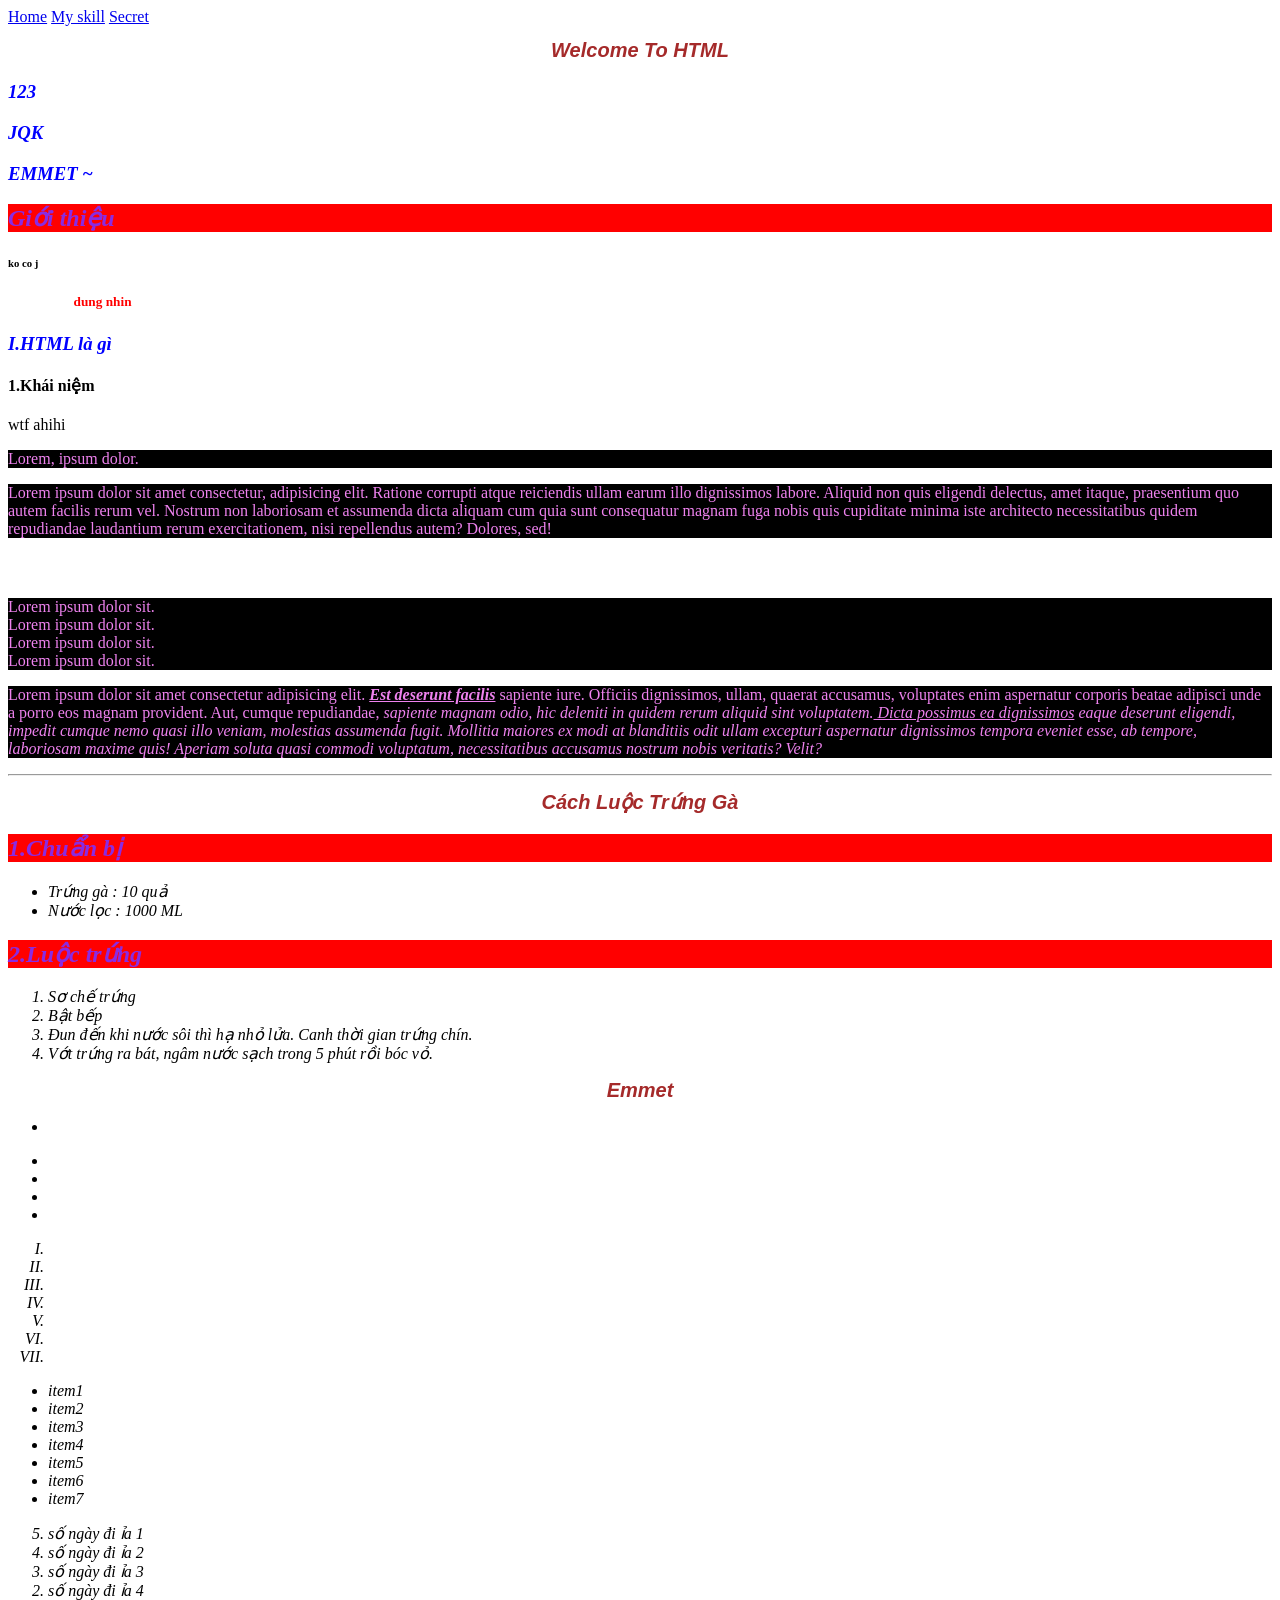
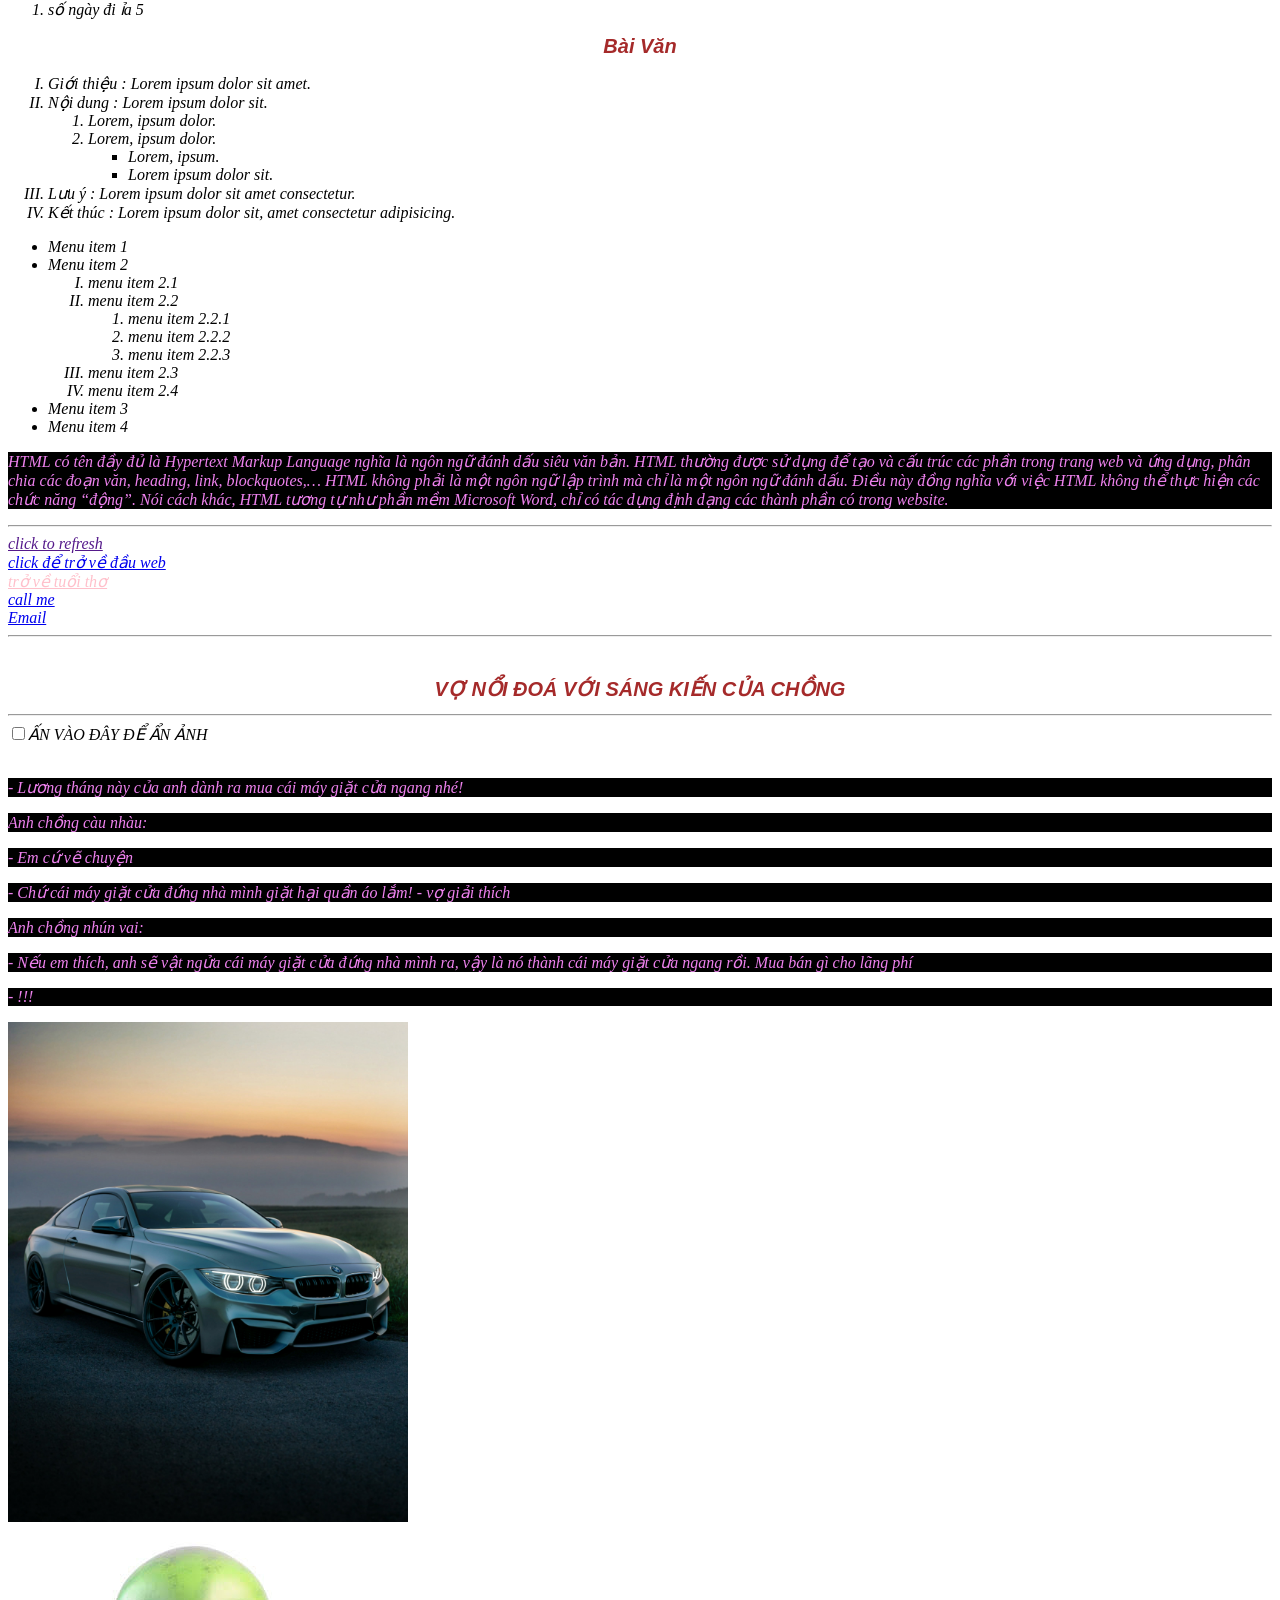
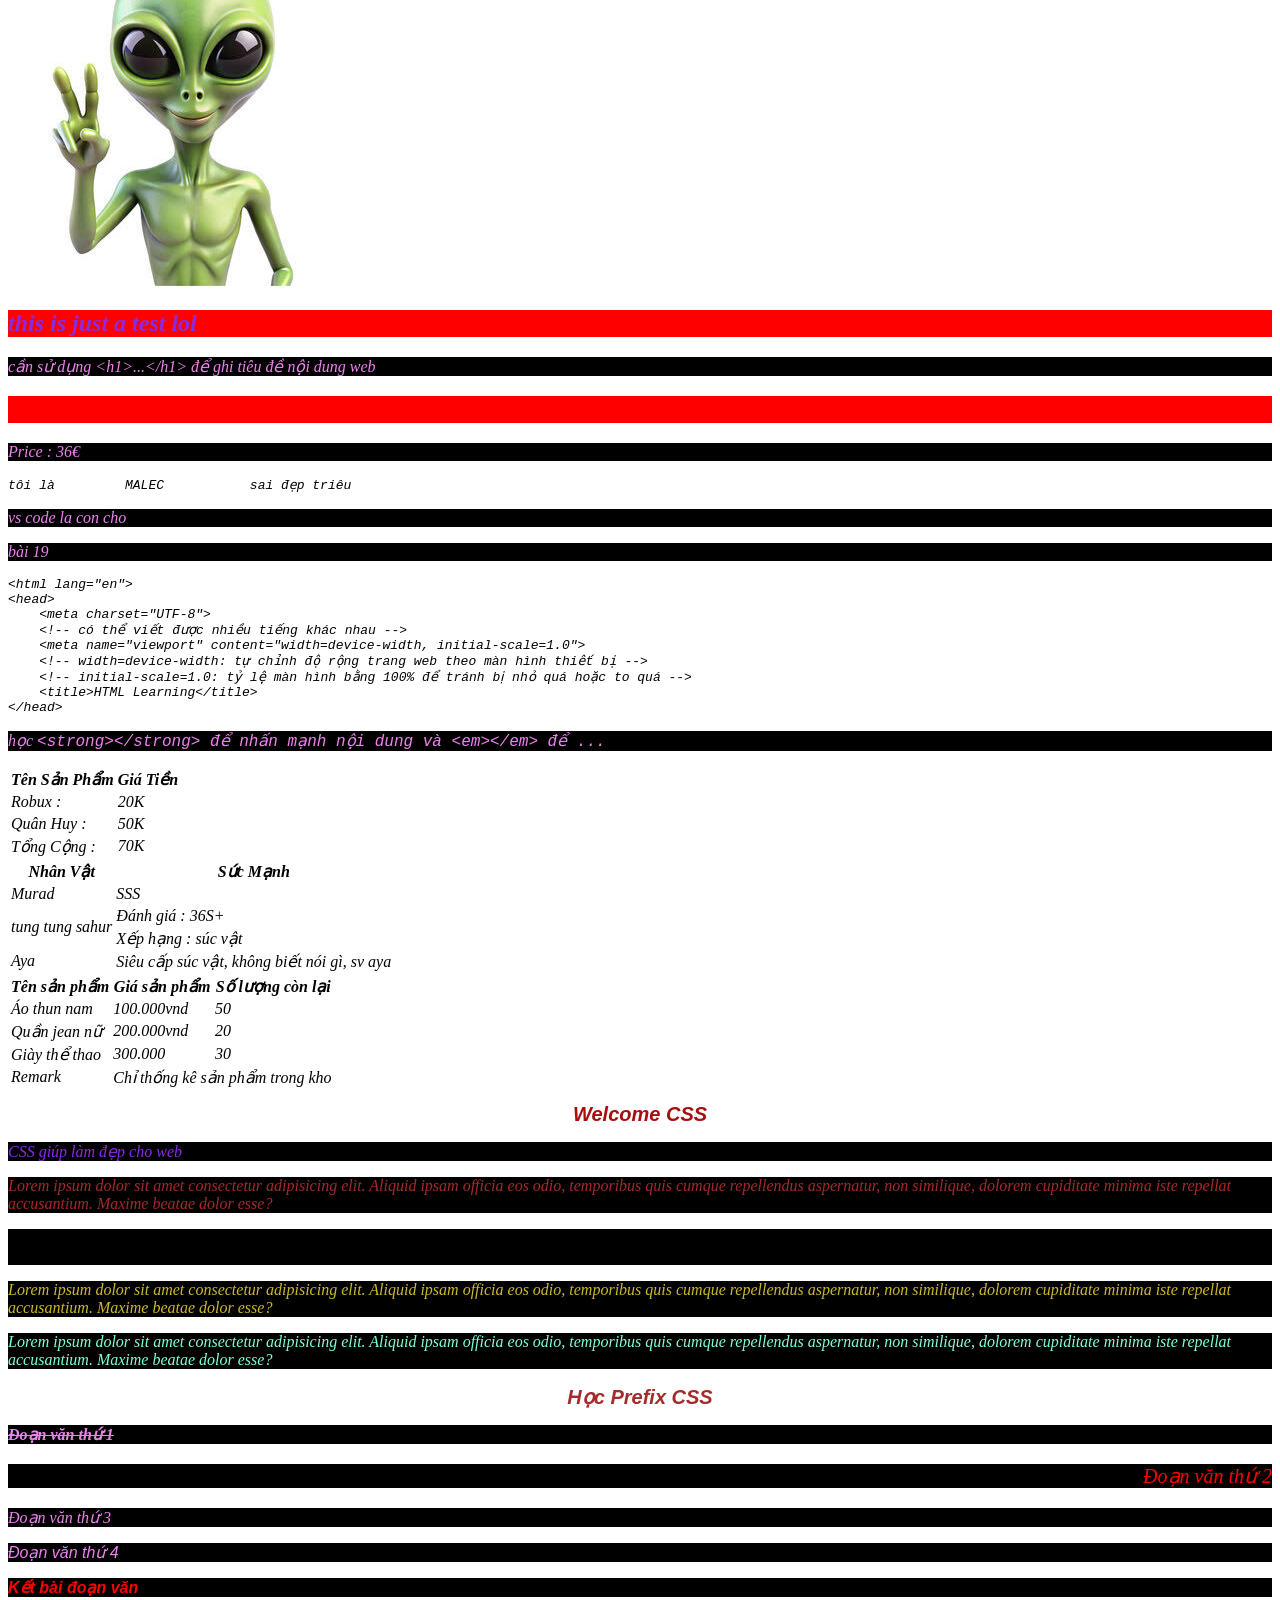
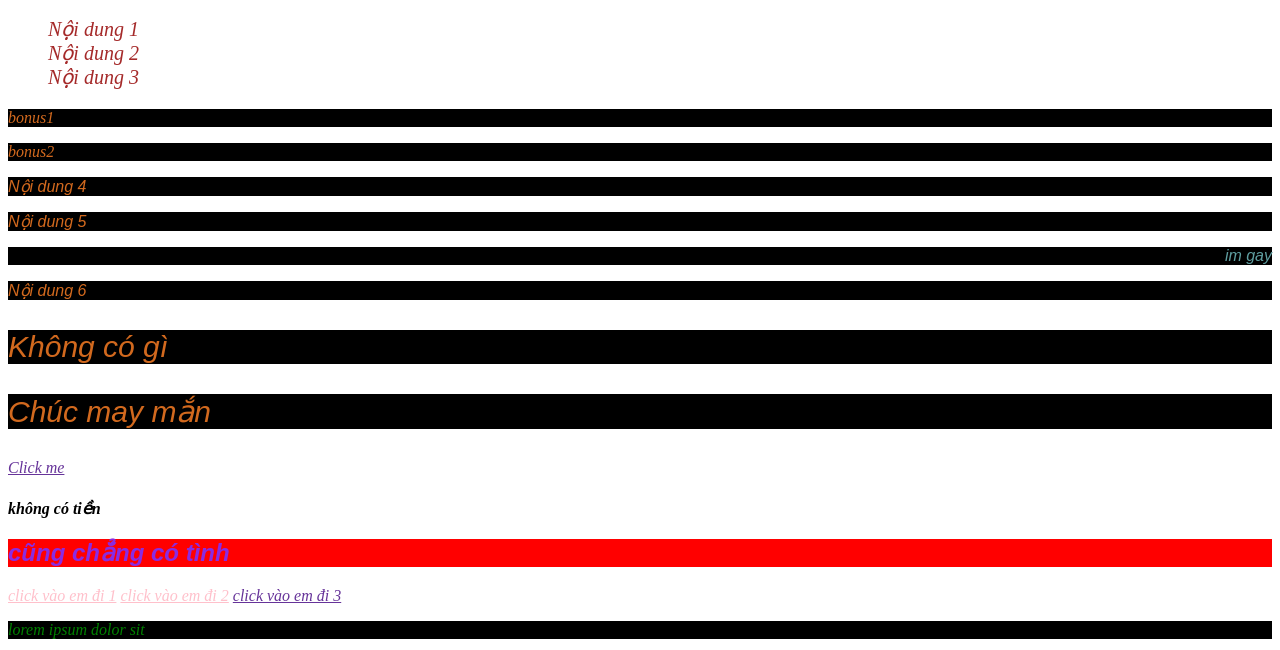
==== index.html @ b3a85523 "attribute" ====
<!DOCTYPE html>
<!-- ctrl + k + c để note -->
<!-- ctrl + k + u để xoá note -->
<html lang="vi">
<head>
    <meta charset="UTF-8">
    <!-- có thể viết được nhiều tiếng khác nhau -->
    <meta name="viewport" content="width=device-width, initial-scale=1.0">
    <!-- width=device-width: tự chỉnh độ rộng trang web theo màn hình thiết bị -->
    <!-- initial-scale=1.0: tỷ lệ màn hình bằng 100% để tránh bị nhỏ quá hoặc to quá -->
    <!-- đặt style ở trong head và bao bọc thẻ cần đổi màu (h1,...h6,p,a,img,v.v) sẽ đổi màu toàn bộ chỗ có thẻ đấy. Không đổi thẻ đã có màu dù cùng thẻ -->
    <!-- muốn cho 2 thẻ cùng thuộc tính thì chỉ cần thẻ1,thẻ2{color,font-style...} -->
    <!-- vẫn khó quản lý khi dự án lớn, quá nhiều mã css sẽ làm html cồng kềnh -->
    <link rel="stylesheet" href="style.css">
    <!-- do các file html nằm ở folder khác (other) không nằm ở ngoài (my-html) nên khi muốn liên kết cái file html trong other phải có đường dẫn : /style.css hoặc .../style.css để liên kết nếu không sẽ không nhận  -->
    <style>
        h1{
            color: brown;
        }
    </style>
    <!-- giữa link và style cái này ghi trước sẽ bị cái sau đè lên. vd: viết link trước style thì link sẽ bị đè bởi style còn viết style trước link thì style sẽ bị link đè vào -->
    <link rel="apple-touch-icon" sizes="180x180" href="picture/favicon_io/apple-touch-icon.png">
    <link rel="icon" type="image/png" sizes="32x32" href="/picture/favicon_io/favicon-32x32.png">
    <link rel="icon" type="image/png" sizes="16x16" href="/picture/favicon_io/favicon-16x16.png">
    <link rel="manifest" href="/site.webmanifest">
    <!-- tạo icon cho web -->
    <title>HTML Learning</title>
</head>
<body>
    
        <a href="/">Home</a>
        
        <a href="/other/my-skill.html">My skill</a>
       
        <a href="/other/alien.html">Secret</a>

<main>
        <!-- chỉ có từ h1 đến h6 -->
        <h1>Welcome to HTML</h1>
        <h3>123</h3>
        <h3>JQK</h3>
        <h3>EMMET ~</h3>
        <h2>Giới thiệu</h2>
        <h6>ko co j</h6>
        <h5>ko co j dau <b>dung nhin</b></h5>
        <!-- alt + shift + mũi tên xuống để copy nhanh dòng trên -->
        <h3>I.HTML là gì</h3>
        <h4>1.Khái niệm</h4>
        <h7>wtf <span>ahihi</span></h7>
        <p>Lorem, ipsum dolor.</p>
        <p>
            <!-- bôi đen dòng cần + alt + w để ghi <p> nhanh -->
            Lorem ipsum dolor sit amet consectetur, adipisicing elit. Ratione corrupti atque reiciendis ullam earum illo dignissimos labore. Aliquid non quis eligendi delectus, amet itaque, praesentium quo autem facilis rerum vel.
            Nostrum non laboriosam et assumenda dicta aliquam cum quia sunt consequatur magnam fuga nobis quis cupiditate minima iste architecto necessitatibus quidem repudiandae laudantium rerum exercitationem, nisi repellendus autem? Dolores, sed!
        </p>
        <h5>Lorem ipsum dolor, sit amet consectetur adipisicing elit. Repellendus tempora itaque corrupti nobis eaque magni nemo quasi qui, rerum suscipit illo placeat molestiae, a quia deleniti officiis eligendi vitae. Mollitia.</h5>
        <p>
            Lorem ipsum dolor sit.<br> 
            Lorem ipsum dolor sit.<br>
            Lorem ipsum dolor sit.<br>
            Lorem ipsum dolor sit.<br>
            <!-- ctr + d copy (các dòng phải giống nhau) -->
            <!-- <br> để xuống dòng, ngắt dòng -->
            <!-- <hr> : horizontal rule tạo đường kẻ ngang ngăn cách trên trang-->
        </p>
        <!-- b : tô đậm (thay bằng strong để thể hiện được nội dung quan trọng) -->
        <!-- i : in nghiêng (thay bằng em để nhấn mạnh nội dung) -->
        <!-- u : gạch chân -->
        <!-- có thể dùng nhiều cùng một lúc -->
        <p>Lorem ipsum dolor sit amet consectetur adipisicing elit. <strong><i><u>Est deserunt facilis</u></i></strong> sapiente iure. Officiis dignissimos, ullam, quaerat accusamus, voluptates enim aspernatur corporis beatae adipisci unde a porro eos magnam provident.
        Aut, cumque repudiandae, <em>sapiente magnam odio</>, hic deleniti in quidem rerum aliquid sint voluptatem.<u> Dicta possimus ea dignissimos</u> eaque deserunt eligendi, impedit cumque nemo quasi illo veniam, molestias assumenda fugit.
        Mollitia maiores ex modi at blanditiis odit ullam excepturi aspernatur dignissimos tempora eveniet esse, ab tempore, laboriosam maxime quis! Aperiam soluta quasi commodi voluptatum, necessitatibus accusamus nostrum nobis veritatis? Velit?</p>
        <hr>
</main>
    <h1>Cách luộc trứng gà</h1>
    <h2>1.Chuẩn bị</h2>
    <ul>
        <li>Trứng gà : 10 quả</li>
        <li>Nước lọc : 1000 ML</li>
    </ul>
    <h2>2.Luộc trứng</h2>
    <ol>
        <li>Sơ chế trứng</li>
        <li>Bật bếp</li>
        <li>Đun đến khi nước sôi thì hạ nhỏ lửa. Canh thời gian trứng chín.</li>
        <li>Vớt trứng ra bát, ngâm nước sạch trong 5 phút rồi bóc vỏ.</li>
    </ol>
    <h1>Emmet</h1>
    <!-- ul>li: tạo thẻ li là thẻ con của ul -->
    <ul>
        <li></li>
    </ul>
    <!-- ul>li*1,2,3,... : tạo số dòng li theo số đã chọn. VD: ul>li*4 nghĩa là 4 dòng li -->
    <ul>
        <li></li>
        <li></li>
        <li></li>
        <li></li>
    </ul>
    <ol type="I">
        <li></li>
        <li></li>
        <li></li>
        <li></li>
        <li></li>
        <li></li>
        <li></li>
    </ol>
    <ul>
        <li>item1</li>
        <li>item2</li>
        <li>item3</li>
        <li>item4</li>
        <li>item5</li>
        <li>item6</li>
        <li>item7</li>
    </ul>
    <ol reversed>
        <li>số ngày đi ỉa 1</li>
        <li>số ngày đi ỉa 2</li>
        <li>số ngày đi ỉa 3</li>
        <li>số ngày đi ỉa 4</li>
        <li>số ngày đi ỉa 5</li>
    </ol>
    <h1>Bài Văn</h1>
    <ol type="I">
        <li>Giới thiệu : Lorem ipsum dolor sit amet.</li>
        <li>Nội dung : Lorem ipsum dolor sit.
            <ol>
                <li>Lorem, ipsum dolor.</li>
                <li>Lorem, ipsum dolor.
                    <ul>
                        <li>Lorem, ipsum.</li>
                        <li>Lorem ipsum dolor sit.</li>
                    </ul>
                </li>
            </ol>
        </li>
        <li>Lưu ý : Lorem ipsum dolor sit amet consectetur.</li>
        <li>Kết thúc : Lorem ipsum dolor sit, amet consectetur adipisicing.</li>
    </ol>
    <ul>
        <li>Menu item 1</li>
        <li>Menu item 2
            <ol type="I">
                <li>menu item 2.1</li>
                <li>menu item 2.2
                    <ol>
                        <li>menu item 2.2.1</li>
                        <li>menu item 2.2.2</li>
                        <li>menu item 2.2.3</li>
                    </ol>
                </li>
                <li>menu item 2.3</li>
                <li>menu item 2.4</li>
            </ol>
        </li>
        <li>Menu item 3</li>
        <li>Menu item 4</li>
    </ul>
    <p>HTML có tên đầy đủ là Hypertext Markup Language nghĩa là ngôn ngữ đánh dấu siêu văn bản. HTML thường được sử dụng để tạo và cấu trúc các phần trong trang web và ứng dụng, phân chia các đoạn văn, heading, link, blockquotes,… 
    HTML không phải là một ngôn ngữ lập trình mà chỉ là một ngôn ngữ đánh dấu. Điều này đồng nghĩa với việc HTML không thể thực hiện các chức năng “động”. Nói cách khác, HTML tương tự như phần mềm Microsoft Word, chỉ có tác dụng định dạng các thành phần có trong website.</p>
    <hr>
    <a href="">click to refresh</a>
    <!-- href="" : refresh web -->
    <br>
    <a href="#">click để trở về đầu web</a>
    <!-- href="#" : quay lại đầu web -->
    <br>
    <a href="https://web.archive.org/" target="_blank">trở về tuổi thơ</a><br>
    <!-- target="_blank" : mở đường link ở tab mới. Nếu không viết gì sẽ mở luôn đè lên tab hiện tại -->
    <!-- target="_self" : như không viết gì -->
    <a href="tel:096403908">call me</a><br>
    <!-- tel:012234... sẽ chuyển hướng cho bạn đến một app gọi điện trong máy-->
    <a href="mailto:nmc130320007@gmail.com?cc=nguyennguyenmanhmanh123465@gmail.com,admin@gmail.com&subject=help me&bcc:admin2@gmail.com&body:dm email ncc">Email</a><hr>
    <!-- ko đc có dấu cách trong cả code -->
    <!-- từ mailto đến cc phải dùng "?", còn lại dùng "&" -->
    <!-- subject : tiêu đề -->
    <!-- cc, bcc : email của những người khác mình muốn gửi -->
    <!-- body : nội dung mail -->
    <!-- muốn gửi thêm mail ở cc, bcc dùng dấu "," để ngăn cách các email -->
    <!-- mailto : chuyển hướng đến ứng dụng email để gửi tin nhắn cho mail trong mailto -->
    
    <!-- thẻ alt giúp người dùng có thể tìm kiếm ảnh đó trên google nhanh chóng, google sẽ nhìn alt để đưa kết quả -->
    <!-- không hiện ảnh trong trường hợp link ảnh không hợp lệ hoặc link bị lỗi ,v.v... -->
    <!-- sử dụng hình ảnh lưu trên máy tính để không bị lỗi trong trường hợp link ngoài lỗi -->
    <!-- tạo new folder để tên là img, sau đó ấn reveal file location, tiếp theo paste ảnh vừa cut ra vào đó, cuối cùng gõ lệnh img/file ảnh đó -->
    <!-- chỉ nên chỉnh 1 trong 2 thuộc tính width hoặc height để ảnh đẹp nhất có thể -->
    <br>
    <h1>VỢ NỔI ĐOÁ VỚI SÁNG KIẾN CỦA CHỒNG</h1>
    <hr>
    <input type="checkbox" >ẤN VÀO ĐÂY ĐỂ ẨN ẢNH<br>
    <img src="https://tse1.mm.bing.net/th/id/OIP.hZF4CXb0GczagEK6zNUyCwHaD4?r=0&pid=Api&h=220&P=0" alt="">
    <p>- Lương tháng này của anh dành ra mua cái máy giặt cửa ngang nhé!</p>
    <p>Anh chồng càu nhàu:</p>
    <p>- Em cứ vẽ chuyện</p>
    <p>- Chứ cái máy giặt cửa đứng nhà mình giặt hại quần áo lắm! - vợ giải thích</p>
    <p>Anh chồng nhún vai:</p>
    <p>- Nếu em thích, anh sẽ vật ngửa cái máy giặt cửa đứng nhà mình ra, vậy là nó thành cái máy giặt cửa ngang rồi. Mua bán gì cho lãng phí</p>
    <p>- !!!</p>
    <!-- ./ : đường dẫn tương đối - nhận ảnh cùng cấp với html hoặc cấp con có mẹ cùng cấp với html bằng cách ./fileme/filecon  -->
    <img src="./mercedes.jpg" alt="mẹc" height="500"><br>
    <!-- ../ : trở về thư mục trên 1 cấp - xét các thư mục trên html. Mỗi lần ../ là lên 1 cấp -->
    <!-- / : đường dẫn tuyệt đối - đi từ file ngoài cùng nối tiếp nhau vào trong -->
    <a href="/other/alien.html"><img src="/picture/alien.jpg" alt=""></a><br>
    <!-- <a href="link web><img src="ảnh" alt""></a> : ấn vào ảnh sẽ đưa đến web mình đã code -->
    <!-- add tất cả file vào git : git add . -->
    <!-- git add . cũng dùng để cập nhật chỉnh sửa, thay đổi của file -->
    <h2>this is just a test lol</h2>
    <!-- git commit -m "tên lần sủa đổi" : để xác định đã sửa sau khi add hết lại -->
    <!-- git push -u origin main : để cập nhật lên github. Những lần sau chỉ cần git push máy tự hiểu -->
    <!-- git branch -M main : chuyển master thành main (khi tạo folder lần đầu) -->
    <!-- git init để tạo file git (bắt buộc),(chỉ cần làm lần đầu tạo folder) -->
    <!-- source control có thể làm tất cả thao tác nhanh hơn, dễ hơn -->
    <p>cần sử dụng &lt;h1&gt;...&lt;/h1&gt; để ghi tiêu đề nội dung web</p>
    <!-- phải sử dụng ký tự như trên để máy hiểu là dấu "<" (&lt;), ">" (&gt;) và in ra. nếu không sẽ hiểu là h1 bình thường -->
    <h2><b><u>&copy;Made By Malecv2™</u></b></h2>
    <p>Price : 36€</p>
    <!-- UTF-8 có thể giúp copy ký tự đặc biệt -->

    <!-- thẻ <pre> - preformatted : dùng để giữ nguyên định dạng văn bản trong trình soạn thảo code. Viết như nào in ra như thế không tự chỉnh sửa như thẻ <p> -->
    <!-- VD : khoảng trắng dư thừa,tab thụt vào đầu dòng,... -->
    <pre>tôi là         MALEC           sai đẹp triêu</pre>
    <!-- giữ nguyên như đã viết -->
    <p>vs code            la     con     cho</p>
    <!-- sủa lại cho ngay ngắn hàng lối -->
    <p>bài 19</p>
<pre><code>&lt;html lang=&quot;en&quot;&gt;
&lt;head&gt;
    &lt;meta charset=&quot;UTF-8&quot;&gt;
    &lt;!-- có thể viết được nhiều tiếng khác nhau --&gt;
    &lt;meta name=&quot;viewport&quot; content=&quot;width=device-width, initial-scale=1.0&quot;&gt;
    &lt;!-- width=device-width: tự chỉnh độ rộng trang web theo màn hình thiết bị --&gt;
    &lt;!-- initial-scale=1.0: tỷ lệ màn hình bằng 100% để tránh bị nhỏ quá hoặc to quá --&gt;
    &lt;title&gt;HTML Learning&lt;/title&gt;
&lt;/head&gt;</code></pre>
    <p>học <code>&lt;strong&gt;&lt;/strong&gt; để nhấn mạnh nội dung và &lt;em&gt;&lt;/em&gt; để ...</code></p>
    <!-- <code> dùng để hiển thị code lên màn hình cho người xem (ko có tác dụng lắm hihi) -->

    <!-- table -->
    <!-- sử dụng cắp thẻ <table></table> để tạo bảng -->
    <!-- tr : table row - đại diện cho một hàng trong bảng -->
    <!-- td : table data - định nghiax một ô dữ liệu trong một hàng -->
    <!-- th : table header - định nghĩa một ô tiêu đề trong bảng -->
    <table>
        <thead>
            <tr>
                <th>Tên Sản Phẩm</th>
                <th>Giá Tiền</th>
            </tr>
        </thead>
        <tbody>
            <tr>
                <td>Robux :</td>
                <td>20K</td>
            </tr>
            <tr>
                <td>Quân Huy :</td>
                <td>50K</td>
            </tr>
        </tbody>
        <tfoot>
            <tr>
                <td>Tổng Cộng :</td>
                <td>70K</td>
            </tr>
        </tfoot>
    </table>
    <!-- thead : table header - chứa phần đầu, phần tiêu đề của bảng -->
    <!-- tbody : table body - chứa phần thân, nội dung của bảng -->
    <!-- tfoot : table footer - chứa phần cuối của bảng -->
    <!-- cả 3 chỉ hỗ trợ trình đọc máy, giúp google hiểu cấu trúc bảng. không ảnh hưởng đến hiển thị trên web -->

    <!-- colspan : chỉ định  phần tử chiếm bao nhiêu cột -->
    <!-- rowspan : chỉ định phần tử chiếm bao nhiêu hàng -->
    <table>
        <tr>
            <th>Nhân Vật</th>
            <th colspan="2">Sức Mạnh</th>
        </tr>
        <tr>
            <td>Murad</td>
            <td>SSS</td>
        </tr>
        <tr>
            <td rowspan="2">tung tung sahur</td>
            <td>Đánh giá : 36S+</td>
            
        </tr>
        <tr>
            <td>Xếp hạng : súc vật</td>
        </tr>
        <tr>
            <td>Aya</td>
            <td colspan="2">Siêu cấp súc vật, không biết nói gì, sv aya </td>
    </table>
    <table>
        <thead>
            <tr>
                <th>Tên sản phẩm</th>
                <th>Giá sản phẩm</th>
                <th>Số lượng còn lại</th>
            </tr>
        </thead>
        <tbody>
            <tr>
                <td>Áo thun nam</td>
                <td>100.000vnd</td>
                <td>50</td>
            </tr>
            <tr>
                <td>Quần jean nữ</td>
                <td>200.000vnd</td>
                <td>20</td>
            </tr>
            <tr>
                <td>Giày thể thao</td>
                <td>300.000</td>
                <td>30</td>
            </tr>
        </tbody>
        <tfoot>
            <tr>
                <td>Remark</td>
                <td colspan="2">Chỉ thống kê sản phẩm trong kho</td>
            </tr>
        </tfoot>
    </table>
    <!-- thead>tr>td/th*số lượng cần (body, foot tương tự) -->
    <!-- tbody>tr*số lượng cần>td*số lượng cần : tạo ra số lượng tr và td tương ứng (trong mỗi tr sẽ có từng đấy td) -->
    <h1 style="color: rgb(167, 15, 15);">Welcome CSS</h1>
    <p style="color: blueviolet;">CSS giúp làm đẹp cho web</p>
    <p style="color: brown;">Lorem ipsum dolor sit amet consectetur adipisicing elit. Aliquid ipsam officia eos odio, temporibus quis cumque repellendus aspernatur, non similique, dolorem cupiditate minima iste repellat accusantium. Maxime beatae dolor esse?</p>
    <p style="color: black;">Lorem ipsum dolor sit amet consectetur adipisicing elit. Aliquid ipsam officia eos odio, temporibus quis cumque repellendus aspernatur, non similique, dolorem cupiditate minima iste repellat accusantium. Maxime beatae dolor esse?</p>
    <p style="color: rgb(205, 184, 44);">Lorem ipsum dolor sit amet consectetur adipisicing elit. Aliquid ipsam officia eos odio, temporibus quis cumque repellendus aspernatur, non similique, dolorem cupiditate minima iste repellat accusantium. Maxime beatae dolor esse?</p>
    <p style="color: aquamarine;">Lorem ipsum dolor sit amet consectetur adipisicing elit. Aliquid ipsam officia eos odio, temporibus quis cumque repellendus aspernatur, non similique, dolorem cupiditate minima iste repellat accusantium. Maxime beatae dolor esse?</p>
    <!-- nhược điểm của chỉnh style ngay trong html -->
    <!-- 1. Khó thay đổi, mỗi lần thay đổi phải thay đổi một cách riêng lẻ -->
    <!-- 2. Không tái sử dụng được -->
    <!-- 3. Khó quản lý -->
    <!-- 4. Khó tách biệt cấu trúc -->
    <!-- * có độ ưu tiên cao nhất, không thể bị ghi đẻ bởi style.css hay <style>h1,p,...<style> -->
    <h1 class="test">Học Prefix CSS</h1>
    <p class="test test2">Đoạn văn thứ 1</p>
    <p id="doanvan2">Đoạn văn thứ 2</p>
    <!-- tênthẻ#tênid để tạo thẻ có sẵn id ở trong -->
    <p id="doan3">Đoạn văn thứ 3</p>
    <p class="demo">Đoạn văn thứ 4</p>
    <!-- tênthẻ.tênclass để tạo ra một thẻ có sẵn class trong đấy luôn -->
    <h2 class="demo demo2">Kết bài đoạn văn</h2>
    <!-- p*số chỉ định{cái gì đó $} $ có tác dụng in ra số theo số chỉ định ở p -->
    <ul class="item_ul">
        <li>Nội dung 1</li>
        <li>Nội dung 2</li>
        <li>Nội dung 3</li>
    </ul>
    <!-- ul/ol>li*số chỉ định(cái gì đó $) $ có tác dụng in ra số theo số chỉ định ở p -->
    <div>
      <p>bonus1</p>
      <p>bonus2</p>
    </div>
    <!-- div>p,h1,h2,...* số tự chọn : tạo ra thẻ div có các thẻ p,h1,h2,... bên trong số lượng theo quy định đã chọn -->
    <div>
        <p>Nội dung 4</p>
        <p>Nội dung 5</p>
        <block>
            <p>im gay</p>
        </block>
        <p>Nội dung 6</p>
    </div>
    <div class="readme">
        <p>Không có gì</p>
        <p>Chúc may mắn</p>
    </div>
    <a href="">Click me</a>
    <h4>không có tiền</h4>
    <h2>cũng chẳng có tình</h2>
    <a href="https://www.w3schools.com/cssref/css_selectors.php" target="_blank">click vào em đi 1</a>
    <a href="https://www.w3schools.com/cssref/css_selectors.php" target="_blank">click vào em đi 2</a>
    <a href="https://www.w3schools.com/cssref/css_selectors.php" target="_self">click vào em đi 3</a>
    <!-- alt+chuột trái để chuột chọn nhiểu dòng -->
    <!-- target=blank : mở sang page mới tách riêng page hiện tại -->
    <!-- target=self : mở page mới ngay page hiện tại -->
    <p href="">lorem ipsum dolor sit</p>
</body>
</html>
---- style.css ----
h1 {
  color: blue;
  /* màu chữ */
  font-style: italic;
  /* kiểu chữ */
  /* italic : chữ nghiêng */
  font-family: Arial, Helvetica, sans-serif;
  /* font chữ */
  text-transform: capitalize;
  /* chuyển viết hoa, viết thường */
  /* capitalize : viết hoa tất cả chữ đầu trong câu */
  /* lowercase : viết thường tất cả */
  /* uppercase : viết hoa tất cả */
  text-align: center;
  /* căn dòng */
  /* center : toàn bộ chữ chuyển ra giữa */
  font-size: 20px;
  /* cỡ chữ */
  user-select: none;
  /* không cho bôi đen dòng h1 nữa trên web */
}
p {
  color: green;
}
h2,
h3 {
  color: blueviolet;
  font-style: oblique;
}
/* tác động lên cả h2,h3 */
h2 {
  opacity: 100%;
  /* điều chỉnh độ trong suốt của chữ, trong suốt cả màu nền. càng nhỏ càng mờ và ngược lại. bằng 0 sẽ không hiển thị như kiểu bị ẩn, nếu chỉ đúng chỗ vẫn copy đc như thường */
  background-color: red;
  /* chỉnh màu nền của đơn vị mình chọn */
}
h5 {
  visibility: hidden;
  /* hidden : ẩn, vẫn chiếm dòng, không tương tác đc. ẩn cả phần tử ngoài lẫn trong. vd : trong h5 bị ẩn có thẻ b,p,span,a,.... cũng sẽ bị ẩn luôn mấy cái đấy */
  /* chỉ có visibility có kế thừa. vd: h5 ân thì mấy cái ở trong h5 ẩn theo */
}
b {
  visibility: visible;
  /* visibility có thể hiện thị phân tử con như đây và thay đổi thuộc tính khác */
  color: red;
}
img {
  transition: 1.5s;
  /* chỉ display ko thực hiện được animation, transition, các chuyển động,.... */
}

input:checked ~ img {
  /* display: none; */
  /* biến mất hoàn toàn khỏi giao diện */
  /* visibility: hidden; */
  /* biến mất khỏi giao diện nhưng vẫn chiếm vị trí */
  opacity: 0;
  /* làm mờ, vẫn tương tác được */
  visibility: hidden;
  /* thêm sau opacity để khi transition biến mất sẽ ko tương tác đc */
}
#doanvan2 {
  color: red;
  font-size: 20px;
}
/* thẻ id phải có dấu # ở trước, chỉ làm thay đổi dòng có id này */
/* viết thẻ id trong thuộc tính mình muốn. vd : <p id="alo">1234</p> */
/* không nên ghi cùng 1 id đã có (ghi cũng ko sao) */
/* id,class ko đc bắt đầu bằng số. nếu có 2 ký tự trở lên dùng dấu - hoặc _ để nối */
.demo {
  color: red;
  font-family:
    "Lucida Sans", "Lucida Sans Regular", "Lucida Grande",
    "Lucida Sans Unicode", Geneva, Verdana, sans-serif;
}
.demo2 {
  font-size: 30px;
}
.item_ul {
  list-style: none;
  font-size: 20px;
  color: brown;
}
/* list-style : none để xoá các số,ký tự trước chữ */
/* dùng . trước tên class để hoạt động. Một thuộc tính có thể có nhiều class trong đó, nhiều thuộc tính có thể thuộc 1 class, nếu thuộc tính trên có 2 class mà ở dưới chỉ có 1 class thì class giống nhau của cả 2 sẽ tác động cho cả 2 còn class còn lại chỉ tác động lên thuộc tính có nó   */

/* "*" giúp thay đổi toàn bộ web, cái gì có trong web đều bị thay đổi chung */
h2.demo {
  color: red;
}
/* chỉ ảnh hưởng những thuộc tính là h2 có class là demo, những thuộc tính ko phải h2 nhưng vẫn chung class ko bị ảnh hưởng */
p,
.demo,
#doan3 {
  color: violet;
  background-color: black;
  font-size: 16px;
}
/* chỉnh các thẻ p và các thẻ có class demo. nếu quên dấu "." trước tên class thì class đó sẽ ko bị thay đổi bởi css */
.test.test2 {
  font-style: oblique;
  font-weight: 600;
  /* chỉnh độ đậm nhạt của chữ */
  text-decoration: line-through;
  /* trang trí thêm chi tiết cho chữ. ở đây line-through là gạch ngang */
  /* .classname1.classname2 : chỉ tác động lên thẻ có cả 2 class. nếu chỉ có 1/2 sẽ ko ảnh hưởng */
}
div p {
  color: cadetblue;
}
/* thay đổi các thẻ p nằm trong div */
div.readme p {
  font-size: 30px;
}
/* nếu có class trong thẻ div thì phải div.tênclass rồi mới cách ra để ghi thẻ trong div */
div > p {
  color: chocolate;
}
/* chỉ thay đổi hàng con của div, các thẻ cháu,chắt,chút,chít ko tính (là các thẻ nằm trong cả các thẻ con) */
h4 + h2 {
  font-weight: bold;
  font-family:
    "Trebuchet MS", "Lucida Sans Unicode", "Lucida Grande", "Lucida Sans",
    Arial, sans-serif;
}
/* ảnh hưởng tới h2 nằm ngay dưới h4 */
/* đứng sát ngay sau dùng +. chỉ có thể dùng khi đứng sau nhau, nếu cách nhau bởi thuộc tính khác sẽ ko nhận */
/* .test + p {
  text-align: center;
} */
/* tác động lên từ test đầu tiên xuống test thứ hai và từ test thứ hai xuống p */
.test.test2 + p,
block {
  text-align: end;
}
/* chỉ tác động dòng dưới từ test test2  */
/* có thể tác động vào các thuộc tính khác sau khi viết thuộc tính ngay sau nó bằng dấu , (ko cần phải theo thứ tự sau dấu , muốn cái gì cũng đc) */
div ~ a {
  color: rebeccapurple;
  cursor: pointer;
}
/* chọn tất cả thẻ a (ko nằm trong div vẫn tính vì chỉ cần nó sau div) */
h1 ~ h3 {
  color: blue;
}
/* chọn tất cả h3 sau h1 */
div ~ div {
  font-size: 50px;
  font-family: "Franklin Gothic Medium", "Arial Narrow", Arial, sans-serif;
}
/* div đầu tiên sẽ ảnh hưởng tất cả div sau */
/* ~ có thể dùng kể cả khi thuộc tính sau ko ở đằng sau thuộc tính trước */
p[href] {
  color: green;
}
/* tác động lên toàn bộ thẻ href, chỉ cần có href nằm trong thẻ đó thì thẻ đó vẫn sẽ thay đổi theo */
/* nếu thêm thẻ như a,p,hq,h2,... trước href sẽ chỉ tác động những thẻ đó và có href ở trong */
[target="_blank"] {
  color: pink;
}
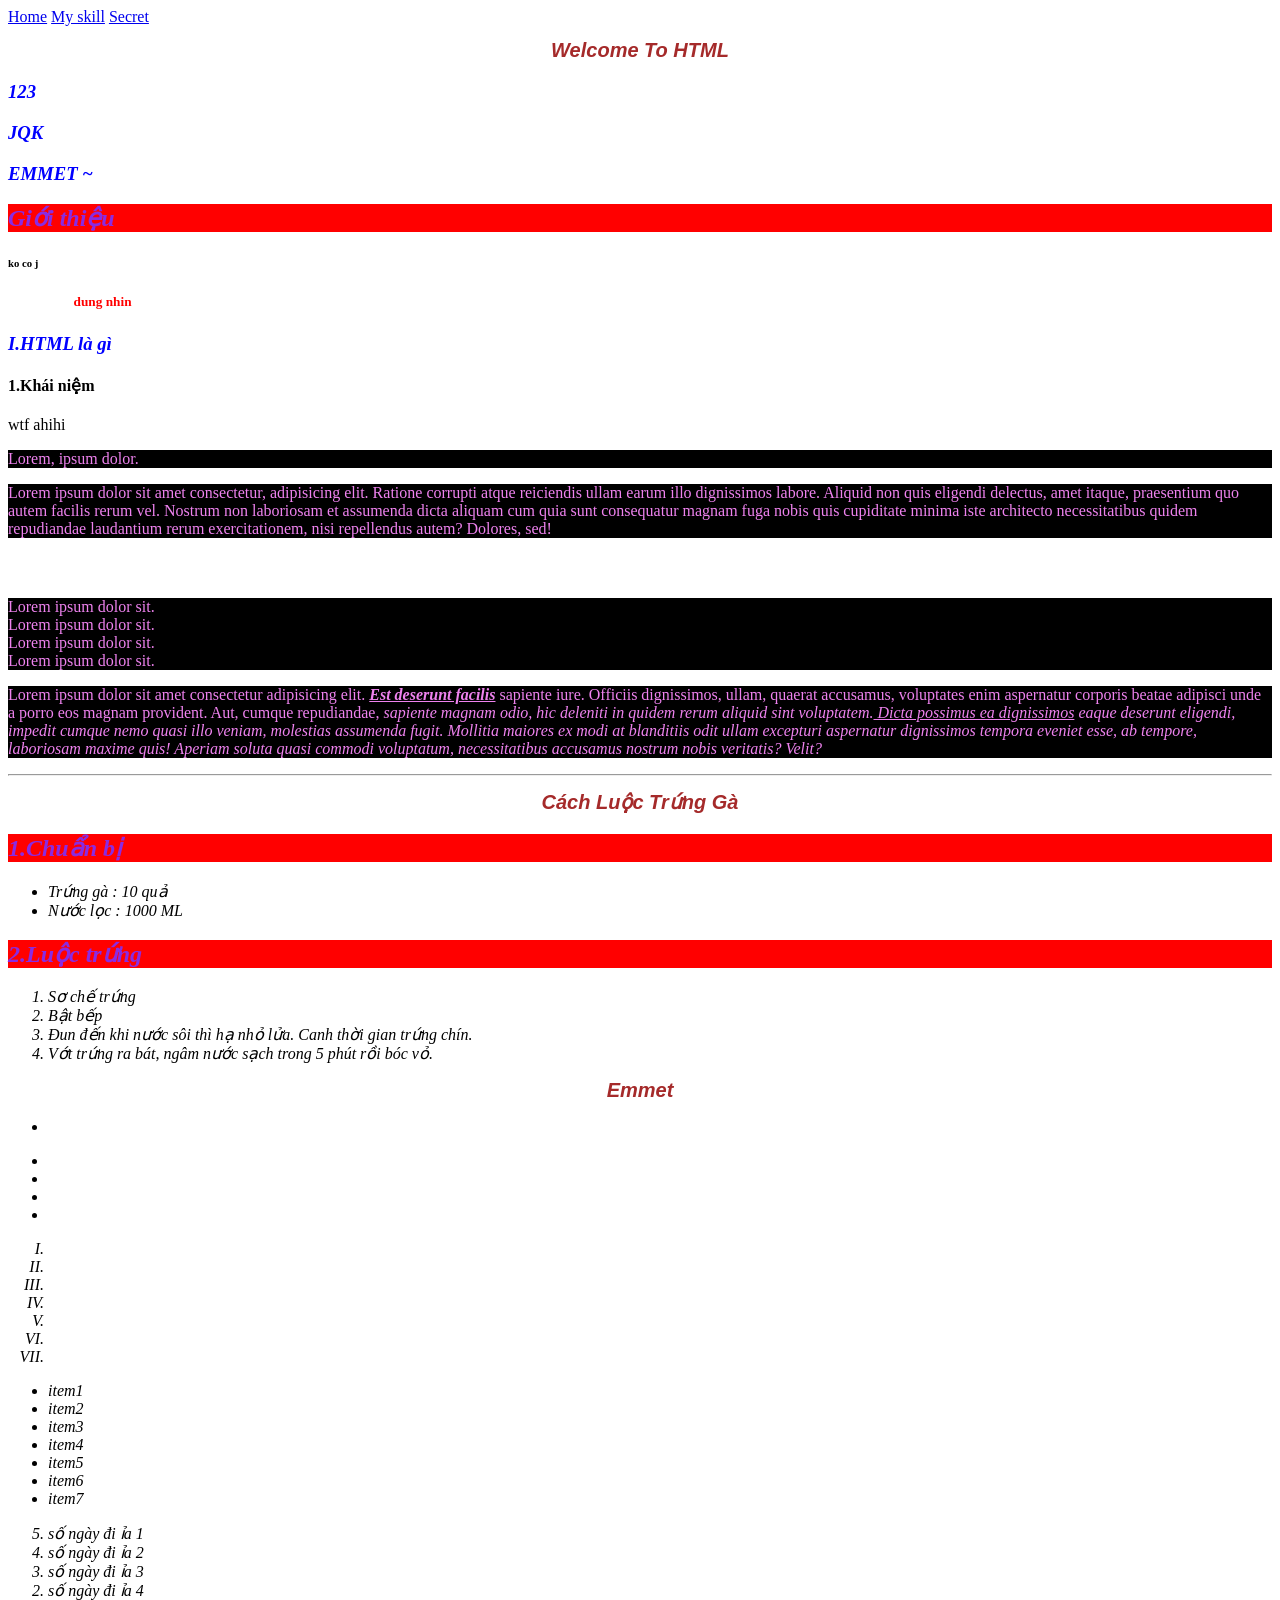
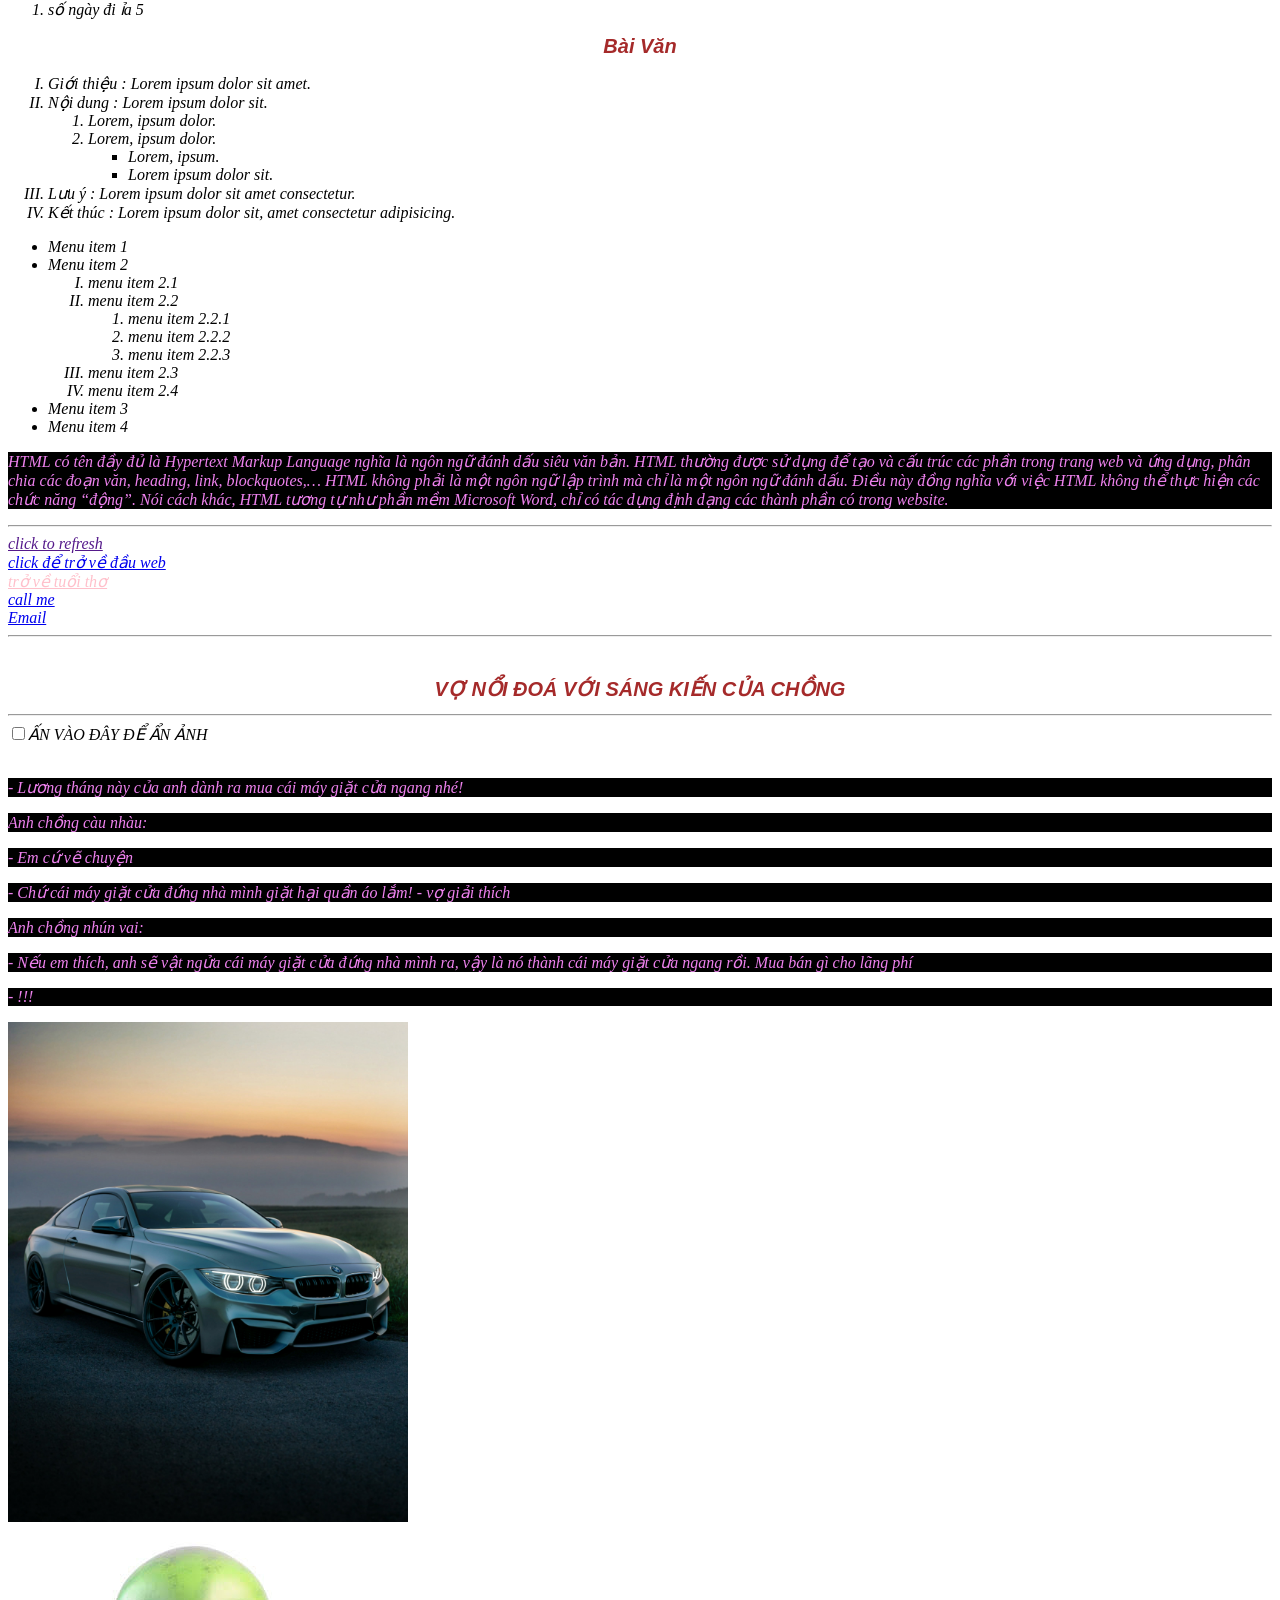
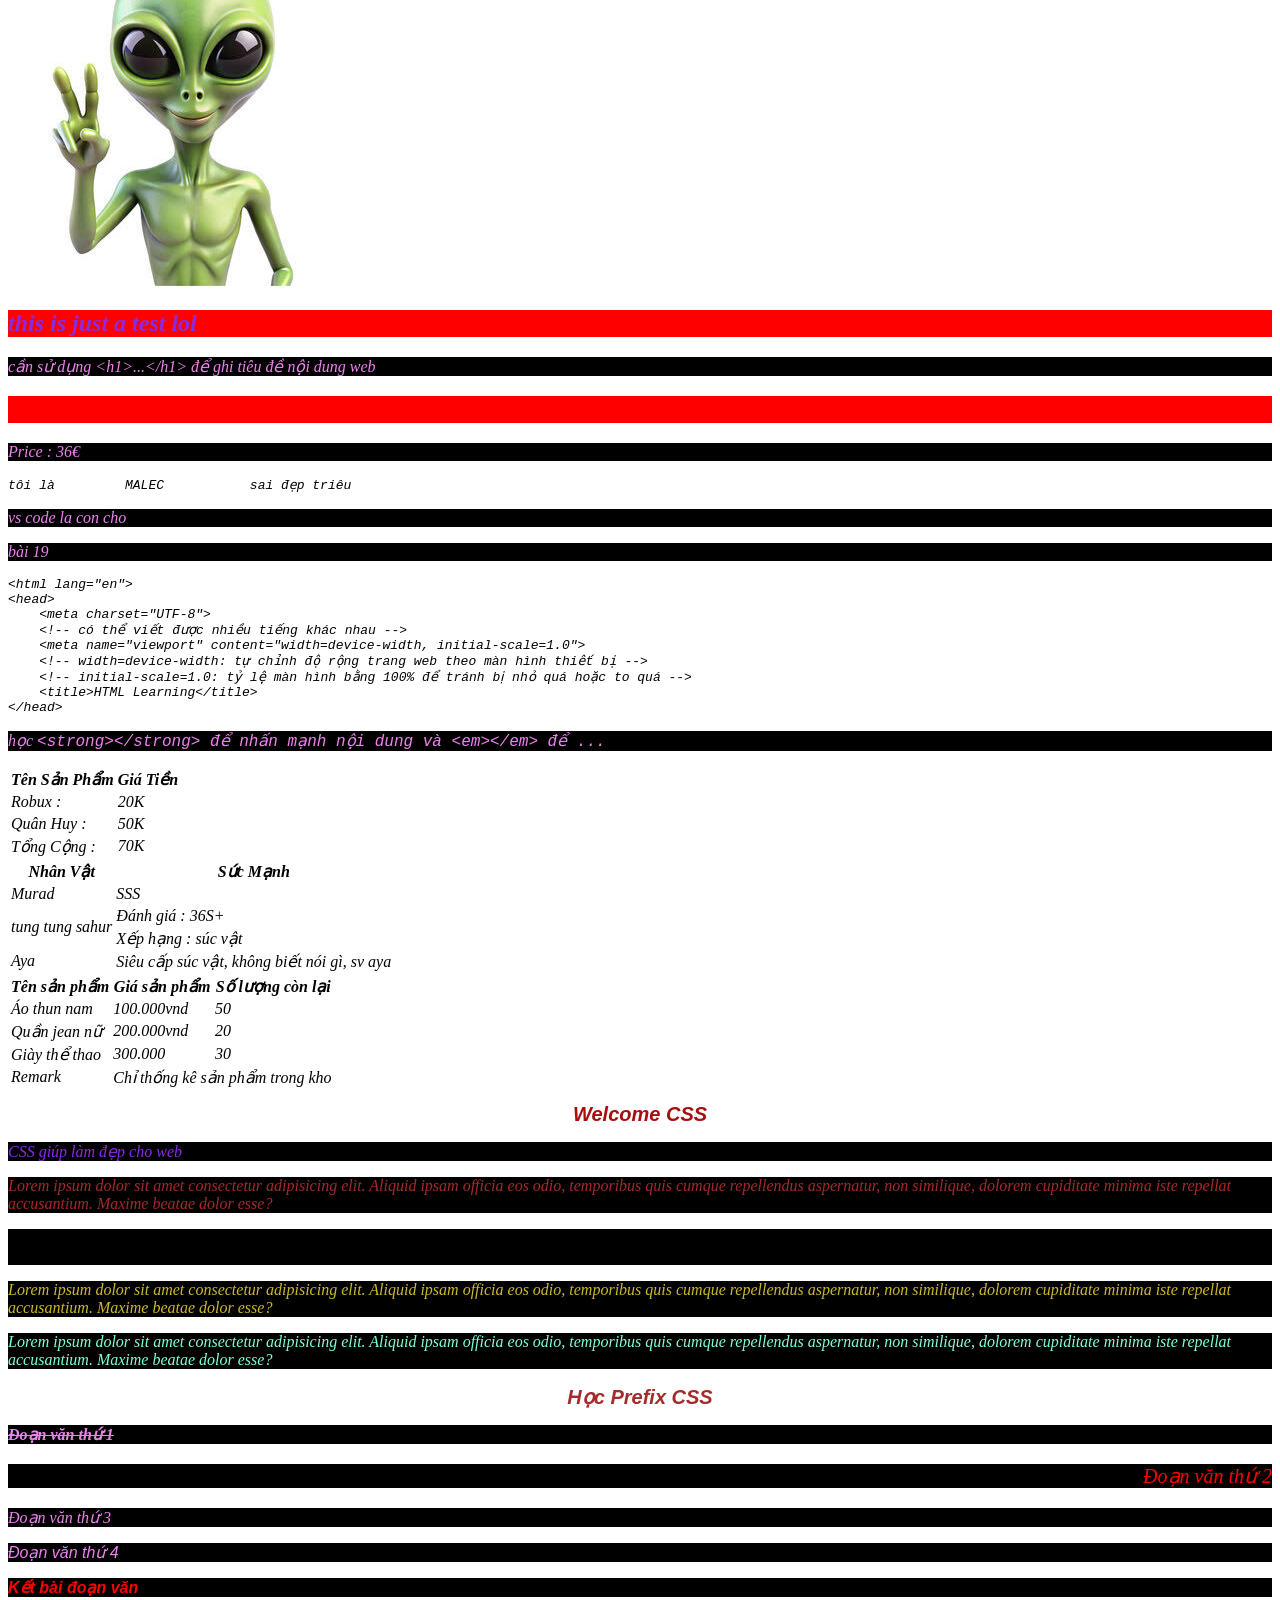
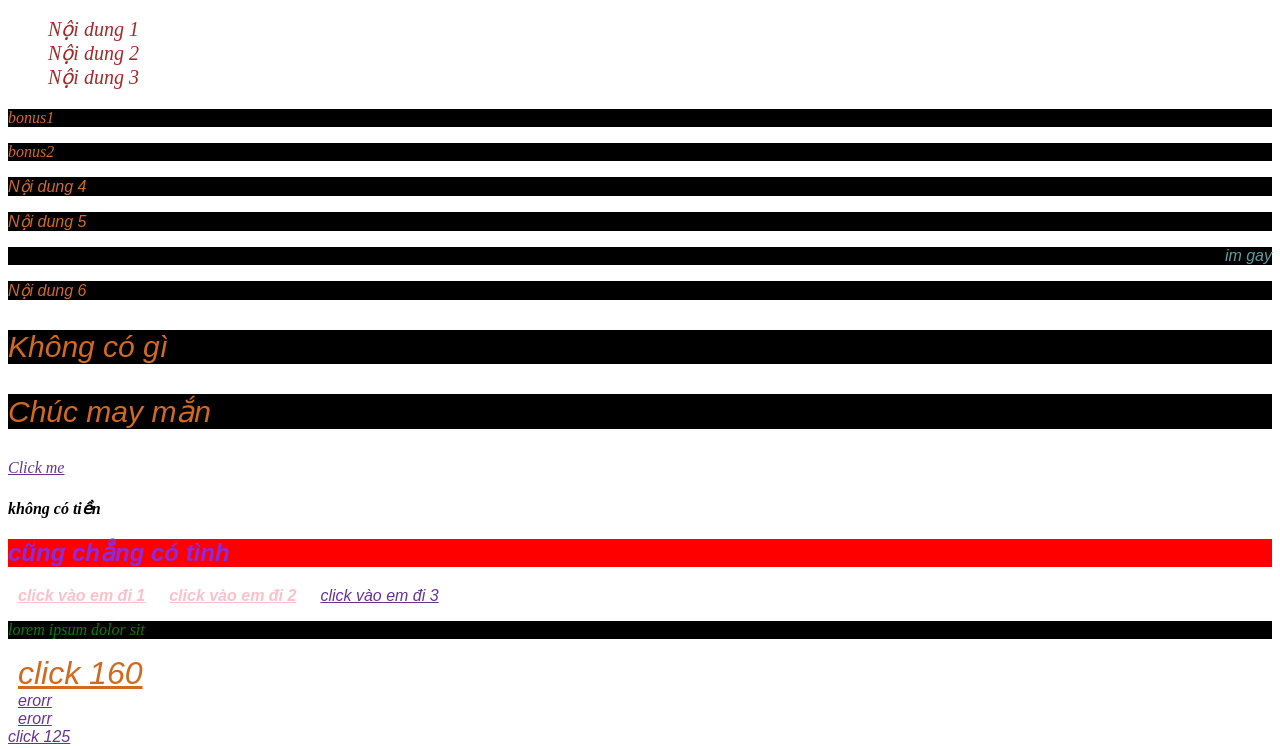
==== commit 9ca0a052: "click" ====
--- a/index.html
+++ b/index.html
@@ -375,12 +375,16 @@
     <a href="">Click me</a>
     <h4>không có tiền</h4>
     <h2>cũng chẳng có tình</h2>
-    <a href="https://www.w3schools.com/cssref/css_selectors.php" target="_blank">click vào em đi 1</a>
-    <a href="https://www.w3schools.com/cssref/css_selectors.php" target="_blank">click vào em đi 2</a>
-    <a href="https://www.w3schools.com/cssref/css_selectors.php" target="_self">click vào em đi 3</a>
+    <a href="https://www.w3schools.com/cssref/css_selectors.php"  target="_blank" title="pick me 1">click vào em đi 1</a>
+    <a href="https://www.w3schools.com/cssref/css_selectors.php" target="_blank" title="pick me 2">click vào em đi 2</a>
+    <a href="https://www.w3schools.com/cssref/css_selectors.php" target="_self" title="pick3">click vào em đi 3</a>
     <!-- alt+chuột trái để chuột chọn nhiểu dòng -->
     <!-- target=blank : mở sang page mới tách riêng page hiện tại -->
     <!-- target=self : mở page mới ngay page hiện tại -->
     <p href="">lorem ipsum dolor sit</p>
+    <a href="" title="pick-so0">click 160</a><br>
+    <a href="" title="pick_kle_ball">erorr</a><br>
+    <a href="" title="pick3667">erorr</a><br>
+    <a href="" title="dontpick">click 125</a>
 </body>
 </html> 
--- a/style.css
+++ b/style.css
@@ -158,3 +158,23 @@
 [target="_blank"] {
   color: pink;
 }
+[title~="pick"] {
+  font-weight: bold;
+}
+/* chỉnh thuộc tính title chỉ chứa ký tự tên "pick" trong đó (pick1,pick2 sẽ ko tính vì chỉ có "pick" là đc chọn */
+[title*="pick"] {
+  font-family: Arial, Helvetica, sans-serif;
+}
+/* ảnh hưởng tất cả các thẻ title có ký tự pick bên trong (khác ở trên ở đây chỉ cần có ký tự pick là đc) */
+[title|="pick"] {
+  color: chocolate;
+}
+/* ảnh hưởng các thẻ title có ký tự pick nằm ở đầu hoặc có dấu nối (bắt buộc nếu muốn viết các từ khác sau pick). vd: pick-me (chỉ có dấu - mới tính). có một chuỗi số đằng sau liền với pick cũng ko tính */
+[title^="pick"] {
+  padding: 10px;
+}
+/* chỉ cần trong thẻ title có ký tự pick đứng đầu sẽ thay đổi */
+[title$="0"] {
+  font-size: xx-large;
+}
+/* thay đổi các thẻ title có kết thúc là ký tự 0 */
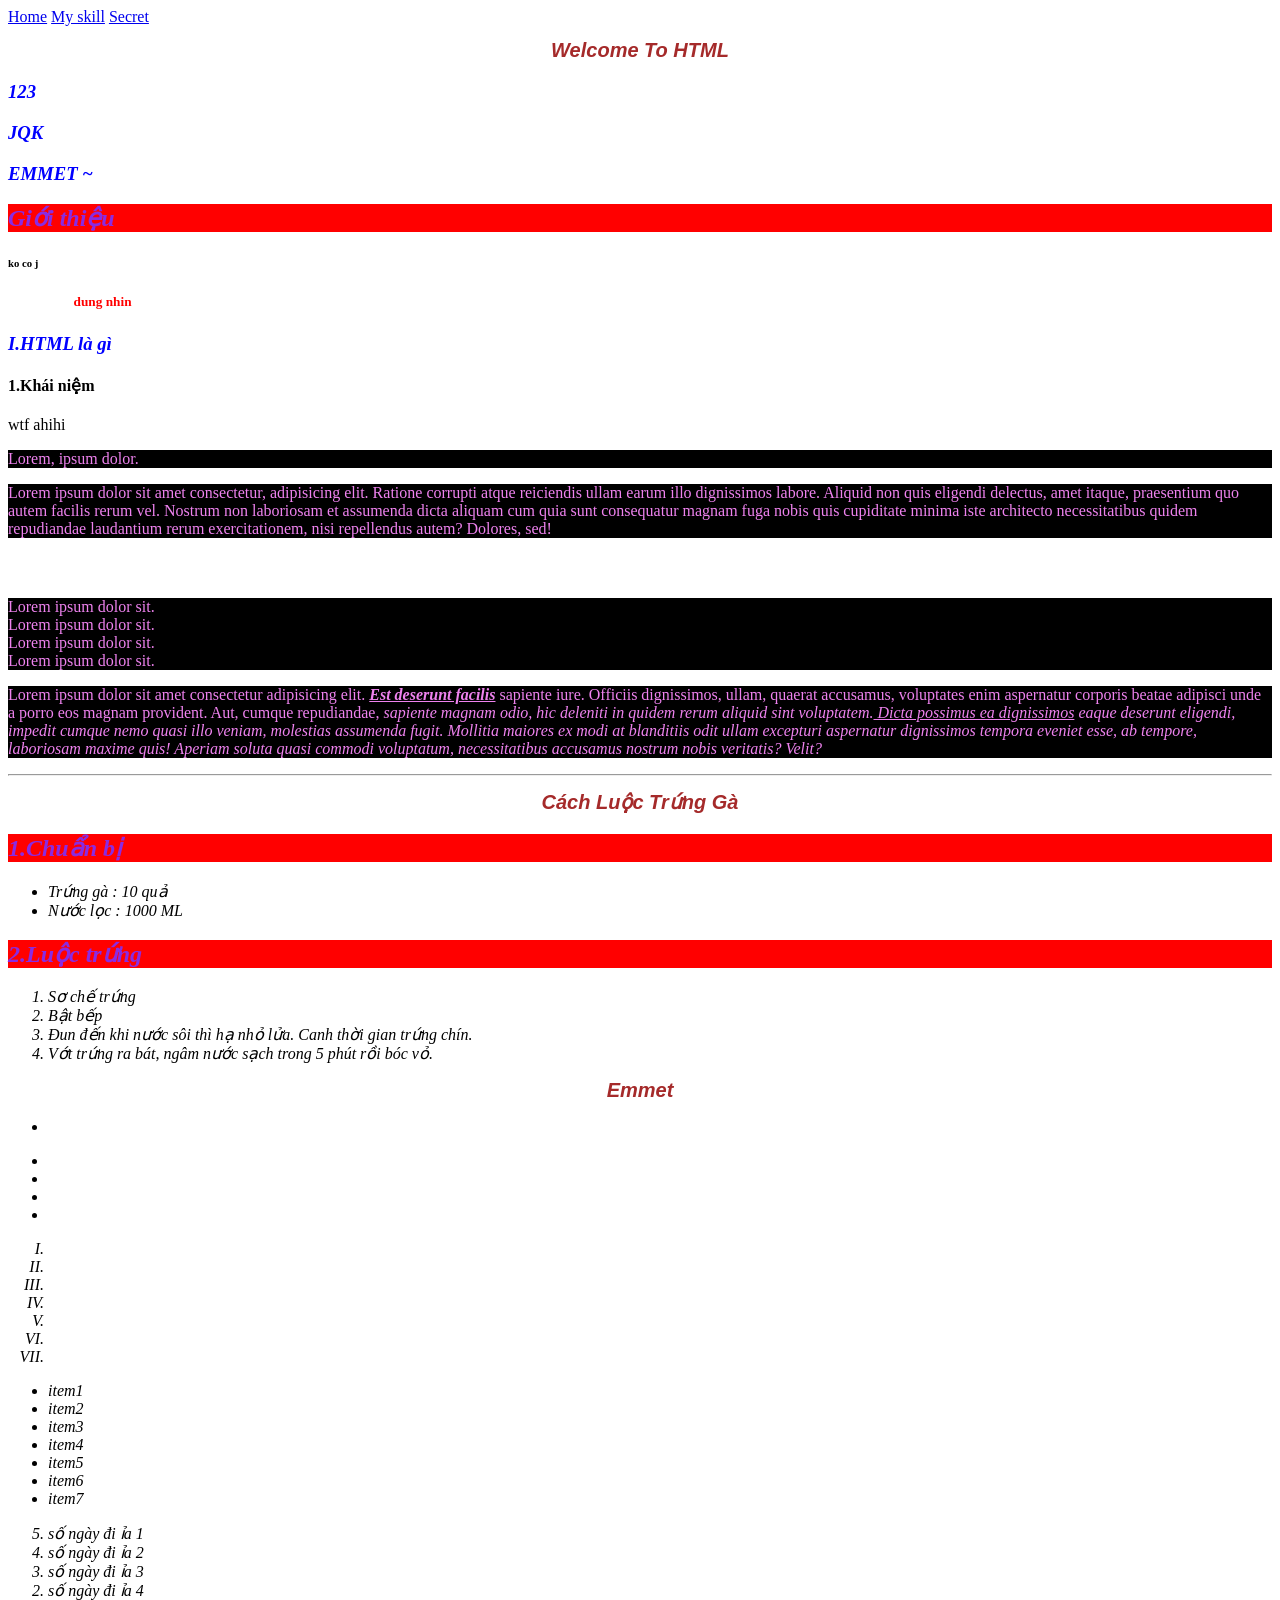
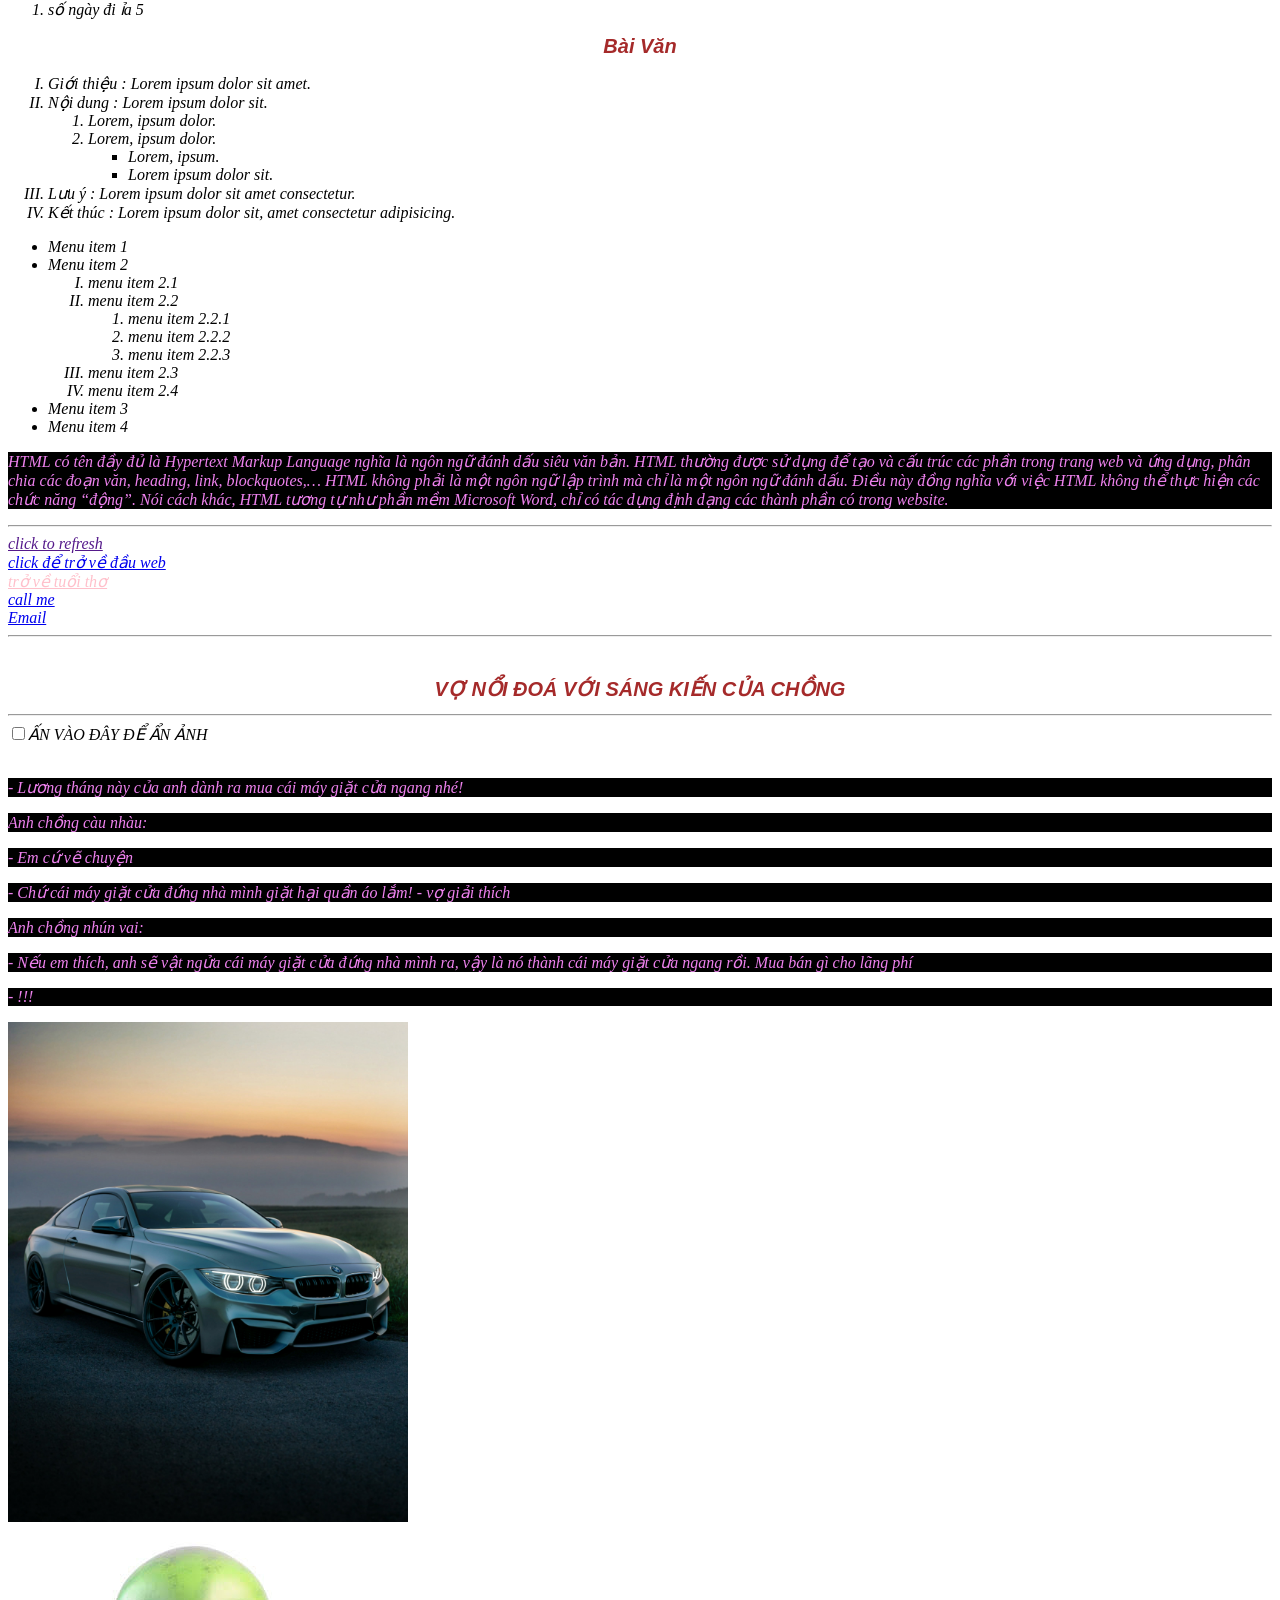
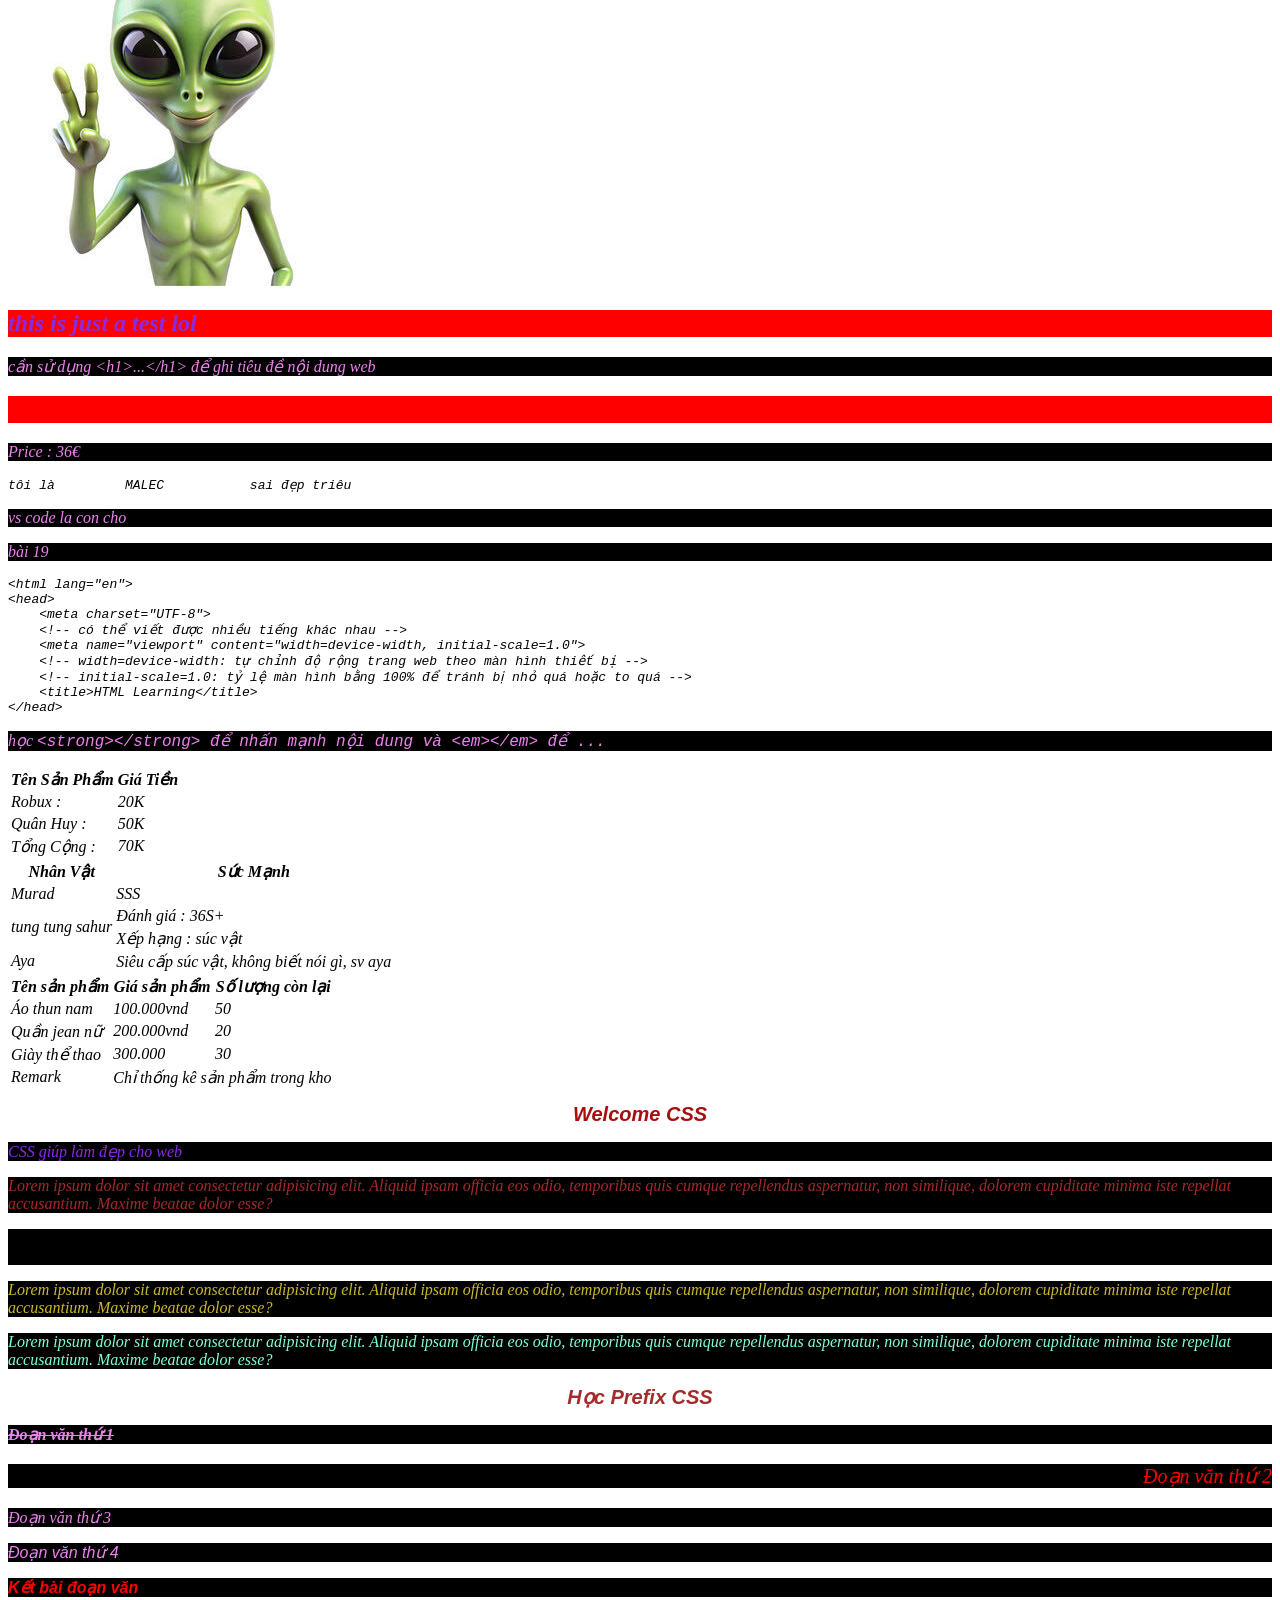
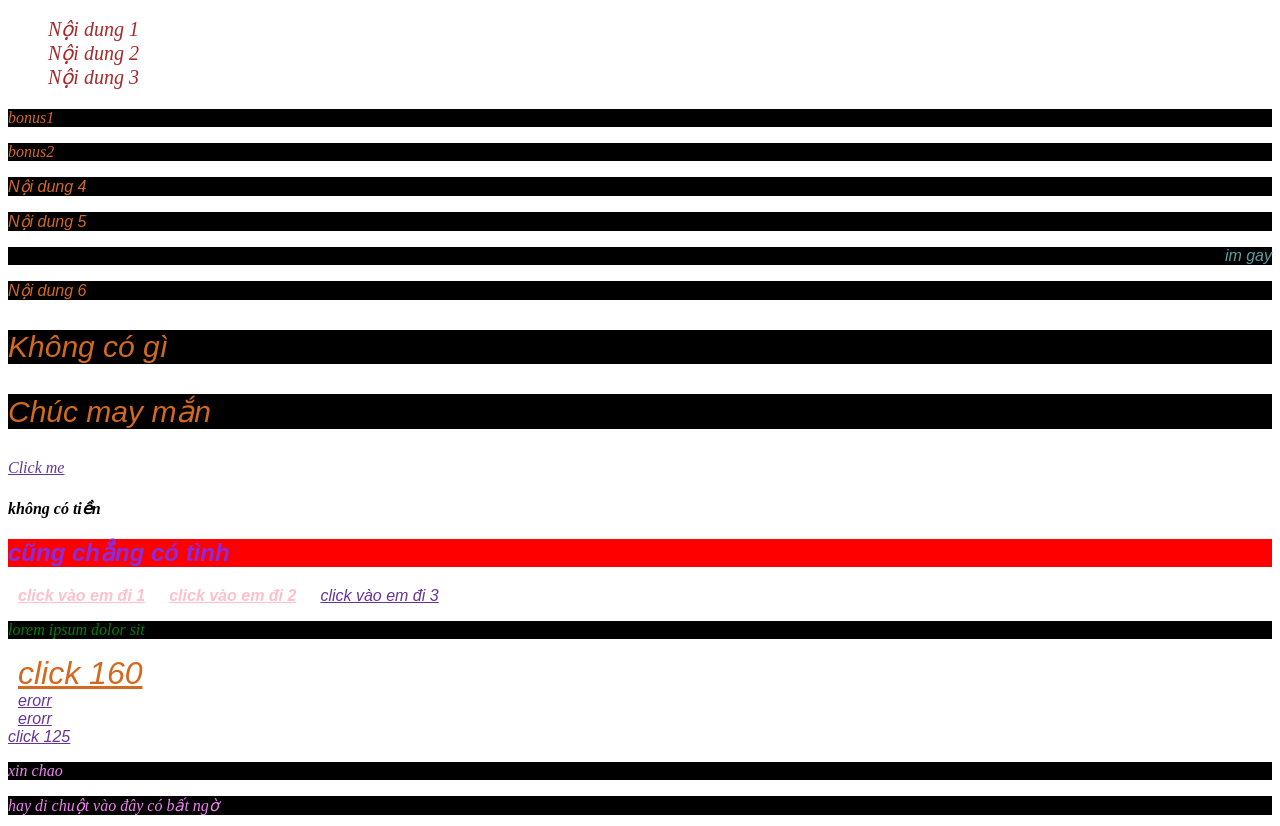
==== commit 23c09c5a: "pseudo" ====
--- a/index.html
+++ b/index.html
@@ -386,5 +386,7 @@
     <a href="" title="pick_kle_ball">erorr</a><br>
     <a href="" title="pick3667">erorr</a><br>
     <a href="" title="dontpick">click 125</a>
+    <p class="dichuot2">xin chao</p>
+    <p id="dichuot">hay di chuột vào đây có bất ngờ</p>
 </body>
 </html> 
--- a/style.css
+++ b/style.css
@@ -178,3 +178,17 @@
   font-size: xx-large;
 }
 /* thay đổi các thẻ title có kết thúc là ký tự 0 */
+#dichuot:hover {
+  color: red;
+  font-size: 20px;
+}
+/* khi di chuột vào thẻ đc chọn sẽ thay đổi thẻ đấy */
+.dichuot2:hover {
+  color: blue;
+  font-size: 20px;
+}
+p:active {
+  color: orange;
+  font-weight: bold;
+}
+/* nhấn và giữ vào thẻ chỉ định mới thấy thay đổi */
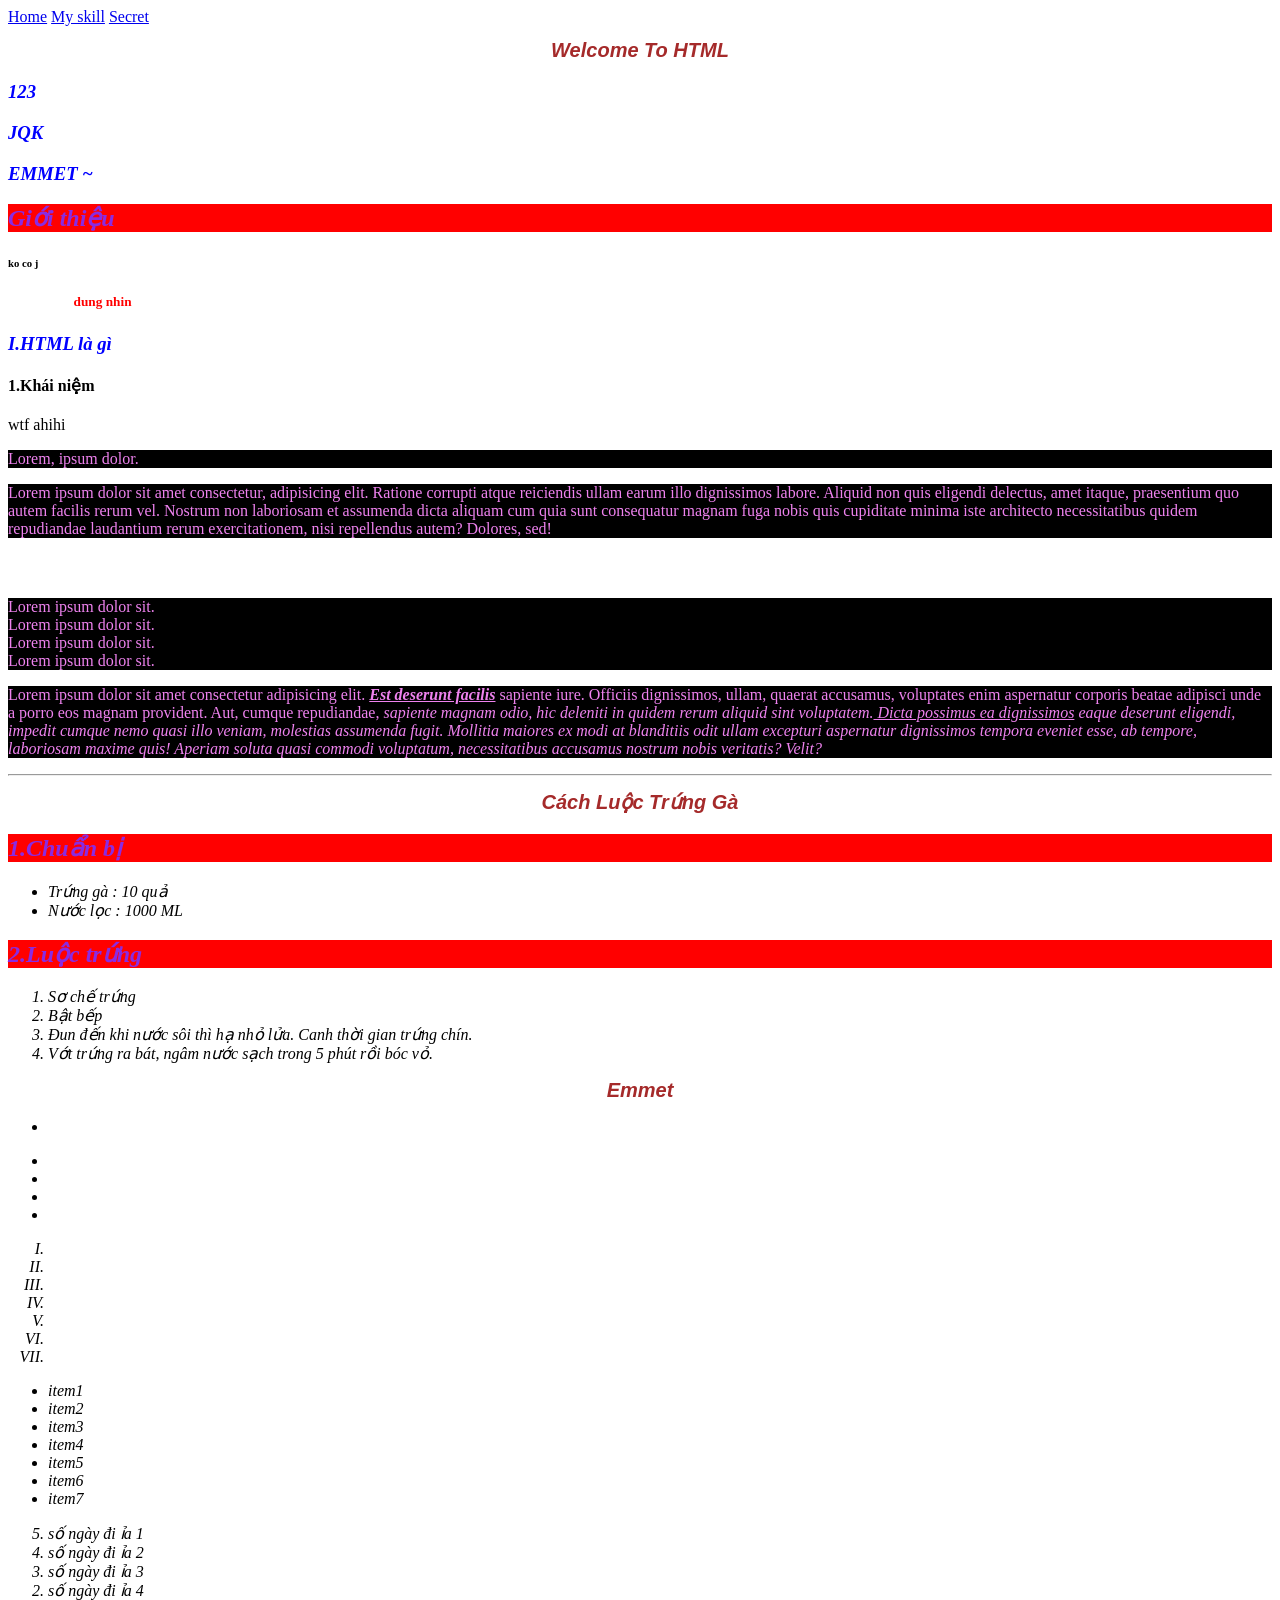
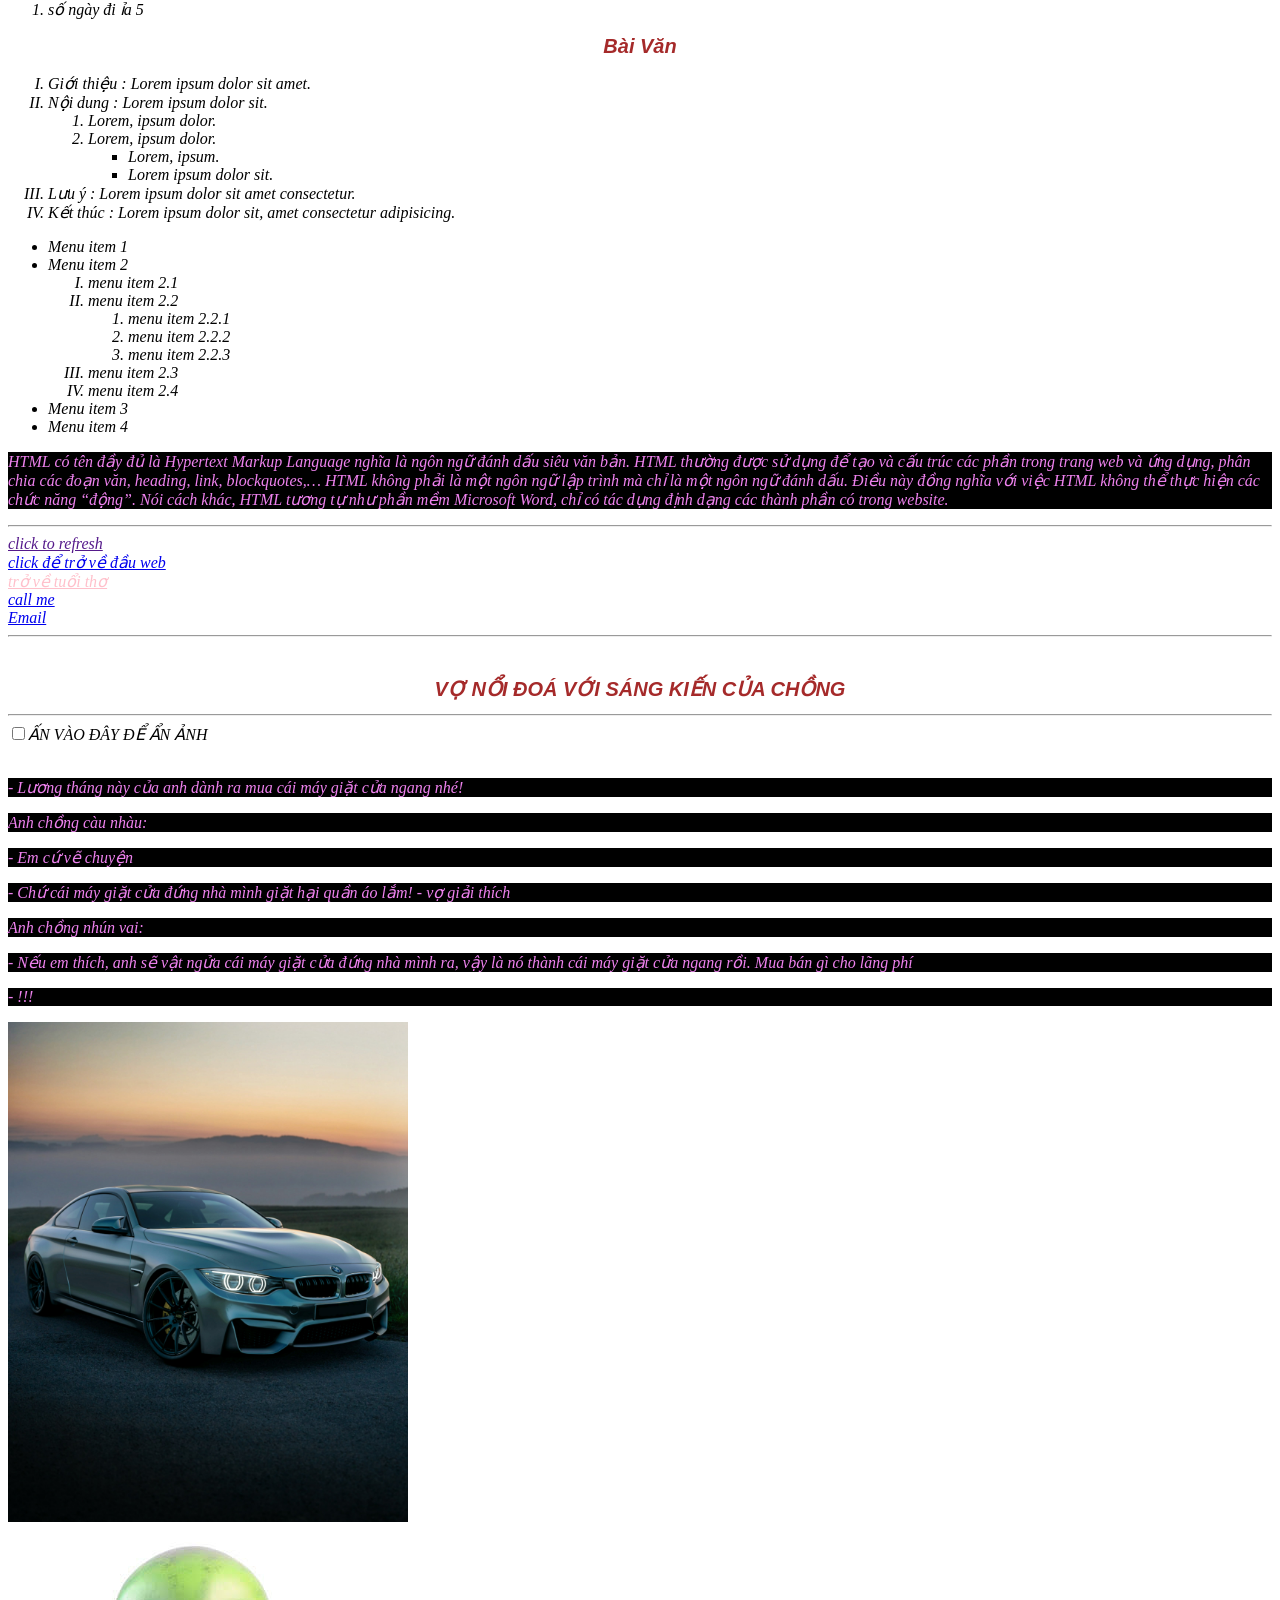
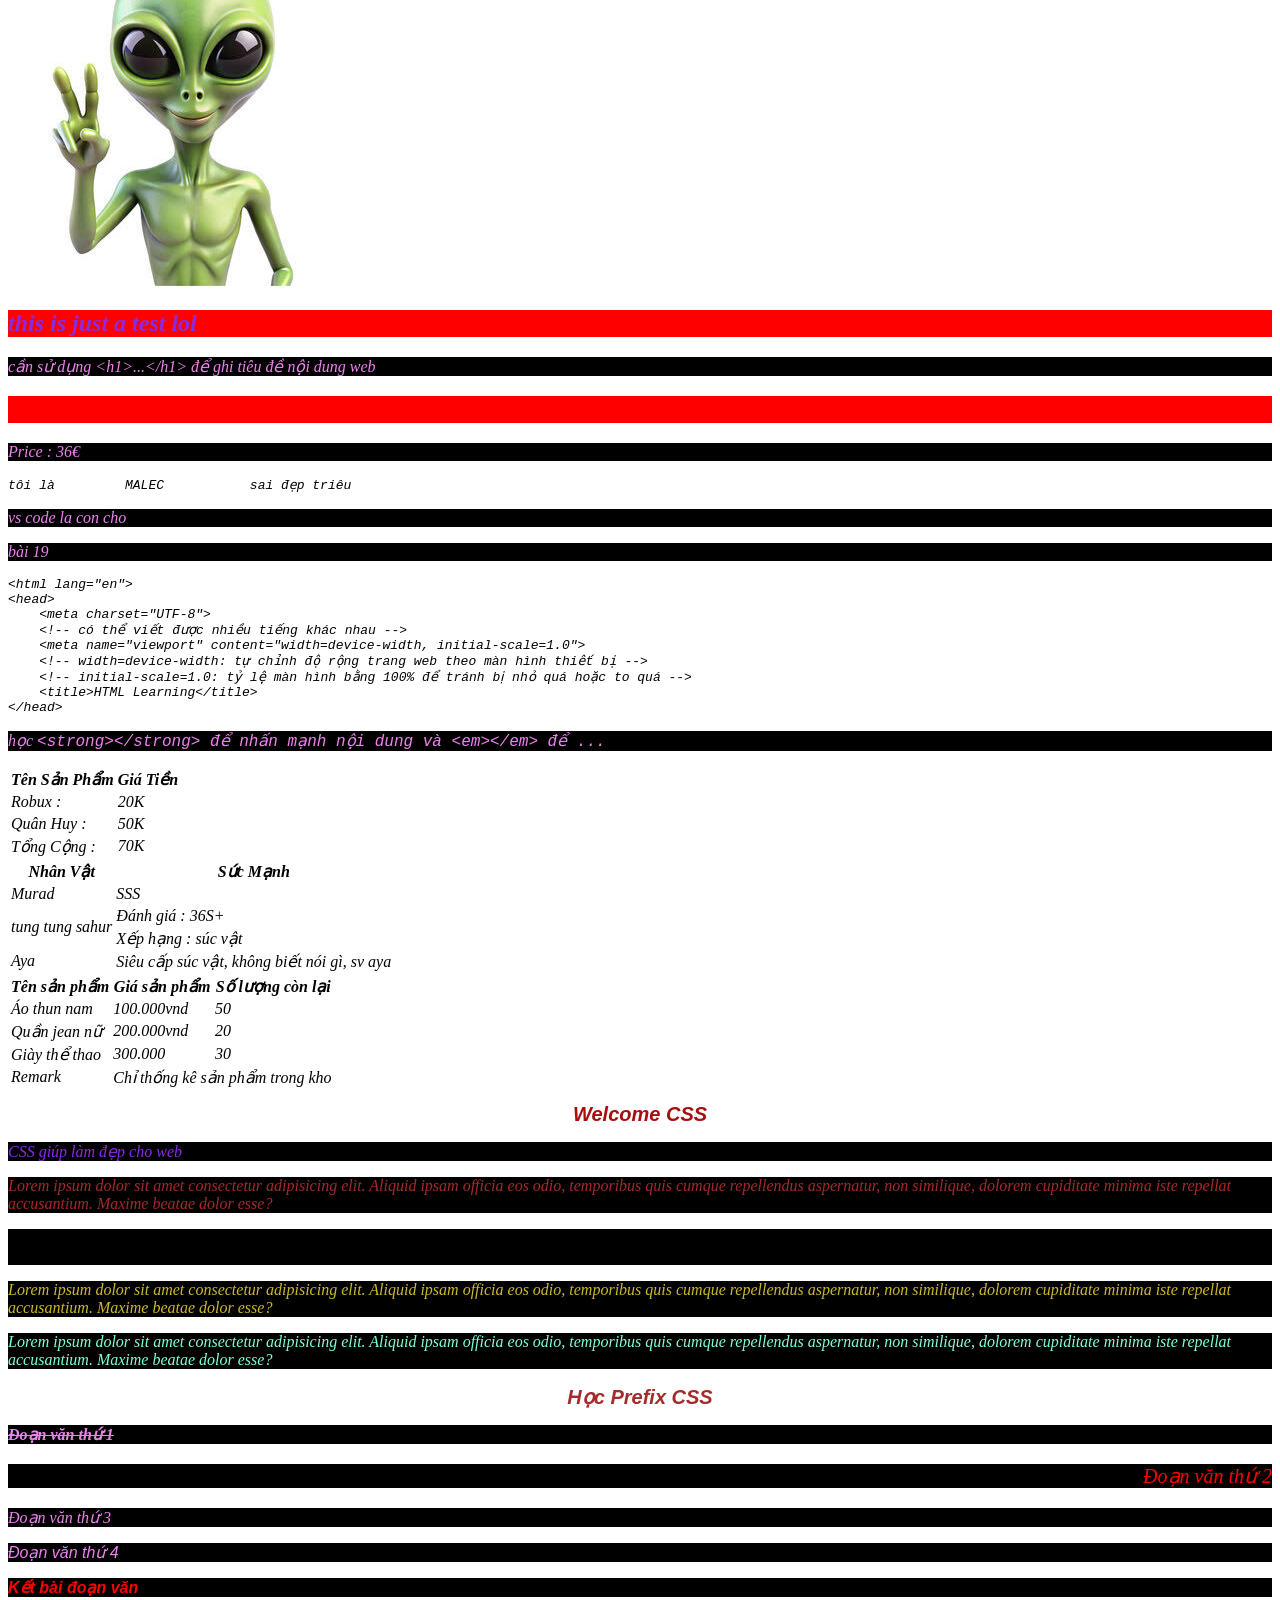
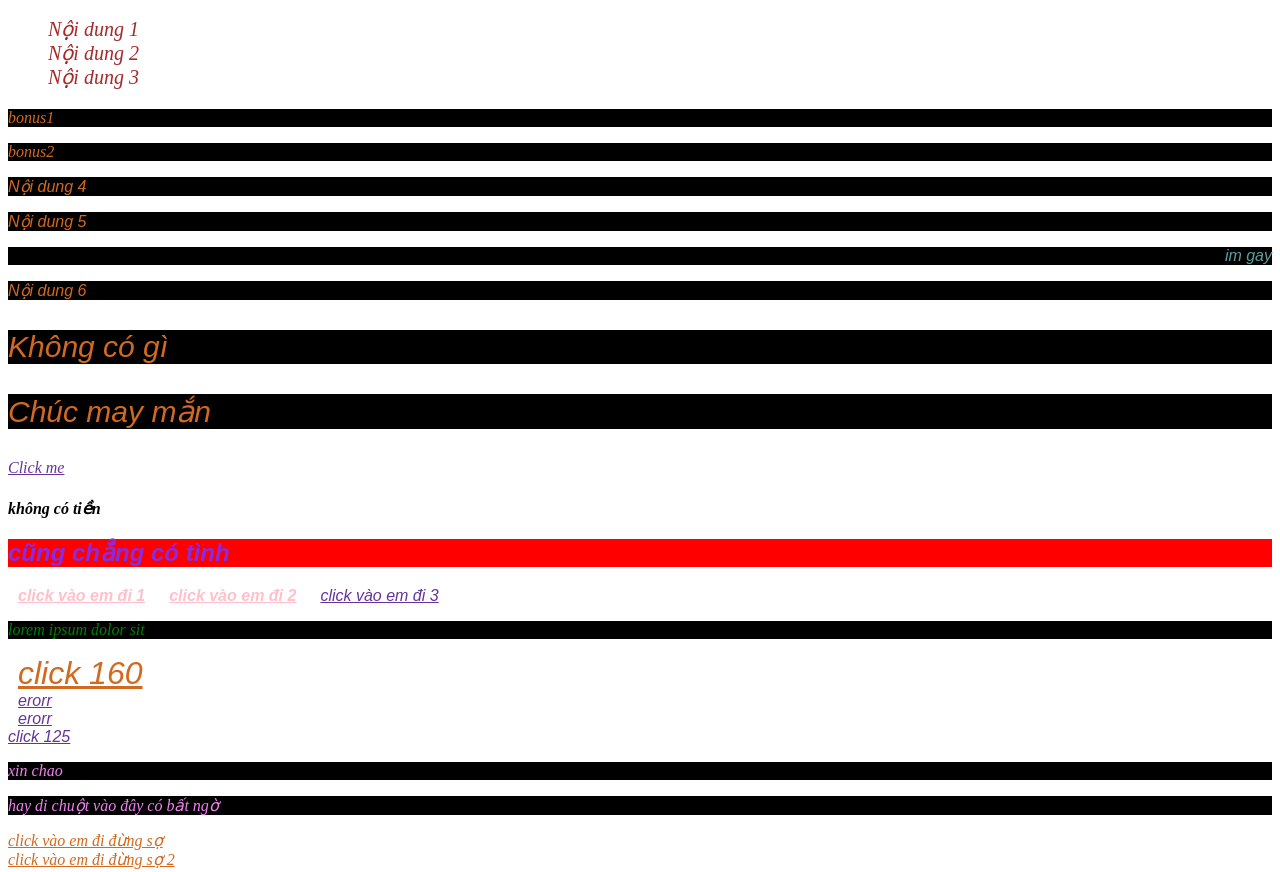
==== commit 348a5c72: "loser" ====
--- a/index.html
+++ b/index.html
@@ -388,5 +388,9 @@
     <a href="" title="dontpick">click 125</a>
     <p class="dichuot2">xin chao</p>
     <p id="dichuot">hay di chuột vào đây có bất ngờ</p>
+    <a href="http://tuhoc.cc" class="click_me" target="_blank">click vào em đi đừng sợ</a><br>
+    <a href="http://vietnamnet.vn" class="click_me" target="_blank">click vào em đi đừng sợ 2</a><br>
+    <!-- a,p,h1,vv.tênclass: tạo thẻ có sẵn class bên trong -->
+
 </body>
 </html> 
--- a/style.css
+++ b/style.css
@@ -192,3 +192,11 @@
   font-weight: bold;
 }
 /* nhấn và giữ vào thẻ chỉ định mới thấy thay đổi */
+.click_me:link {
+  color: chocolate;
+}
+/* thay đổi khi người dùng chưa click vào */
+.click_me:visited {
+  color: red;
+}
+/* thay đổi sau khi người dùng click vào */
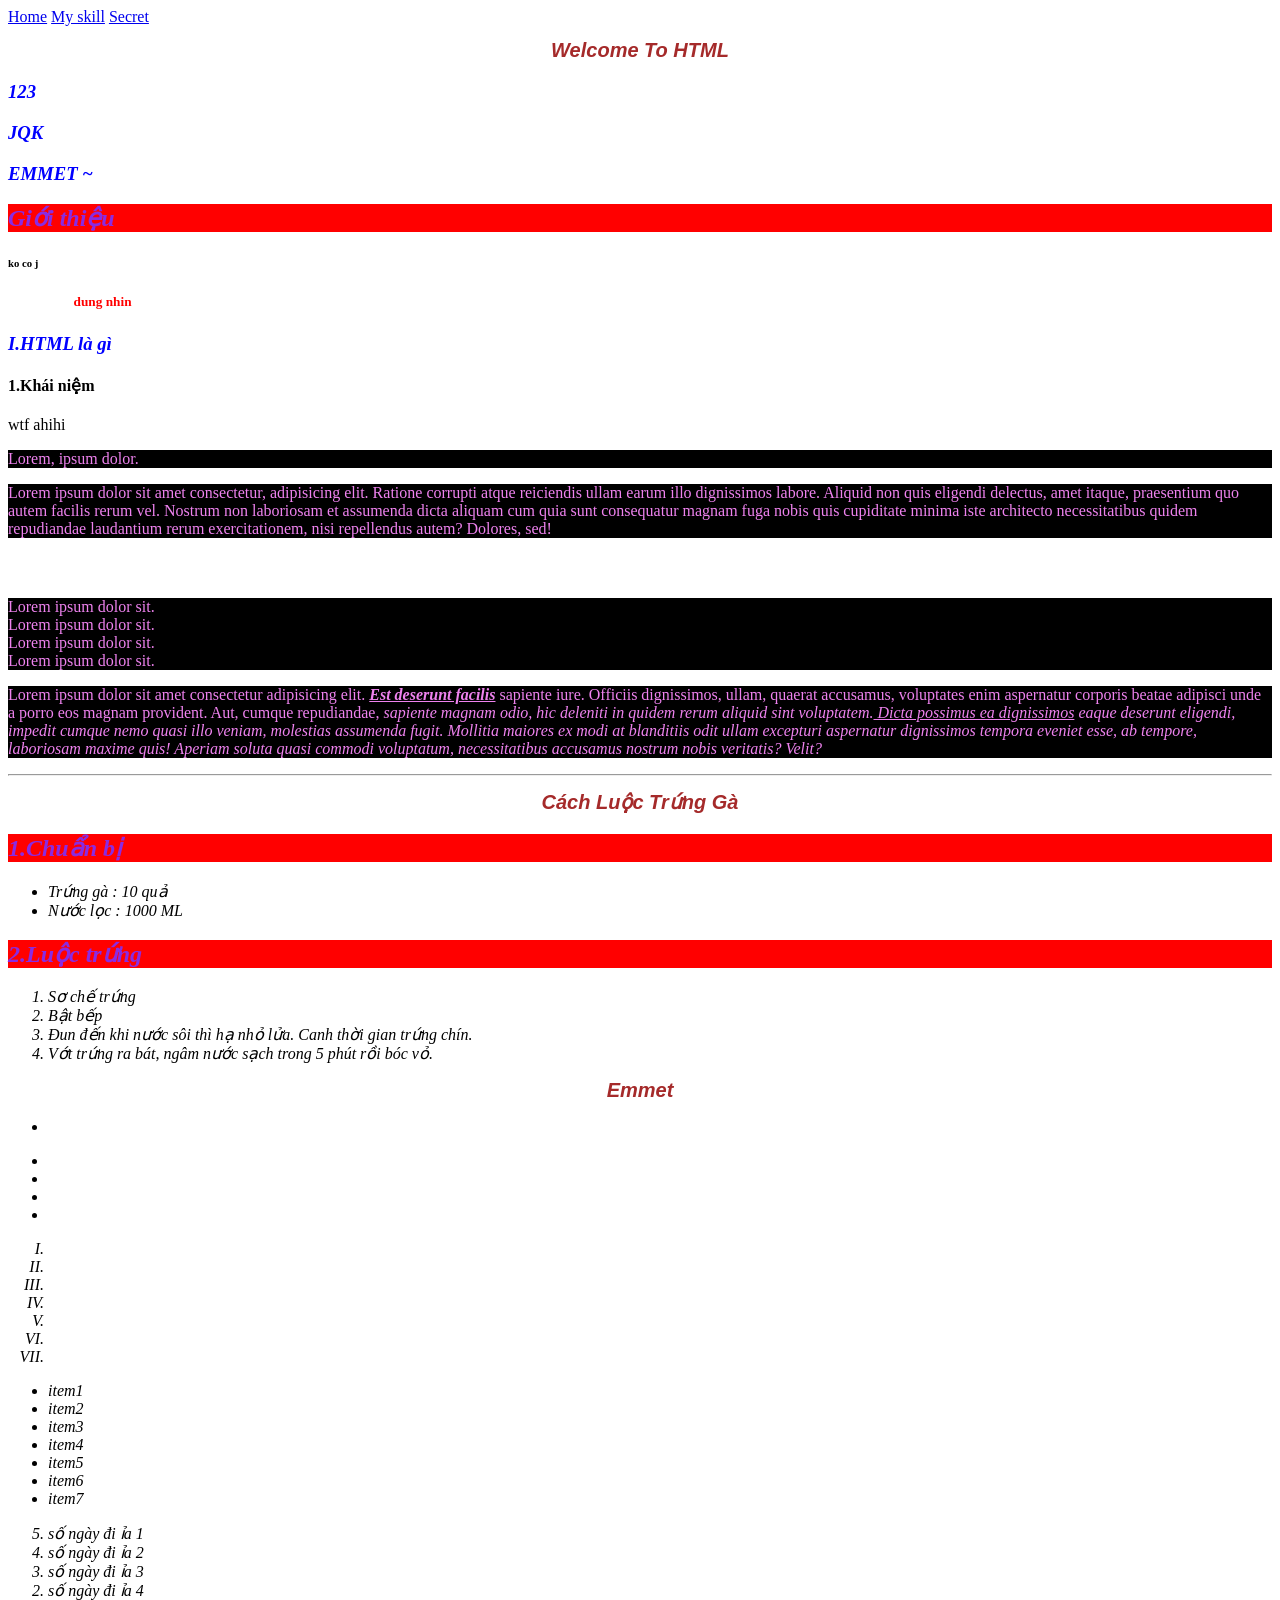
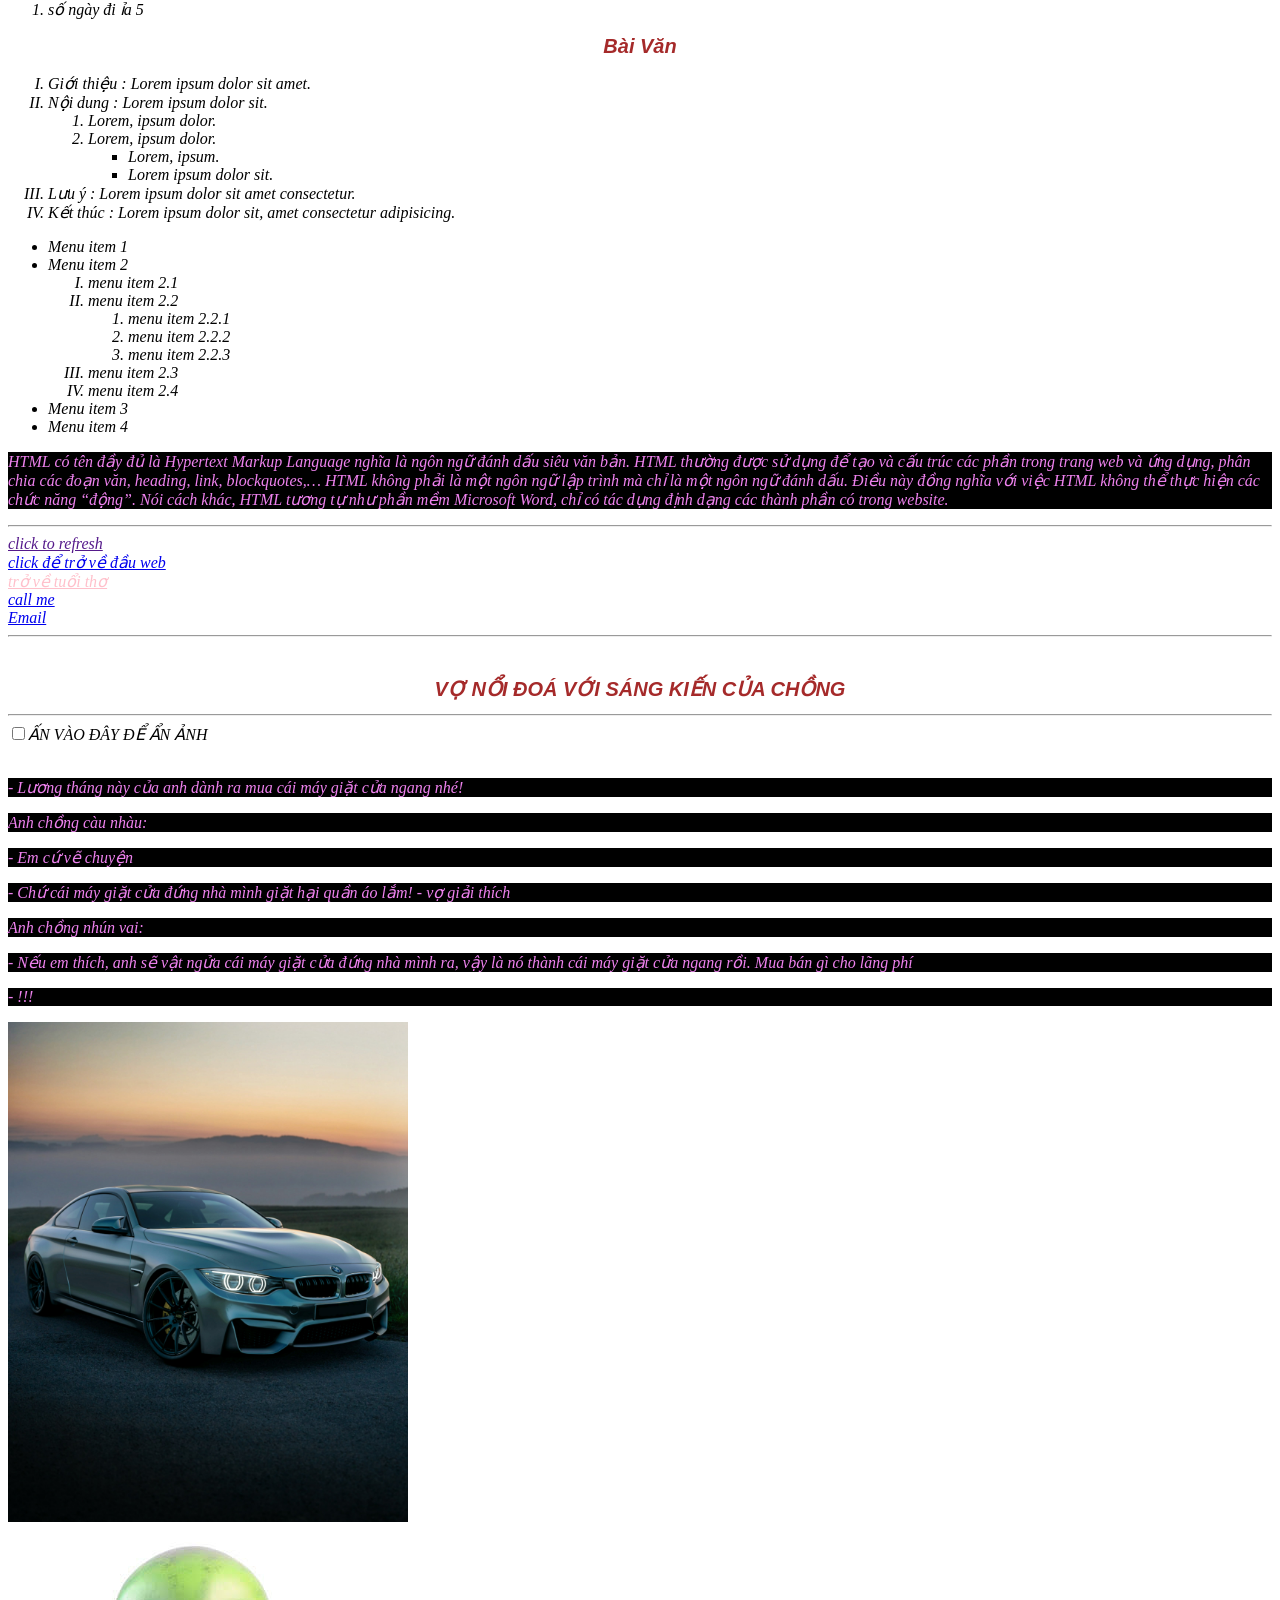
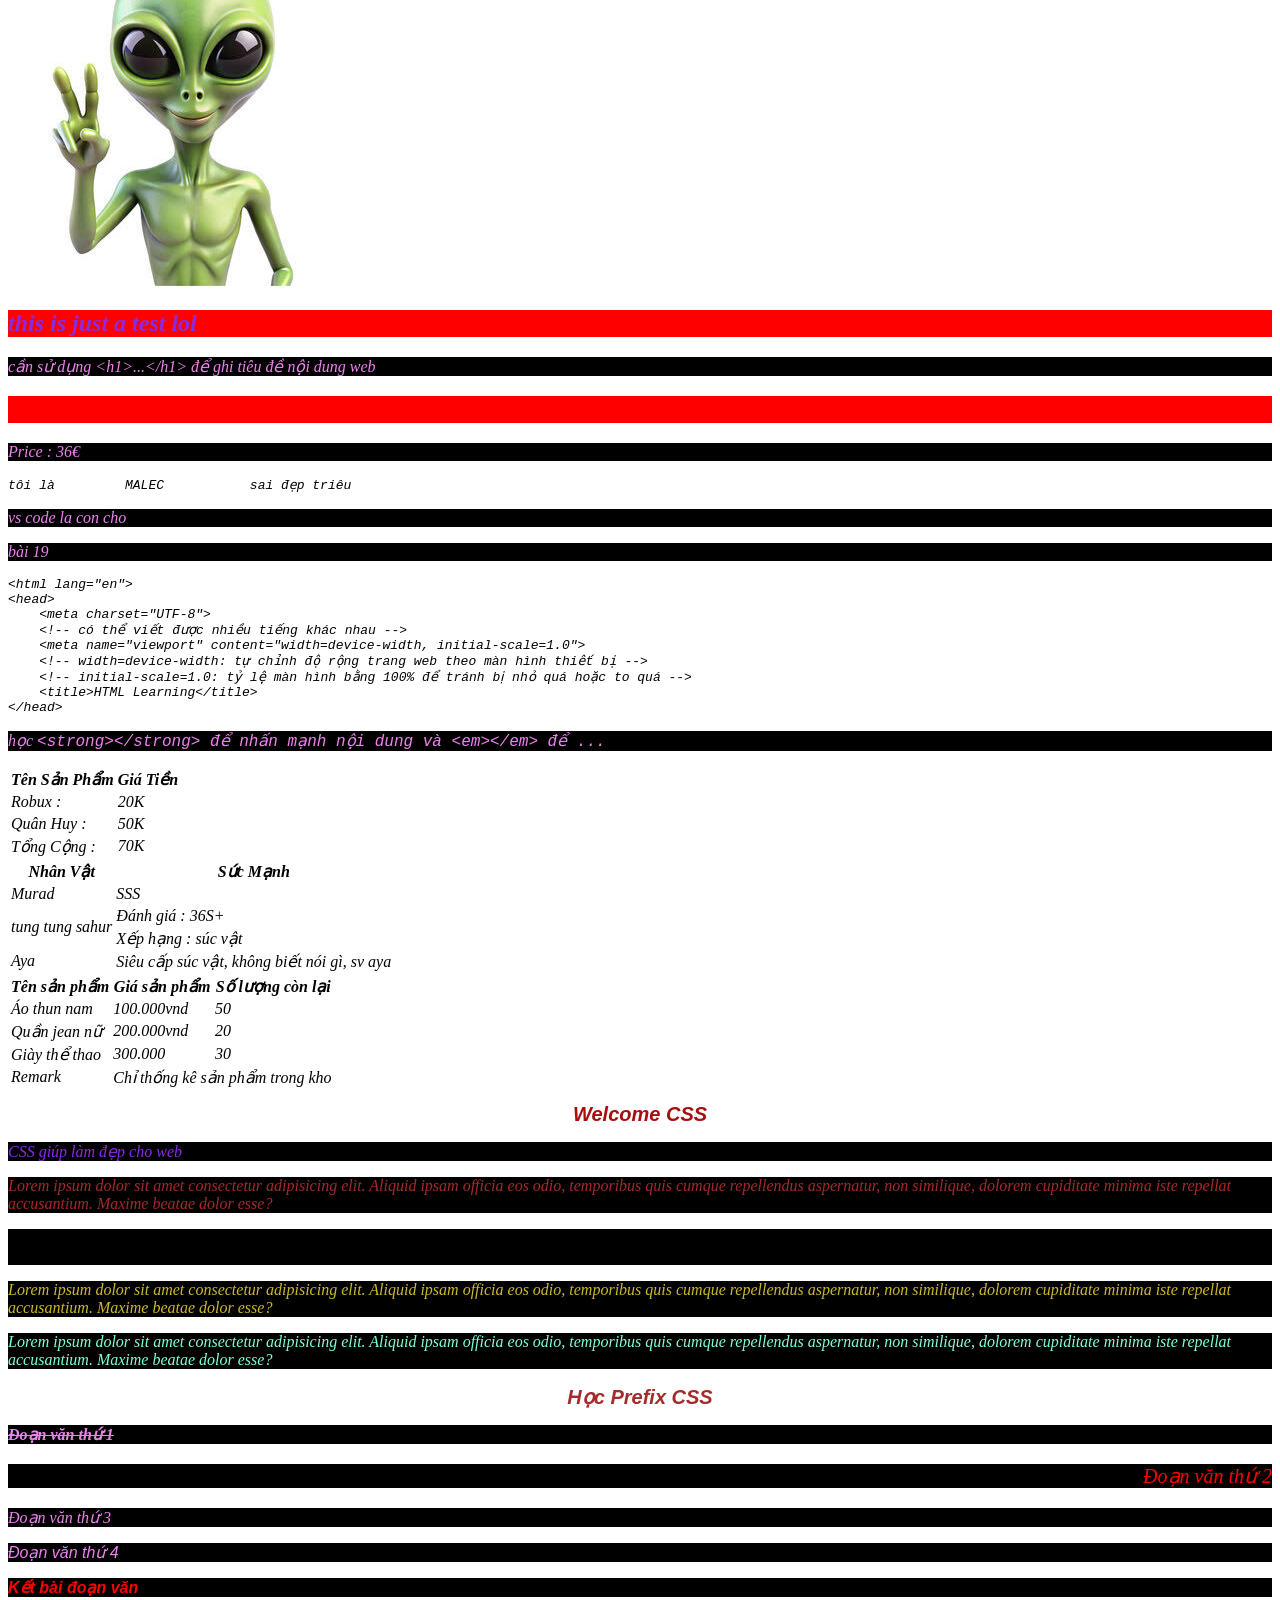
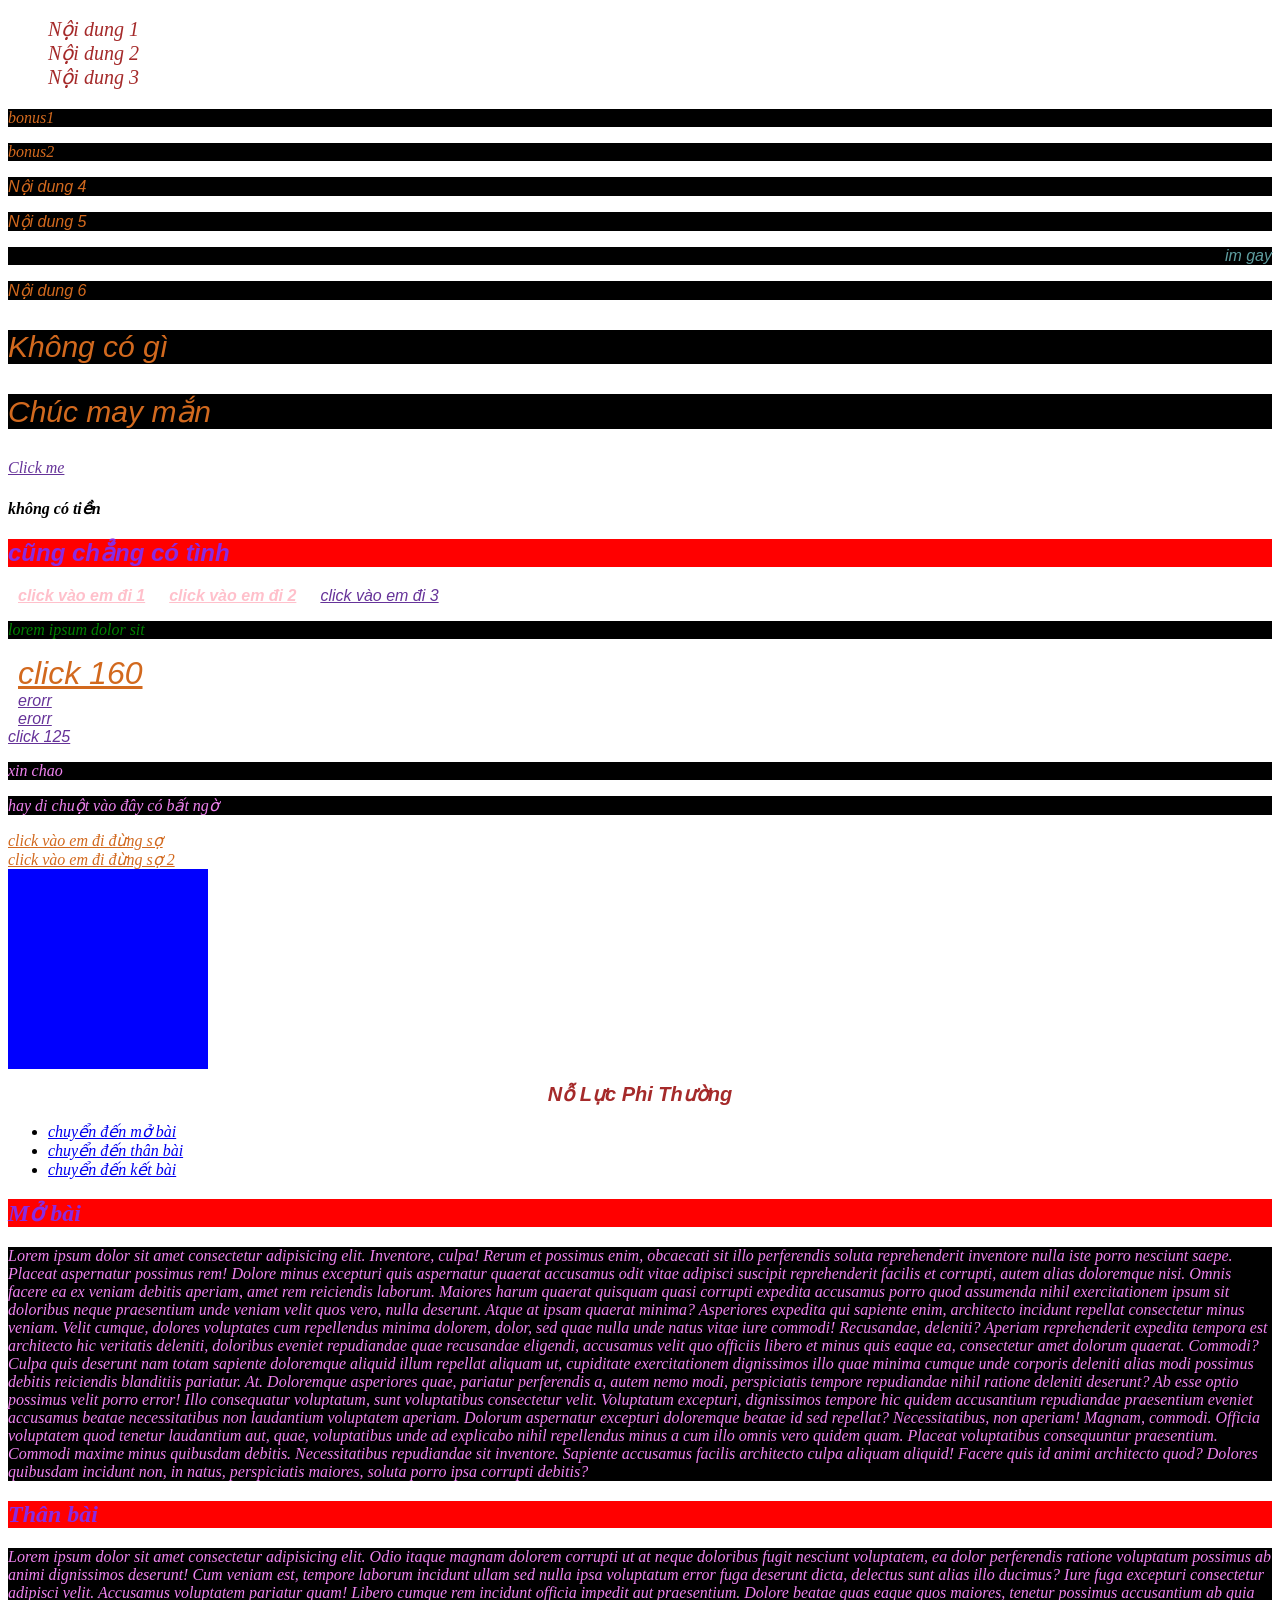
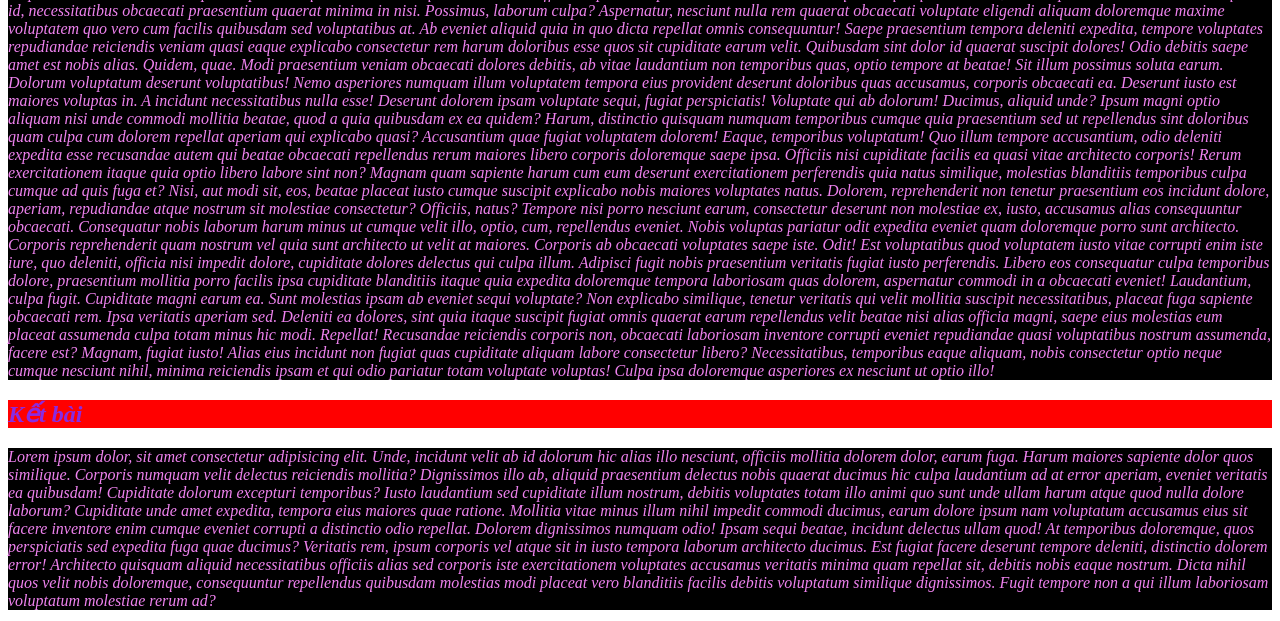
==== commit 659e9713: "dds" ====
--- a/index.html
+++ b/index.html
@@ -390,7 +390,61 @@
     <p id="dichuot">hay di chuột vào đây có bất ngờ</p>
     <a href="http://tuhoc.cc" class="click_me" target="_blank">click vào em đi đừng sợ</a><br>
     <a href="http://vietnamnet.vn" class="click_me" target="_blank">click vào em đi đừng sợ 2</a><br>
-    <!-- a,p,h1,vv.tênclass: tạo thẻ có sẵn class bên trong -->
-
+    <div class="div_elm"></div>
+    <h1>nỗ lực phi thường</h1>
+    <!-- h1,h2,...,p{"nội dung"} : để in ra thẻ có nội dung ngay -->
+    <ul>
+        <li>
+            <a href="#mobai">chuyển đến mở bài</a>
+        </li>
+        <li>
+            <a href="#thanbai">chuyển đến thân bài</a>
+        </li>
+        <li>
+            <a href="#ketbai">chuyển đến kết bài</a>
+        </li>
+    </ul>
+    <!-- liên kết tới id, class dùng href = "#tenid" href = ".tenclass" -->
+    <!-- ul>li*số lượng>a{nội dung} : tạo thẻ ul có li bên trong. và trong li có thẻ a chứa nội dung -->
+    <h2 id="mobai">Mở bài</h2>
+    <p>Lorem ipsum dolor sit amet consectetur adipisicing elit. Inventore, culpa! Rerum et possimus enim, obcaecati sit illo perferendis soluta reprehenderit inventore nulla iste porro nesciunt saepe. Placeat aspernatur possimus rem!
+    Dolore minus excepturi quis aspernatur quaerat accusamus odit vitae adipisci suscipit reprehenderit facilis et corrupti, autem alias doloremque nisi. Omnis facere ea ex veniam debitis aperiam, amet rem reiciendis laborum.
+    Maiores harum quaerat quisquam quasi corrupti expedita accusamus porro quod assumenda nihil exercitationem ipsum sit doloribus neque praesentium unde veniam velit quos vero, nulla deserunt. Atque at ipsam quaerat minima?
+    Asperiores expedita qui sapiente enim, architecto incidunt repellat consectetur minus veniam. Velit cumque, dolores voluptates cum repellendus minima dolorem, dolor, sed quae nulla unde natus vitae iure commodi! Recusandae, deleniti?
+    Aperiam reprehenderit expedita tempora est architecto hic veritatis deleniti, doloribus eveniet repudiandae quae recusandae eligendi, accusamus velit quo officiis libero et minus quis eaque ea, consectetur amet dolorum quaerat. Commodi?
+    Culpa quis deserunt nam totam sapiente doloremque aliquid illum repellat aliquam ut, cupiditate exercitationem dignissimos illo quae minima cumque unde corporis deleniti alias modi possimus debitis reiciendis blanditiis pariatur. At.
+    Doloremque asperiores quae, pariatur perferendis a, autem nemo modi, perspiciatis tempore repudiandae nihil ratione deleniti deserunt? Ab esse optio possimus velit porro error! Illo consequatur voluptatum, sunt voluptatibus consectetur velit.
+    Voluptatum excepturi, dignissimos tempore hic quidem accusantium repudiandae praesentium eveniet accusamus beatae necessitatibus non laudantium voluptatem aperiam. Dolorum aspernatur excepturi doloremque beatae id sed repellat? Necessitatibus, non aperiam! Magnam, commodi.
+    Officia voluptatem quod tenetur laudantium aut, quae, voluptatibus unde ad explicabo nihil repellendus minus a cum illo omnis vero quidem quam. Placeat voluptatibus consequuntur praesentium. Commodi maxime minus quibusdam debitis.
+    Necessitatibus repudiandae sit inventore. Sapiente accusamus facilis architecto culpa aliquam aliquid! Facere quis id animi architecto quod? Dolores quibusdam incidunt non, in natus, perspiciatis maiores, soluta porro ipsa corrupti debitis?</p>
+    <h2 id="thanbai">Thân bài</h2>
+    <p>Lorem ipsum dolor sit amet consectetur adipisicing elit. Odio itaque magnam dolorem corrupti ut at neque doloribus fugit nesciunt voluptatem, ea dolor perferendis ratione voluptatum possimus ab animi dignissimos deserunt!
+    Cum veniam est, tempore laborum incidunt ullam sed nulla ipsa voluptatum error fuga deserunt dicta, delectus sunt alias illo ducimus? Iure fuga excepturi consectetur adipisci velit. Accusamus voluptatem pariatur quam!
+    Libero cumque rem incidunt officia impedit aut praesentium. Dolore beatae quas eaque quos maiores, tenetur possimus accusantium ab quia id, necessitatibus obcaecati praesentium quaerat minima in nisi. Possimus, laborum culpa?
+    Aspernatur, nesciunt nulla rem quaerat obcaecati voluptate eligendi aliquam doloremque maxime voluptatem quo vero cum facilis quibusdam sed voluptatibus at. Ab eveniet aliquid quia in quo dicta repellat omnis consequuntur!
+    Saepe praesentium tempora deleniti expedita, tempore voluptates repudiandae reiciendis veniam quasi eaque explicabo consectetur rem harum doloribus esse quos sit cupiditate earum velit. Quibusdam sint dolor id quaerat suscipit dolores!
+    Odio debitis saepe amet est nobis alias. Quidem, quae. Modi praesentium veniam obcaecati dolores debitis, ab vitae laudantium non temporibus quas, optio tempore at beatae! Sit illum possimus soluta earum.
+    Dolorum voluptatum deserunt voluptatibus! Nemo asperiores numquam illum voluptatem tempora eius provident deserunt doloribus quas accusamus, corporis obcaecati ea. Deserunt iusto est maiores voluptas in. A incidunt necessitatibus nulla esse!
+    Deserunt dolorem ipsam voluptate sequi, fugiat perspiciatis! Voluptate qui ab dolorum! Ducimus, aliquid unde? Ipsum magni optio aliquam nisi unde commodi mollitia beatae, quod a quia quibusdam ex ea quidem?
+    Harum, distinctio quisquam numquam temporibus cumque quia praesentium sed ut repellendus sint doloribus quam culpa cum dolorem repellat aperiam qui explicabo quasi? Accusantium quae fugiat voluptatem dolorem! Eaque, temporibus voluptatum!
+    Quo illum tempore accusantium, odio deleniti expedita esse recusandae autem qui beatae obcaecati repellendus rerum maiores libero corporis doloremque saepe ipsa. Officiis nisi cupiditate facilis ea quasi vitae architecto corporis!
+    Rerum exercitationem itaque quia optio libero labore sint non? Magnam quam sapiente harum cum eum deserunt exercitationem perferendis quia natus similique, molestias blanditiis temporibus culpa cumque ad quis fuga et?
+    Nisi, aut modi sit, eos, beatae placeat iusto cumque suscipit explicabo nobis maiores voluptates natus. Dolorem, reprehenderit non tenetur praesentium eos incidunt dolore, aperiam, repudiandae atque nostrum sit molestiae consectetur?
+    Officiis, natus? Tempore nisi porro nesciunt earum, consectetur deserunt non molestiae ex, iusto, accusamus alias consequuntur obcaecati. Consequatur nobis laborum harum minus ut cumque velit illo, optio, cum, repellendus eveniet.
+    Nobis voluptas pariatur odit expedita eveniet quam doloremque porro sunt architecto. Corporis reprehenderit quam nostrum vel quia sunt architecto ut velit at maiores. Corporis ab obcaecati voluptates saepe iste. Odit!
+    Est voluptatibus quod voluptatem iusto vitae corrupti enim iste iure, quo deleniti, officia nisi impedit dolore, cupiditate dolores delectus qui culpa illum. Adipisci fugit nobis praesentium veritatis fugiat iusto perferendis.
+    Libero eos consequatur culpa temporibus dolore, praesentium mollitia porro facilis ipsa cupiditate blanditiis itaque quia expedita doloremque tempora laboriosam quas dolorem, aspernatur commodi in a obcaecati eveniet! Laudantium, culpa fugit.
+    Cupiditate magni earum ea. Sunt molestias ipsam ab eveniet sequi voluptate? Non explicabo similique, tenetur veritatis qui velit mollitia suscipit necessitatibus, placeat fuga sapiente obcaecati rem. Ipsa veritatis aperiam sed.
+    Deleniti ea dolores, sint quia itaque suscipit fugiat omnis quaerat earum repellendus velit beatae nisi alias officia magni, saepe eius molestias eum placeat assumenda culpa totam minus hic modi. Repellat!
+    Recusandae reiciendis corporis non, obcaecati laboriosam inventore corrupti eveniet repudiandae quasi voluptatibus nostrum assumenda, facere est? Magnam, fugiat iusto! Alias eius incidunt non fugiat quas cupiditate aliquam labore consectetur libero?
+    Necessitatibus, temporibus eaque aliquam, nobis consectetur optio neque cumque nesciunt nihil, minima reiciendis ipsam et qui odio pariatur totam voluptate voluptas! Culpa ipsa doloremque asperiores ex nesciunt ut optio illo!</p>
+    <h2 id="ketbai">Kết bài</h2>
+    <p>Lorem ipsum dolor, sit amet consectetur adipisicing elit. Unde, incidunt velit ab id dolorum hic alias illo nesciunt, officiis mollitia dolorem dolor, earum fuga. Harum maiores sapiente dolor quos similique.
+    Corporis numquam velit delectus reiciendis mollitia? Dignissimos illo ab, aliquid praesentium delectus nobis quaerat ducimus hic culpa laudantium ad at error aperiam, eveniet veritatis ea quibusdam! Cupiditate dolorum excepturi temporibus?
+    Iusto laudantium sed cupiditate illum nostrum, debitis voluptates totam illo animi quo sunt unde ullam harum atque quod nulla dolore laborum? Cupiditate unde amet expedita, tempora eius maiores quae ratione.
+    Mollitia vitae minus illum nihil impedit commodi ducimus, earum dolore ipsum nam voluptatum accusamus eius sit facere inventore enim cumque eveniet corrupti a distinctio odio repellat. Dolorem dignissimos numquam odio!
+    Ipsam sequi beatae, incidunt delectus ullam quod! At temporibus doloremque, quos perspiciatis sed expedita fuga quae ducimus? Veritatis rem, ipsum corporis vel atque sit in iusto tempora laborum architecto ducimus.
+    Est fugiat facere deserunt tempore deleniti, distinctio dolorem error! Architecto quisquam aliquid necessitatibus officiis alias sed corporis iste exercitationem voluptates accusamus veritatis minima quam repellat sit, debitis nobis eaque nostrum.
+    Dicta nihil quos velit nobis doloremque, consequuntur repellendus quibusdam molestias modi placeat vero blanditiis facilis debitis voluptatum similique dignissimos. Fugit tempore non a qui illum laboriosam voluptatum molestiae rerum ad?</p>
 </body>
 </html> 
--- a/style.css
+++ b/style.css
@@ -200,3 +200,14 @@
   color: red;
 }
 /* thay đổi sau khi người dùng click vào */
+.div_elm:empty {
+  width: 200px;
+  height: 200px;
+  /* w/h100/200... : điều chỉnh width, height nhanh hơn */
+  background-color: blue;
+}
+/* chỉ tác động lên các thẻ div trống nội dung (ko ghi gì) bên trong */
+h2:target {
+  color: blue;
+}
+/* thay đổi khi ấn vào liên kết */
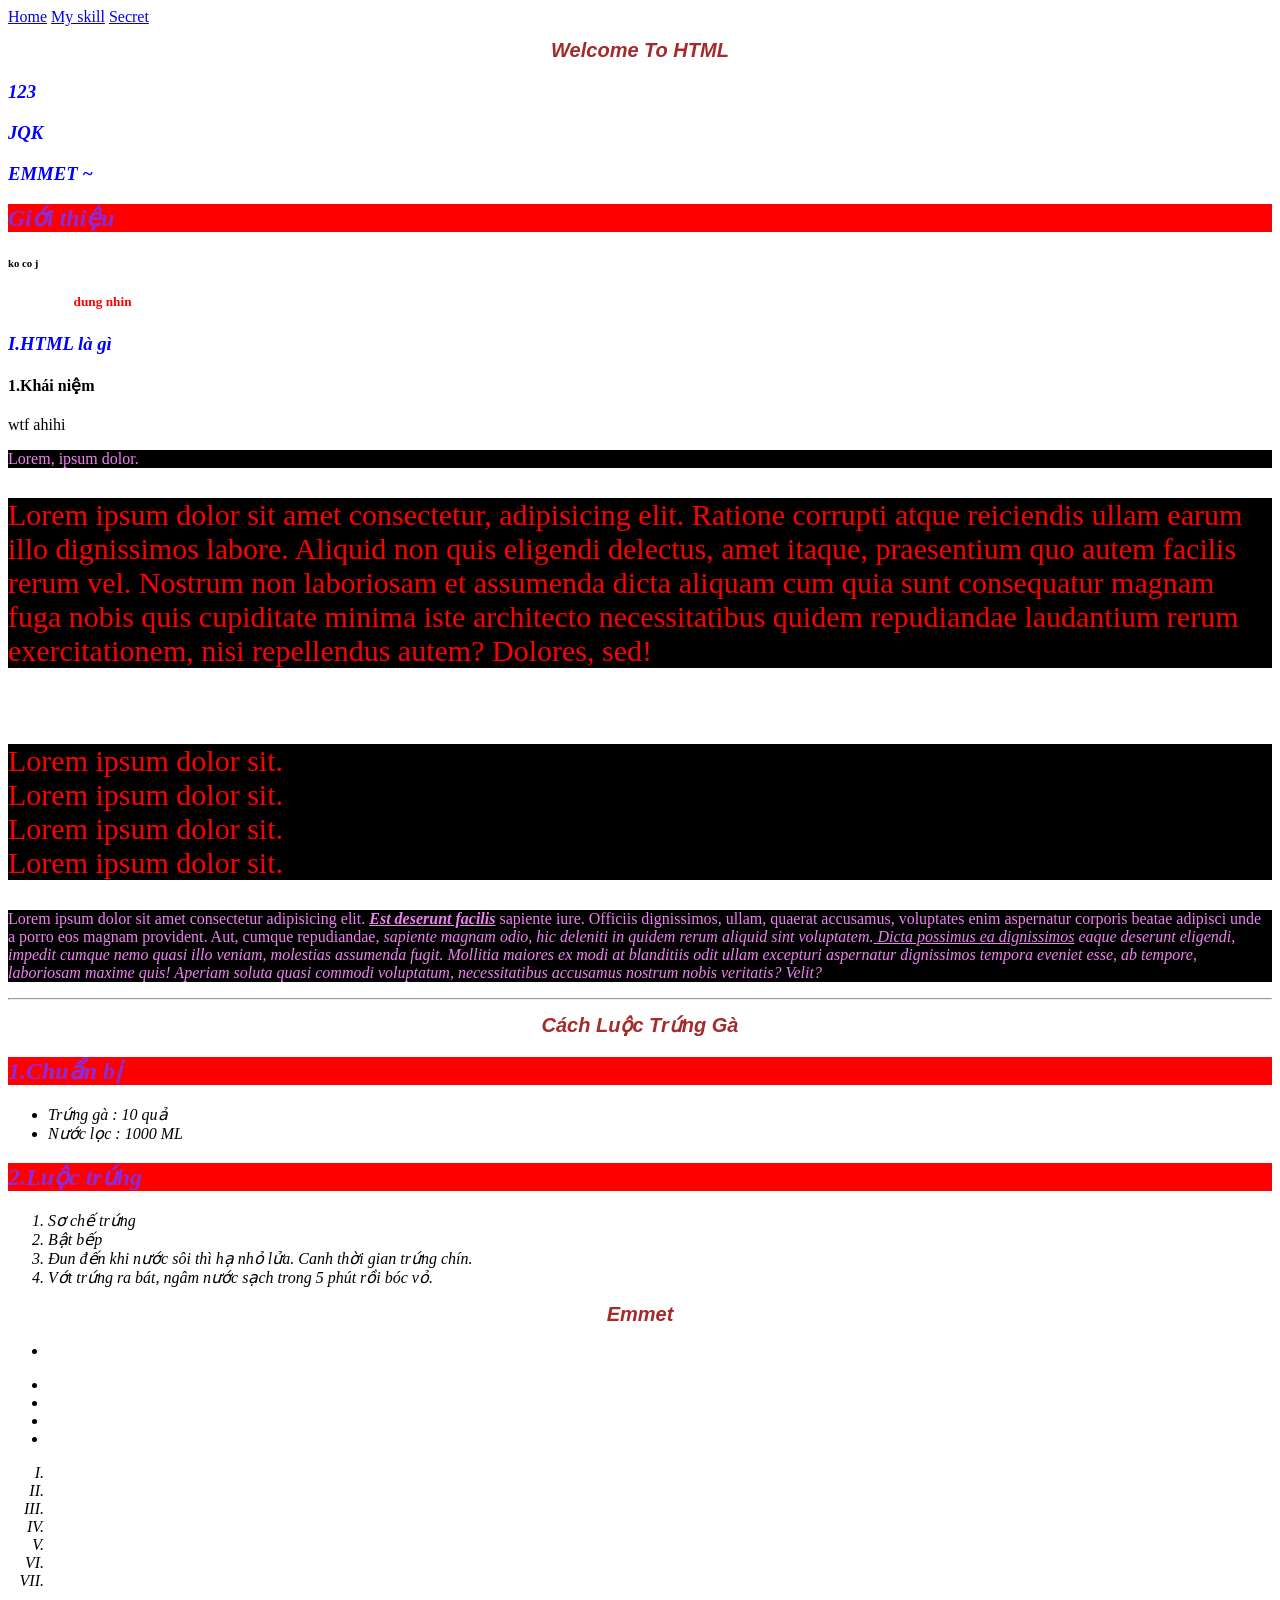
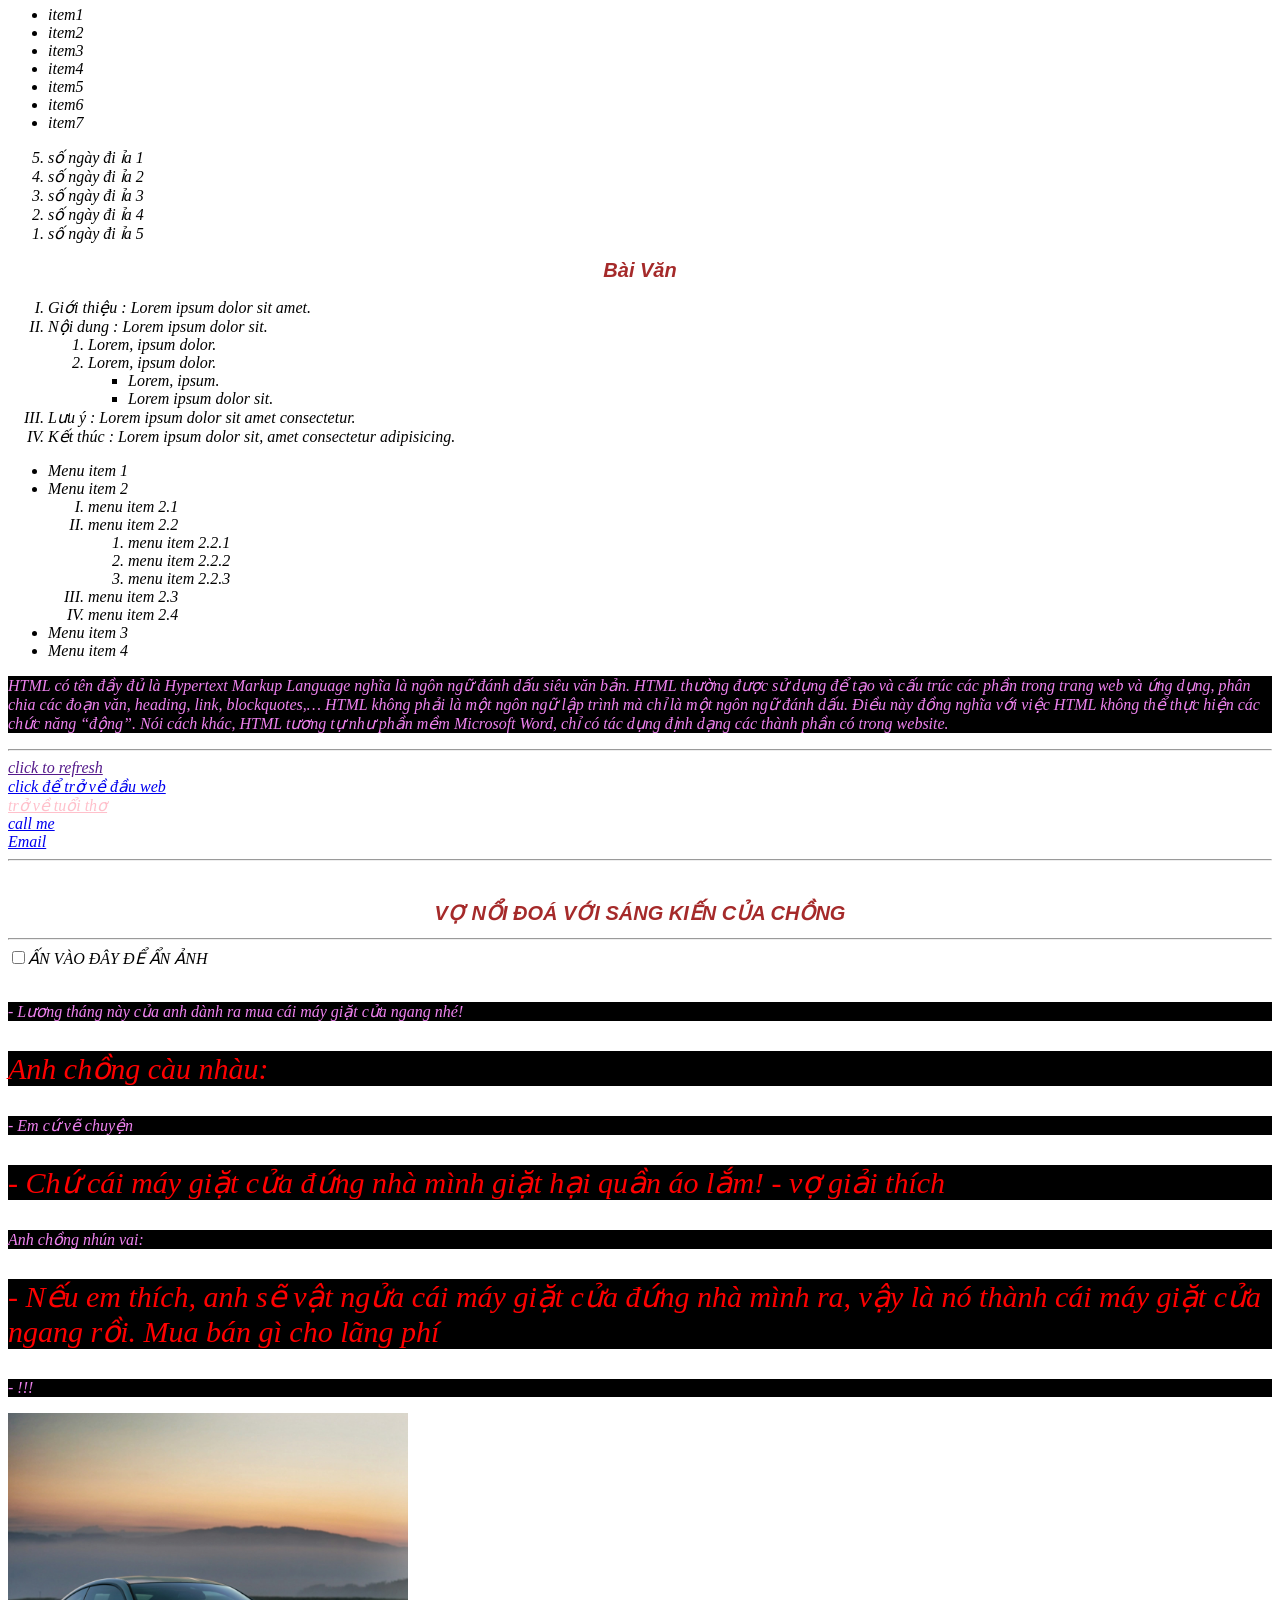
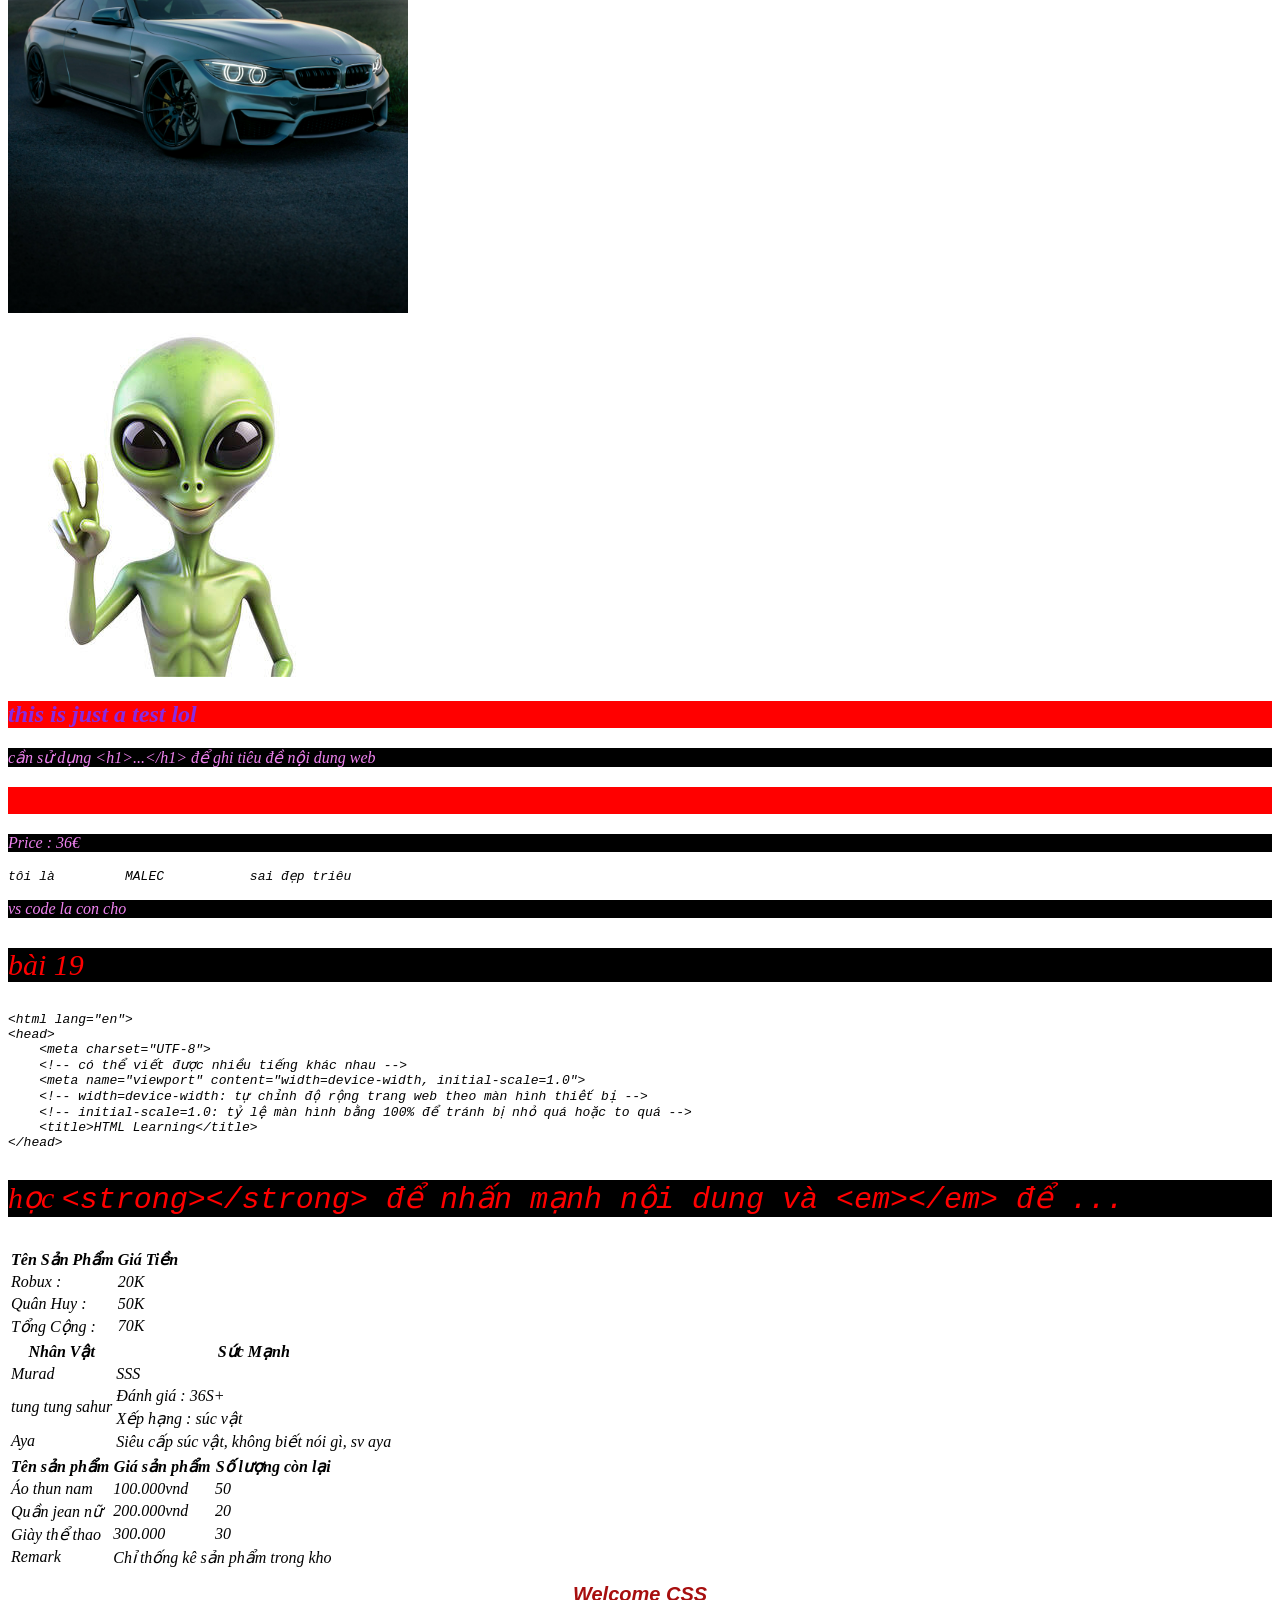
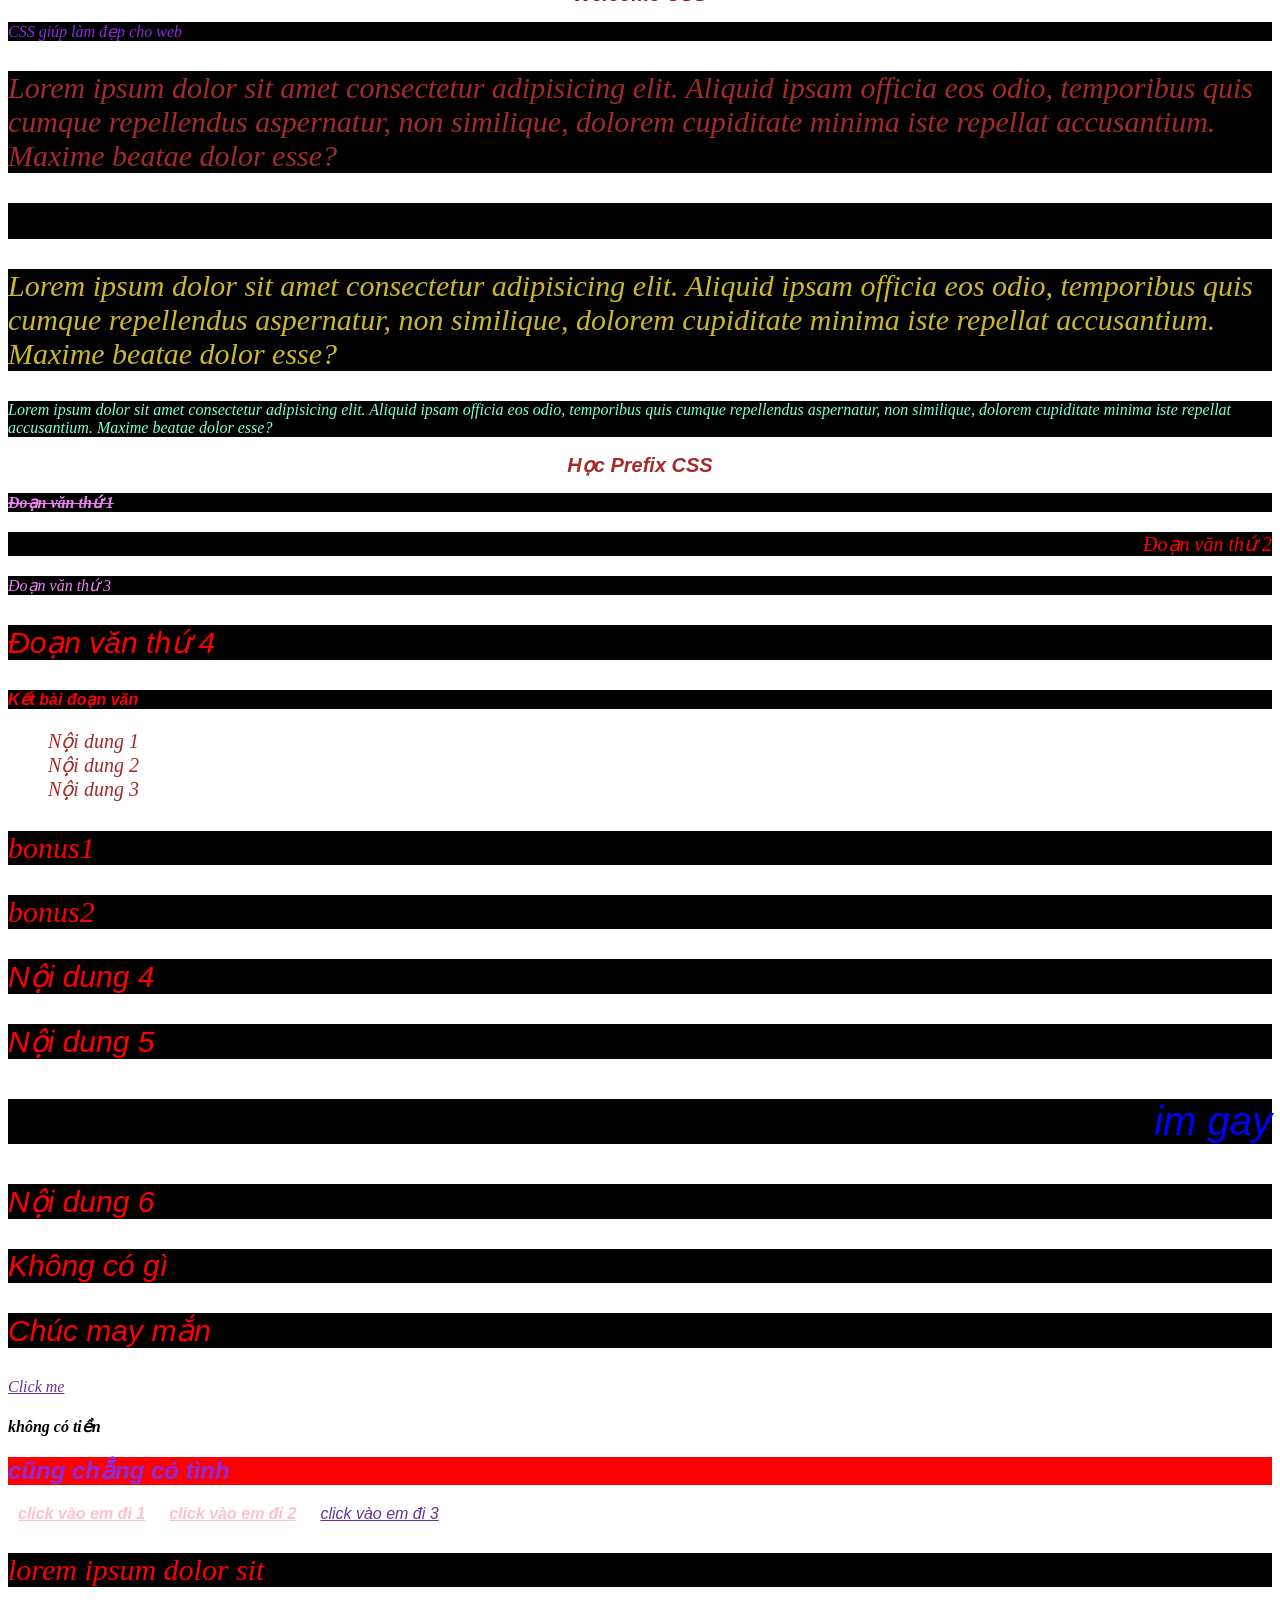
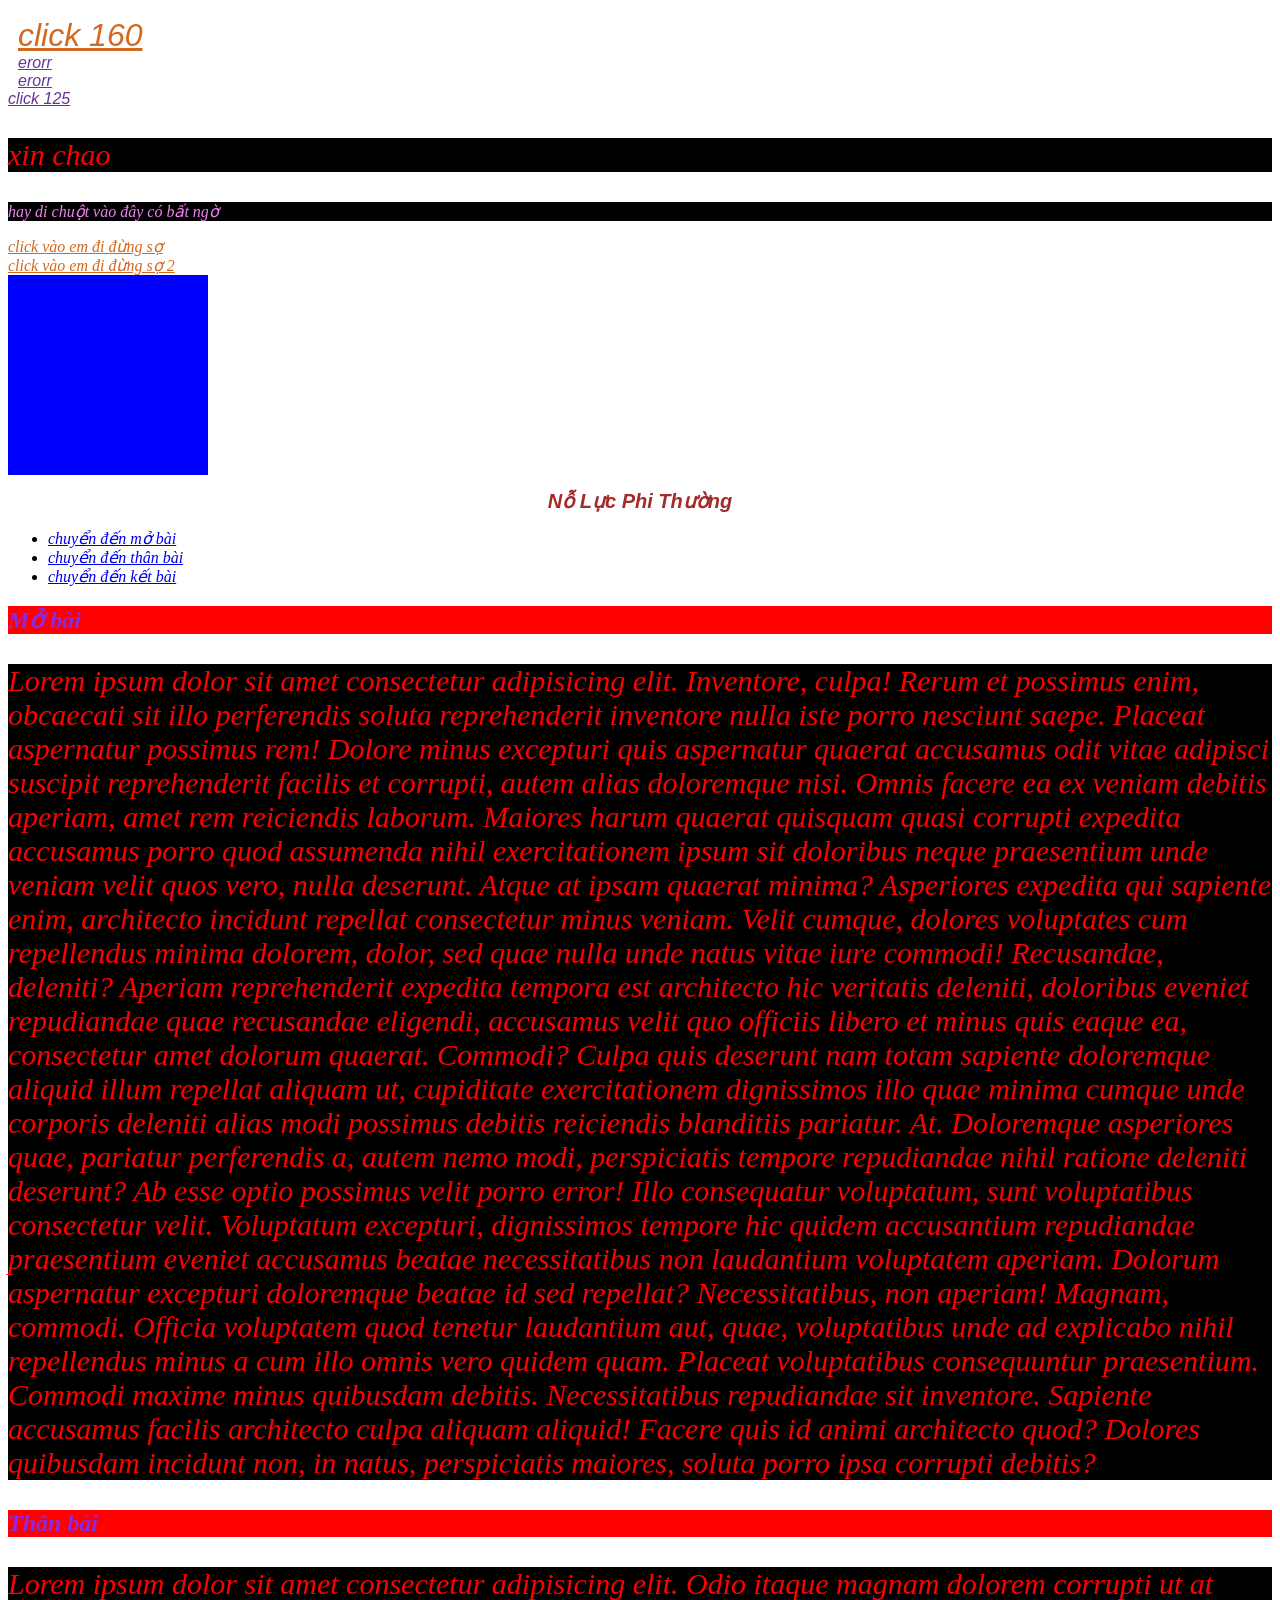
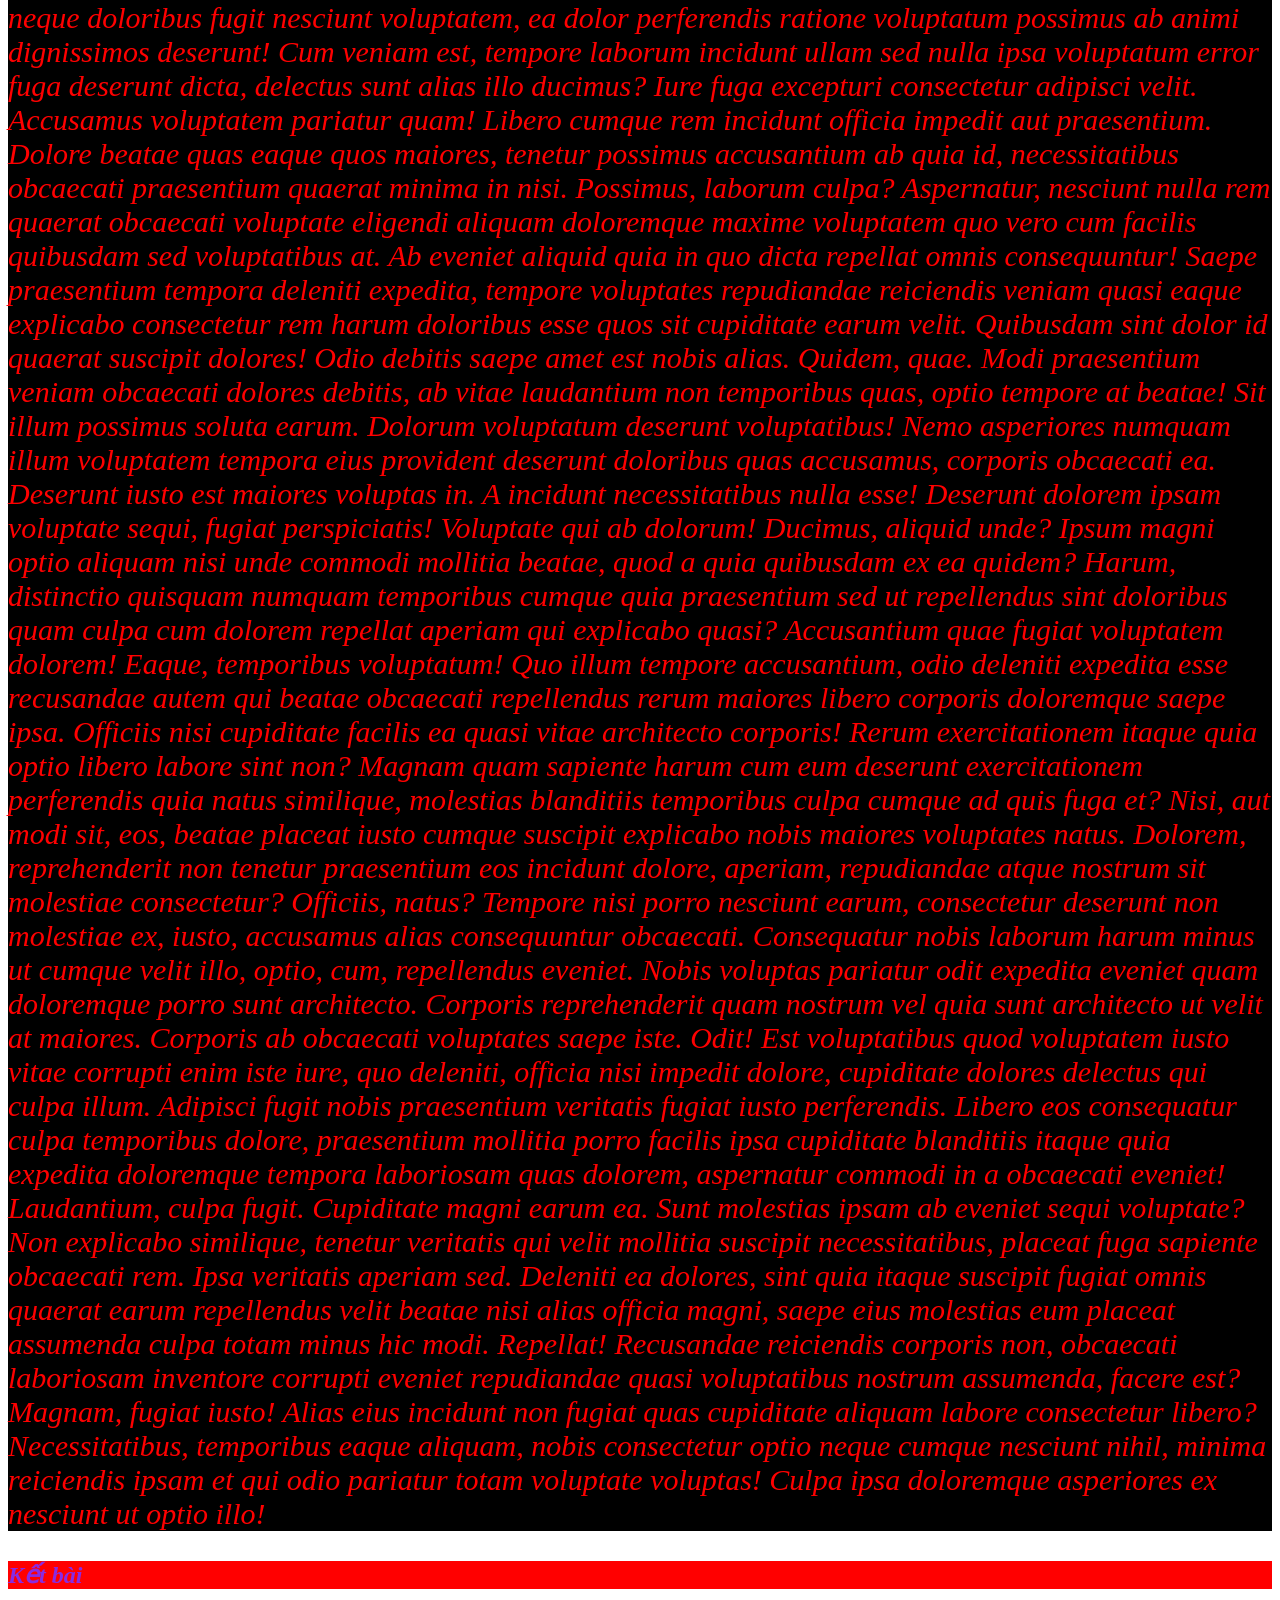
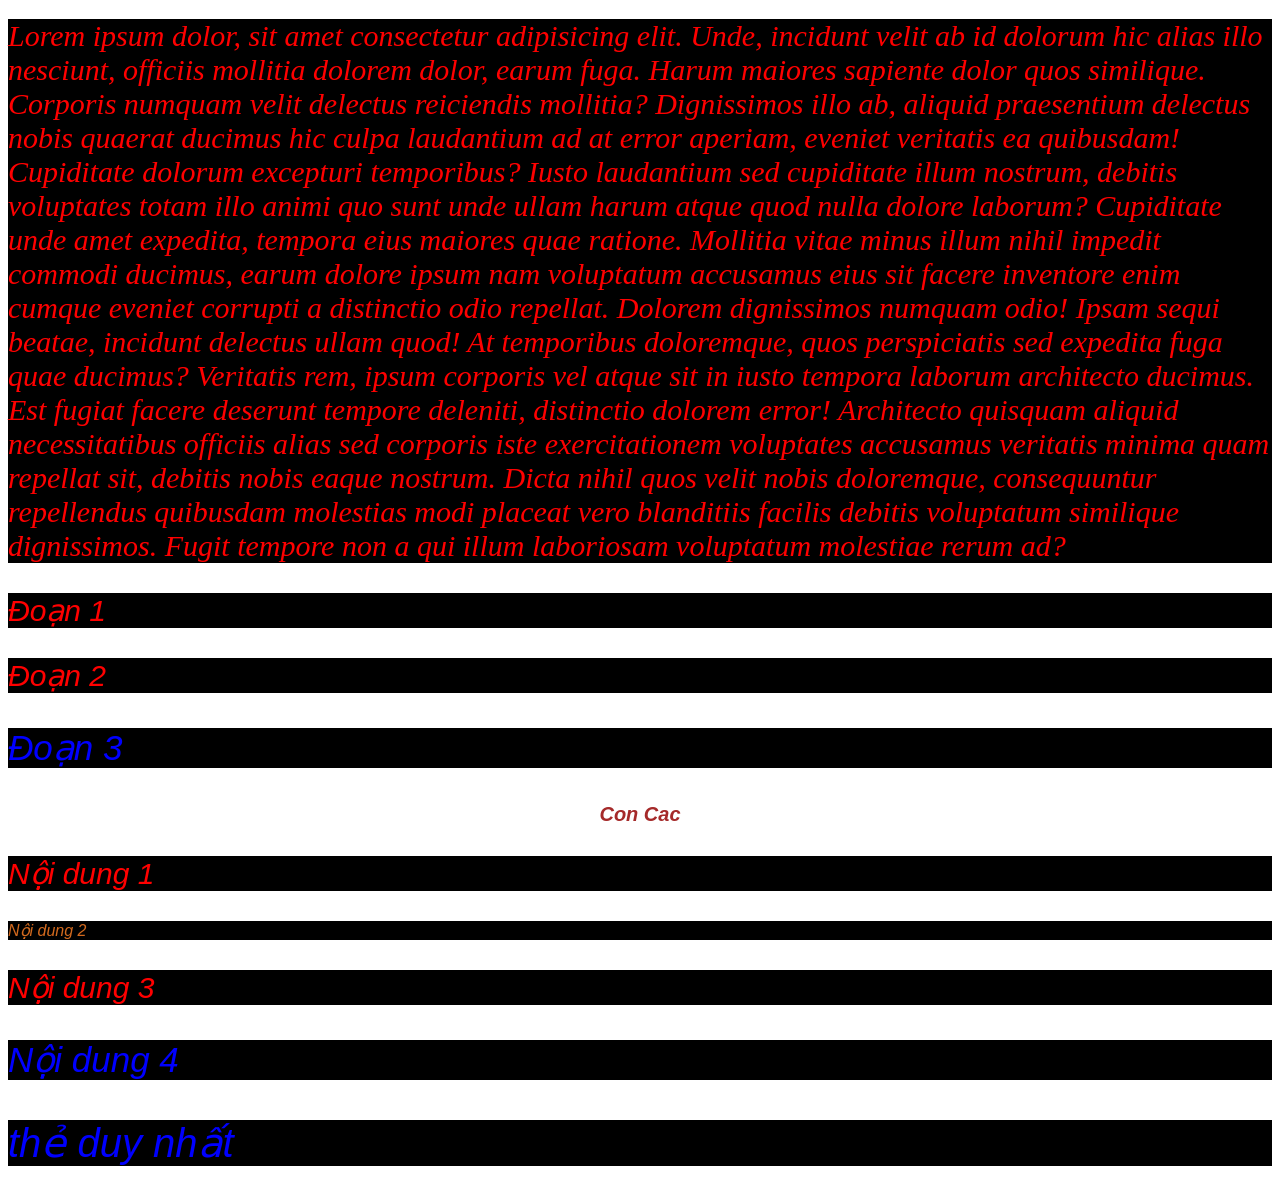
==== commit b03fd8a7: "aerox" ====
--- a/index.html
+++ b/index.html
@@ -446,5 +446,21 @@
     Ipsam sequi beatae, incidunt delectus ullam quod! At temporibus doloremque, quos perspiciatis sed expedita fuga quae ducimus? Veritatis rem, ipsum corporis vel atque sit in iusto tempora laborum architecto ducimus.
     Est fugiat facere deserunt tempore deleniti, distinctio dolorem error! Architecto quisquam aliquid necessitatibus officiis alias sed corporis iste exercitationem voluptates accusamus veritatis minima quam repellat sit, debitis nobis eaque nostrum.
     Dicta nihil quos velit nobis doloremque, consequuntur repellendus quibusdam molestias modi placeat vero blanditiis facilis debitis voluptatum similique dignissimos. Fugit tempore non a qui illum laboriosam voluptatum molestiae rerum ad?</p>
+    <div>
+        <p>Đoạn 1</p>
+        <p>Đoạn 2</p>
+        <p>Đoạn 3</p>
+    </div>
+    <div class="demo3">
+        <h1>con cac</h1>
+        <p>Nội dung 1</p>
+        <p>Nội dung 2</p>
+        <p>Nội dung 3</p>
+        <p>Nội dung 4</p>
+    </div>
+    <!-- thẻ p lúc này ko còn là thẻ con => ko tác động đc -->
+    <div>
+        <p>thẻ duy nhất</p>
+    </div>
 </body>
 </html> 
--- a/style.css
+++ b/style.css
@@ -211,3 +211,34 @@
   color: blue;
 }
 /* thay đổi khi ấn vào liên kết */
+p:first-child {
+  color: red;
+  font-size: 30px;
+}
+/* tác động lên các thẻ con p nằm đầu tiên trong thẻ cha */
+p:last-child {
+  color: blue;
+  font-size: 35px;
+}
+/* tác động thẻ con cuối cùng trong thẻ cha */
+p:nth-child(2) {
+  color: pink;
+}
+/* tác động lên thẻ con thứ 2 trong thẻ cha */
+p:nth-child(even) {
+  color: red;
+  font-size: 30px;
+}
+/* tác động lên các phần tử con có vị trí chẵn */
+/* nth-child(odd) : tác động phần tử con có vị trí lẻ */
+/* nth-child(3n+1) */
+/* n = 0 => 1  */
+/* n = 1 => 4 */
+/* n = 2 => 7 */
+
+/* nth-last-child(2,even,odd,3n+1) : tác động thẻ thứ n từ dưới lên */
+p:only-child {
+  color: blue;
+  font-size: 40px;
+}
+/* tác động lên thẻ cha chỉ có một thẻ con duy nhất */
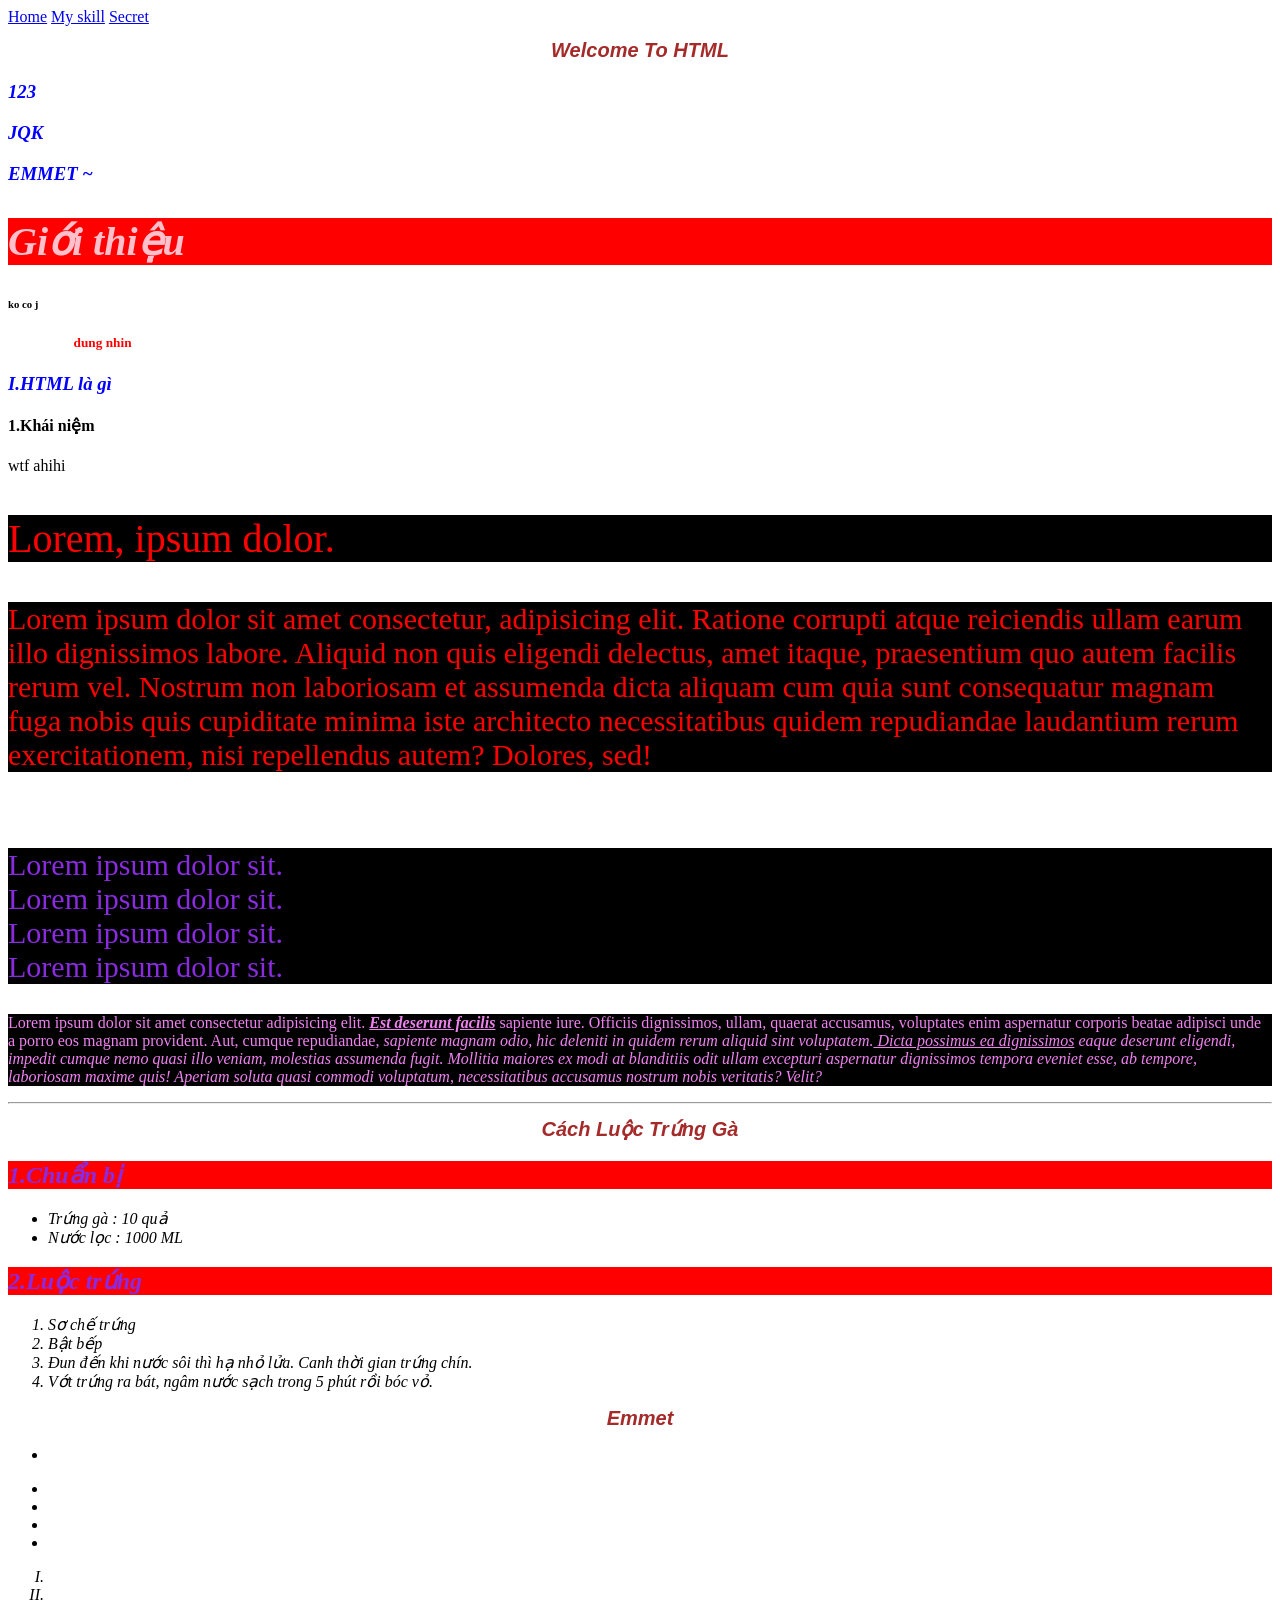
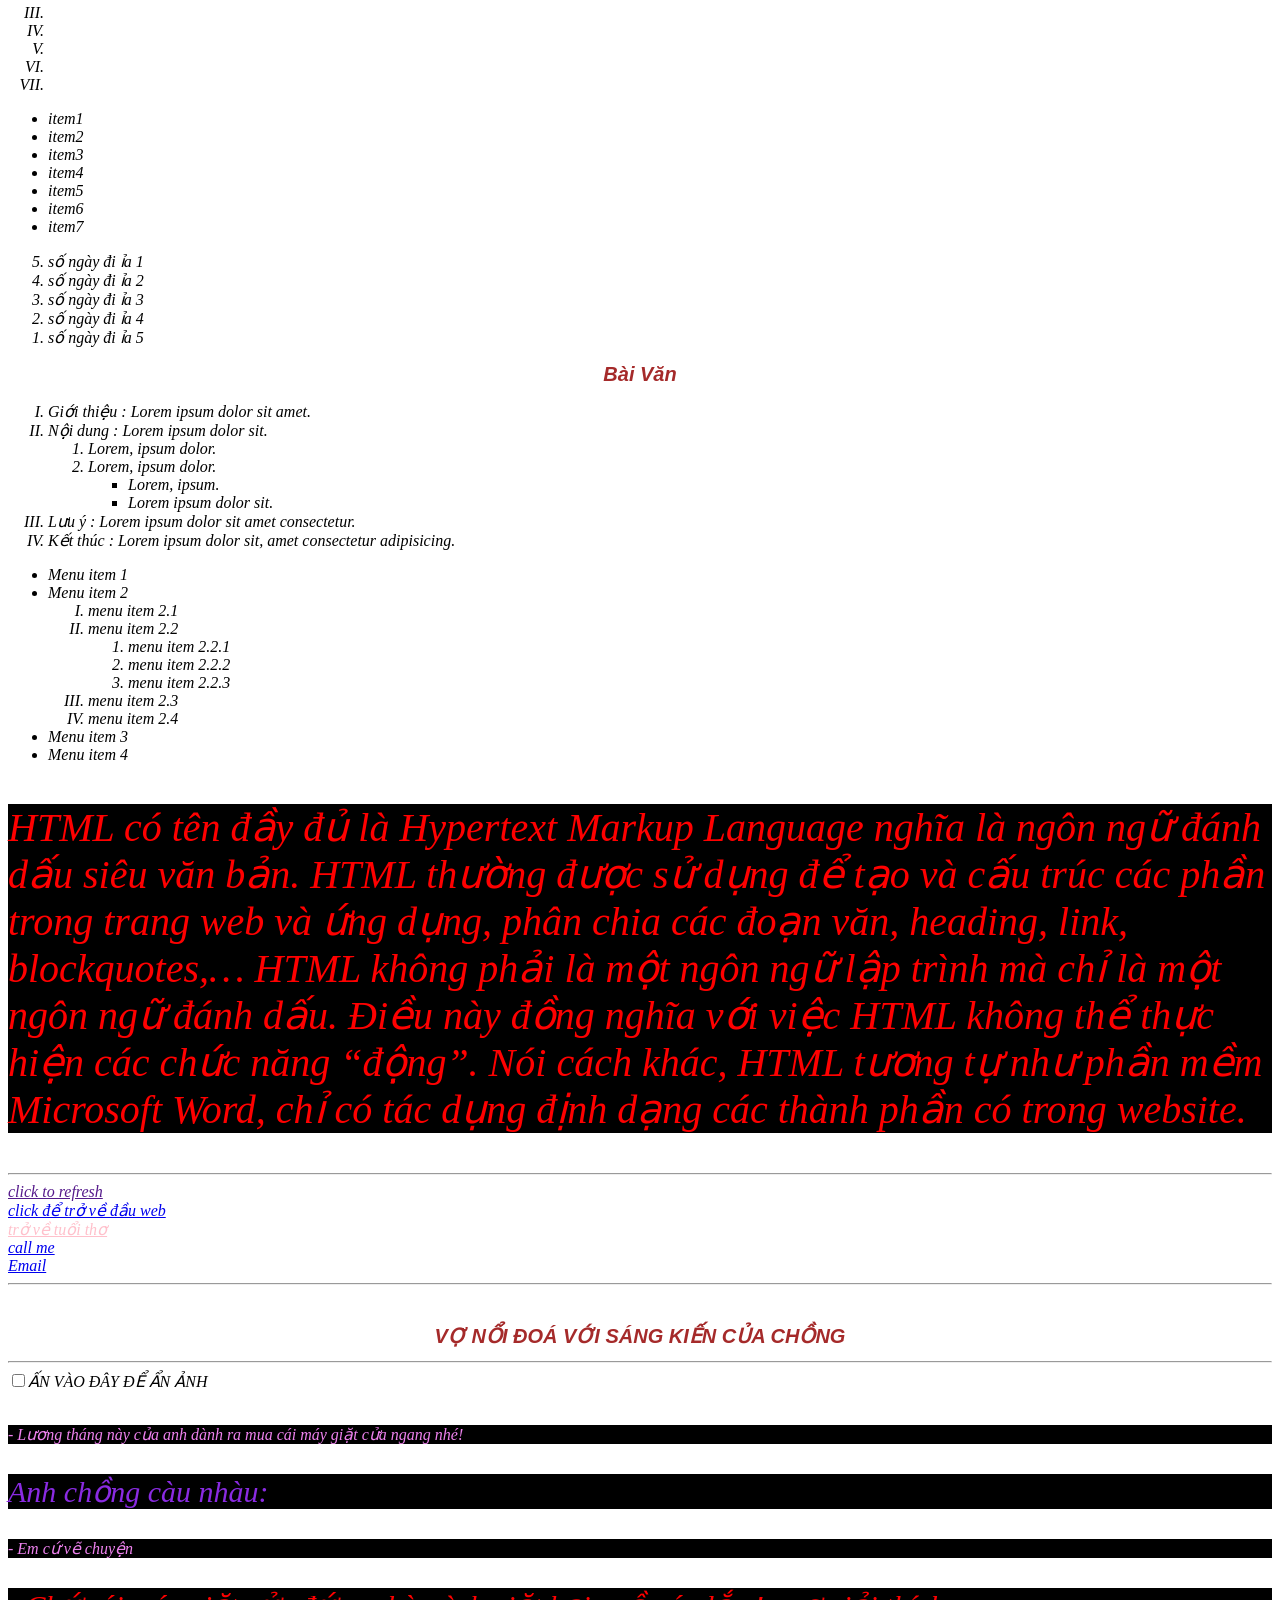
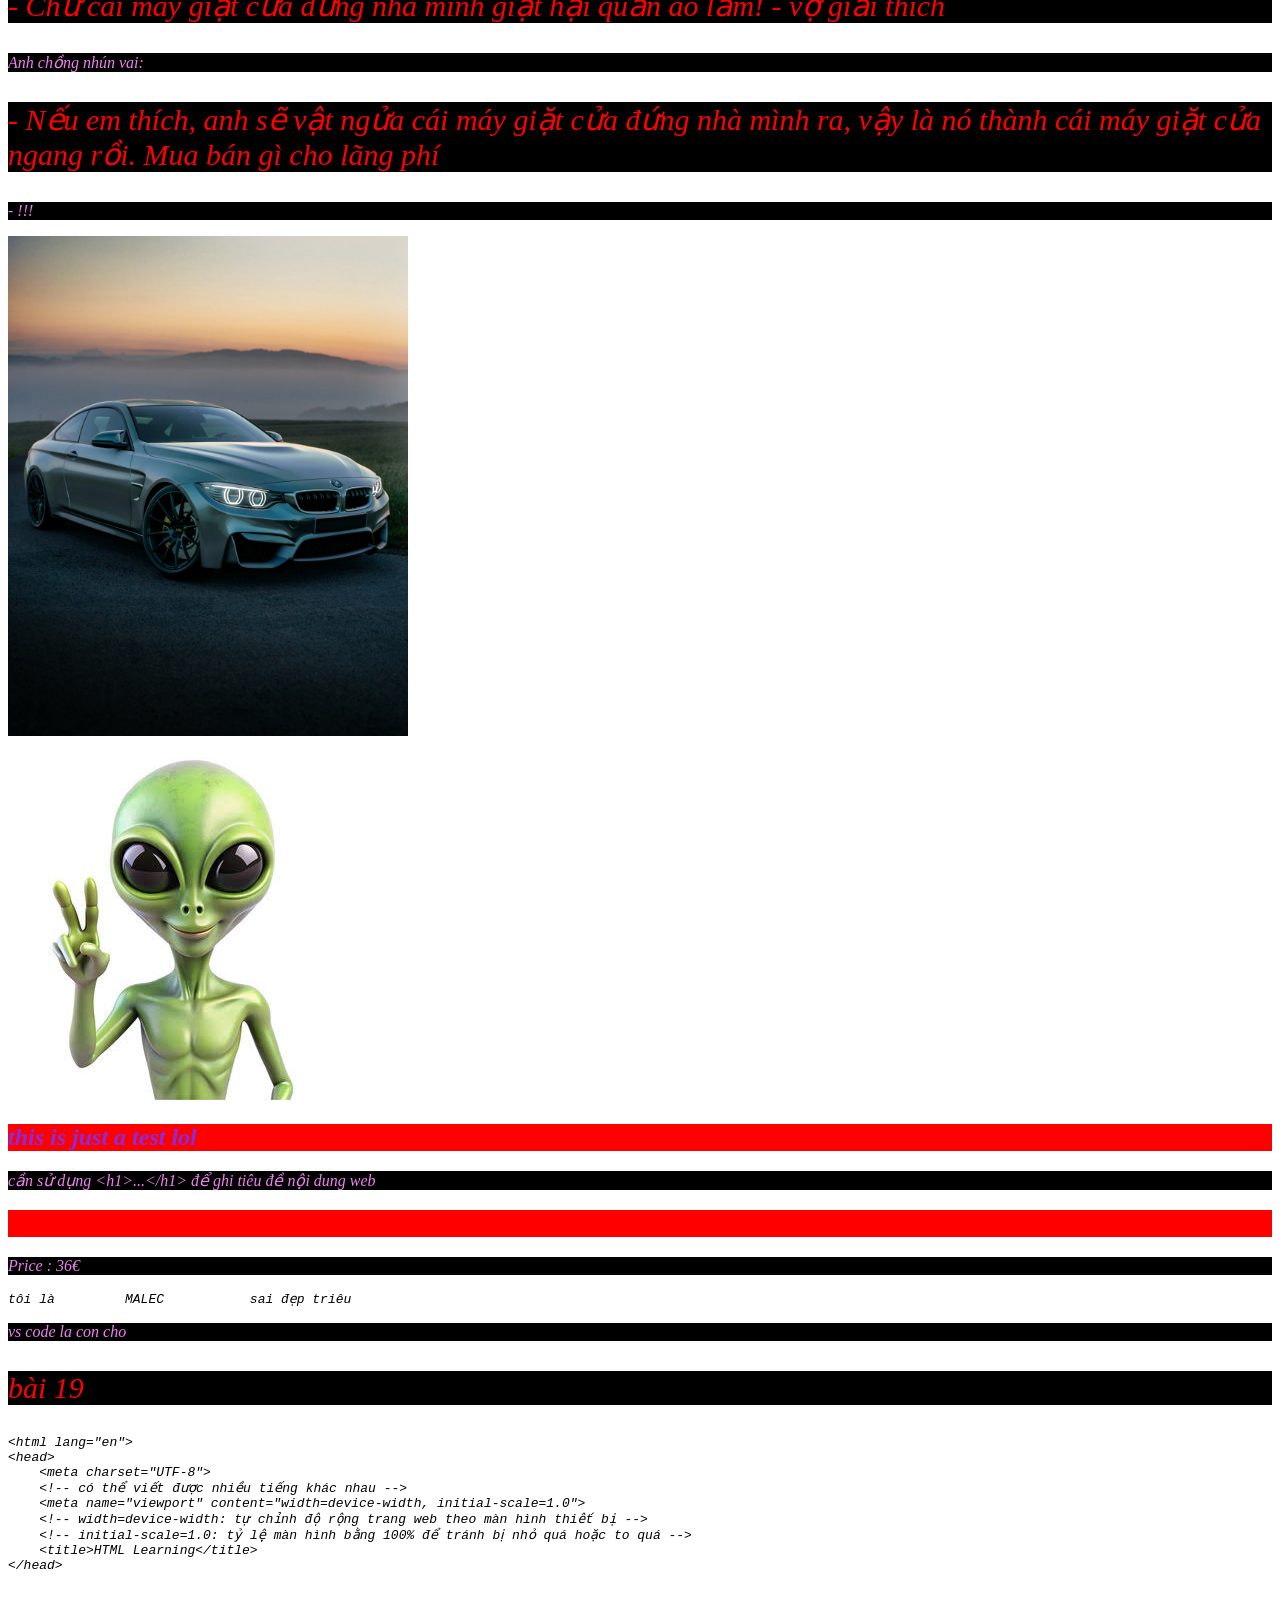
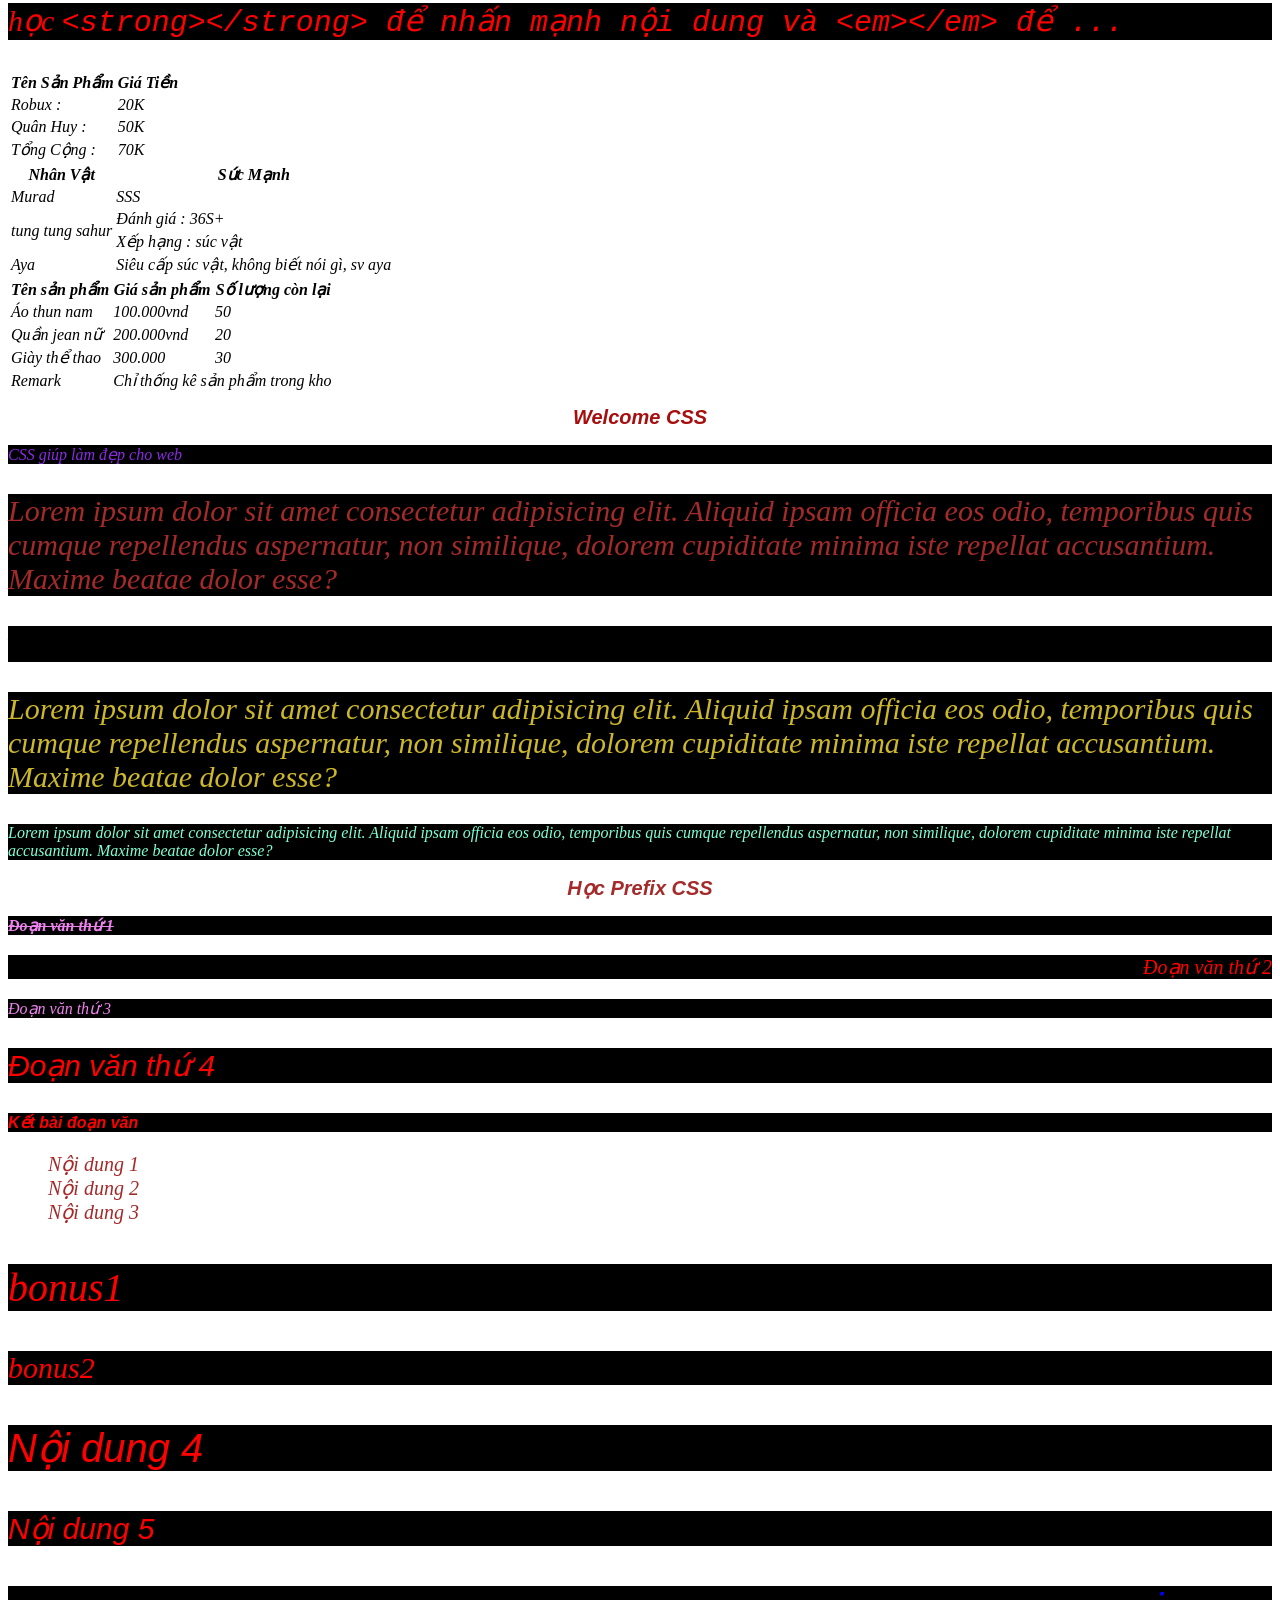
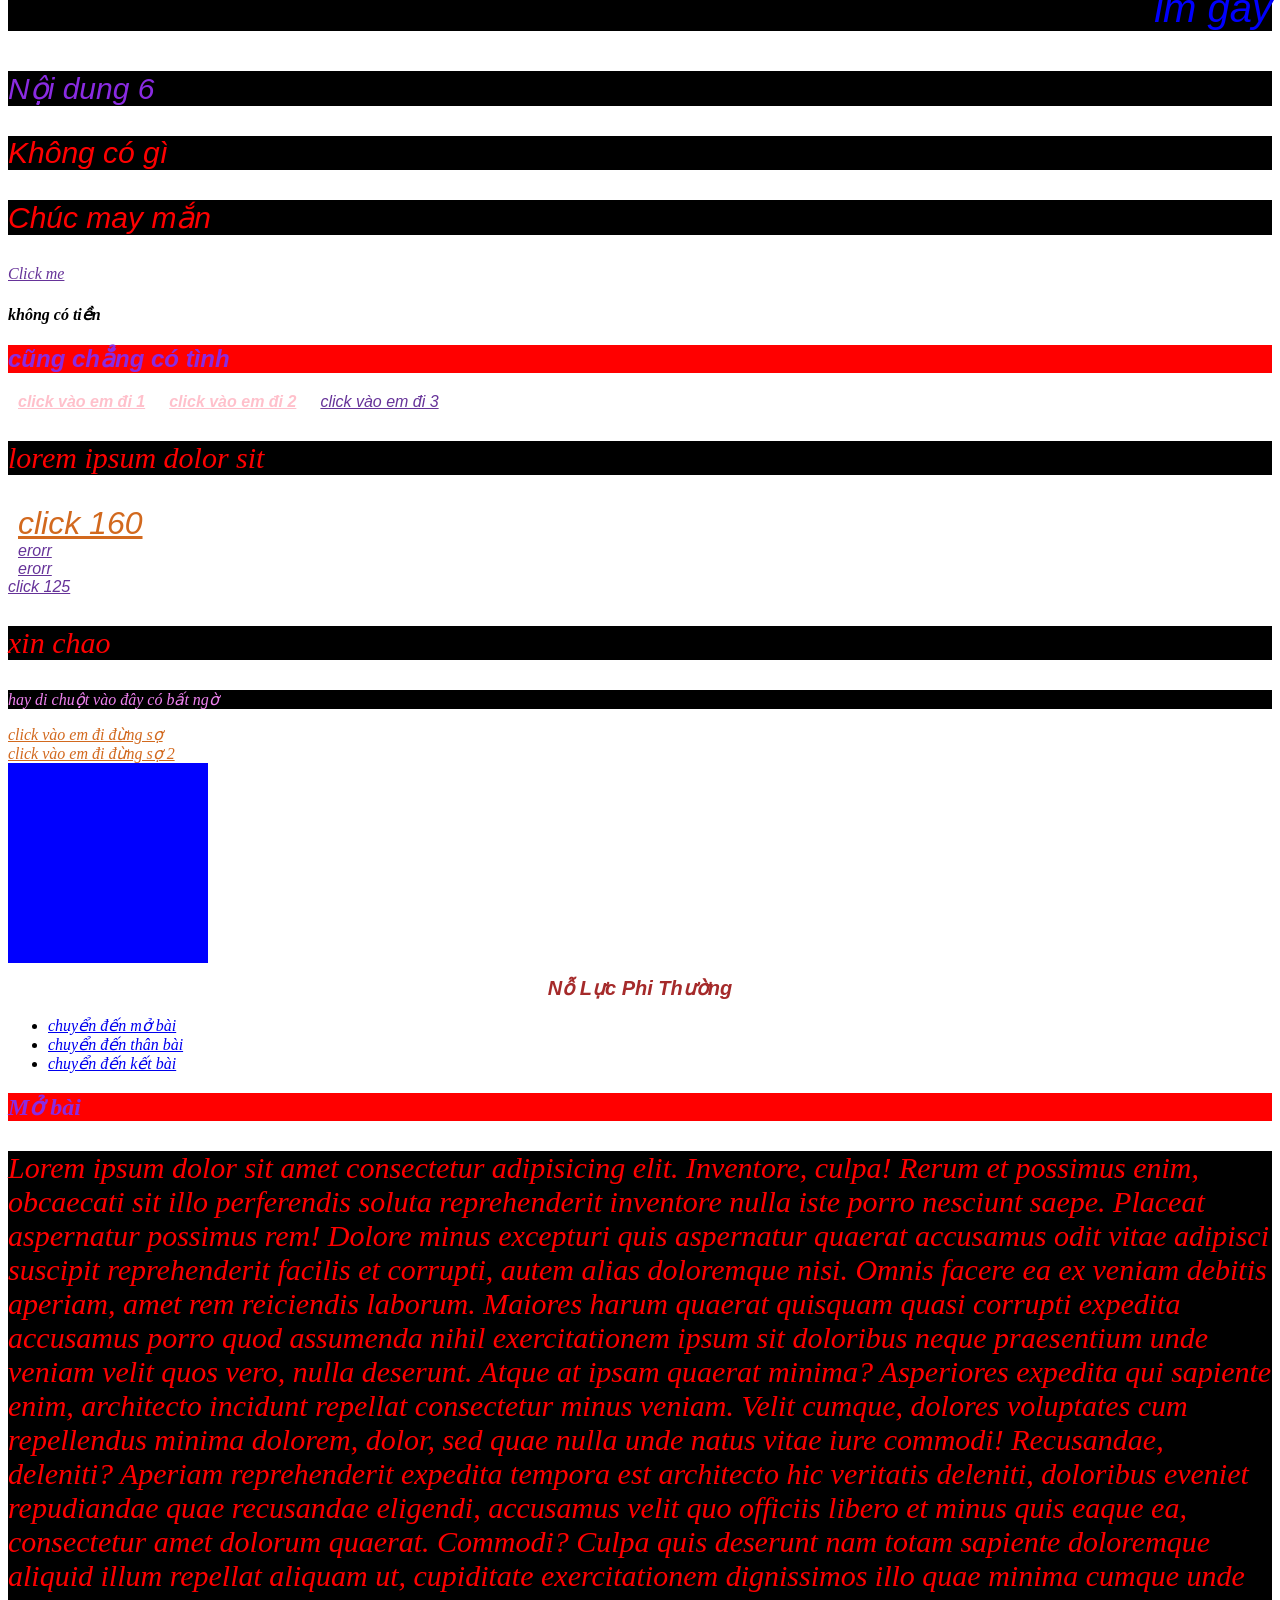
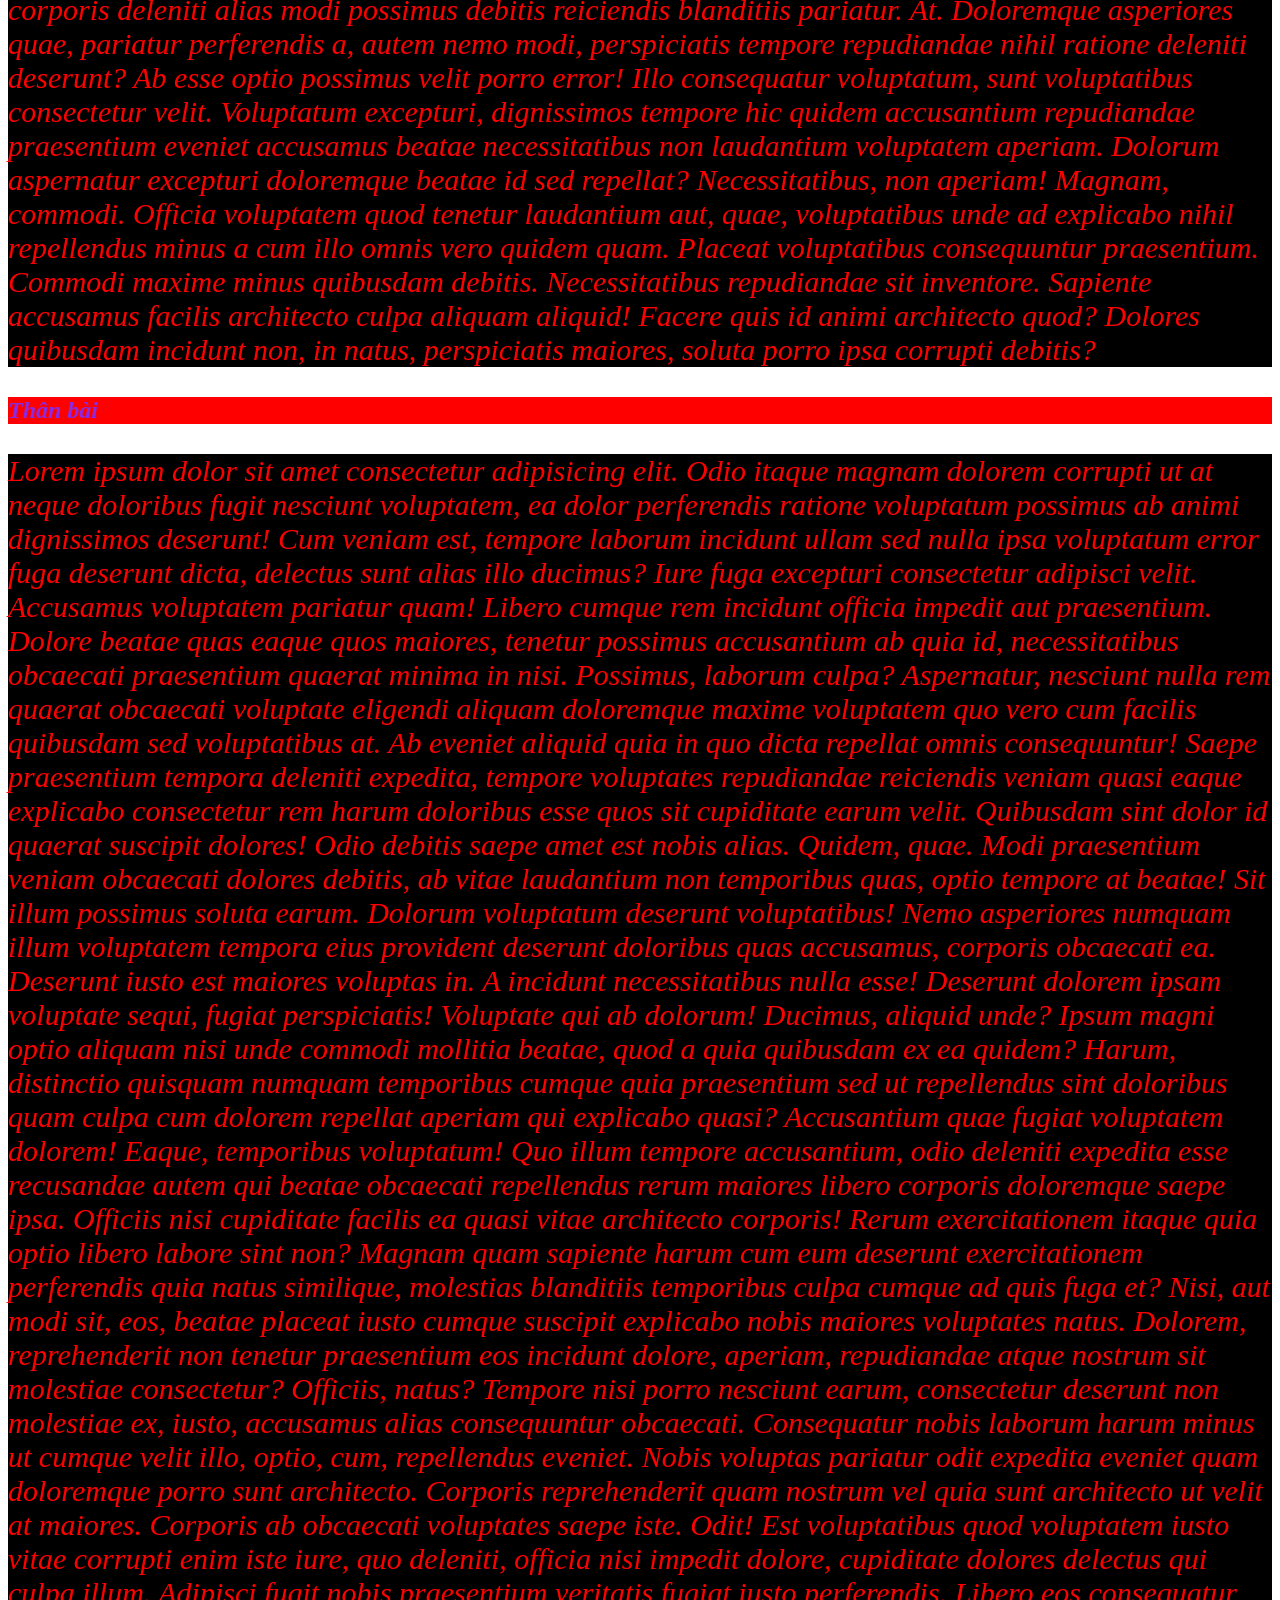
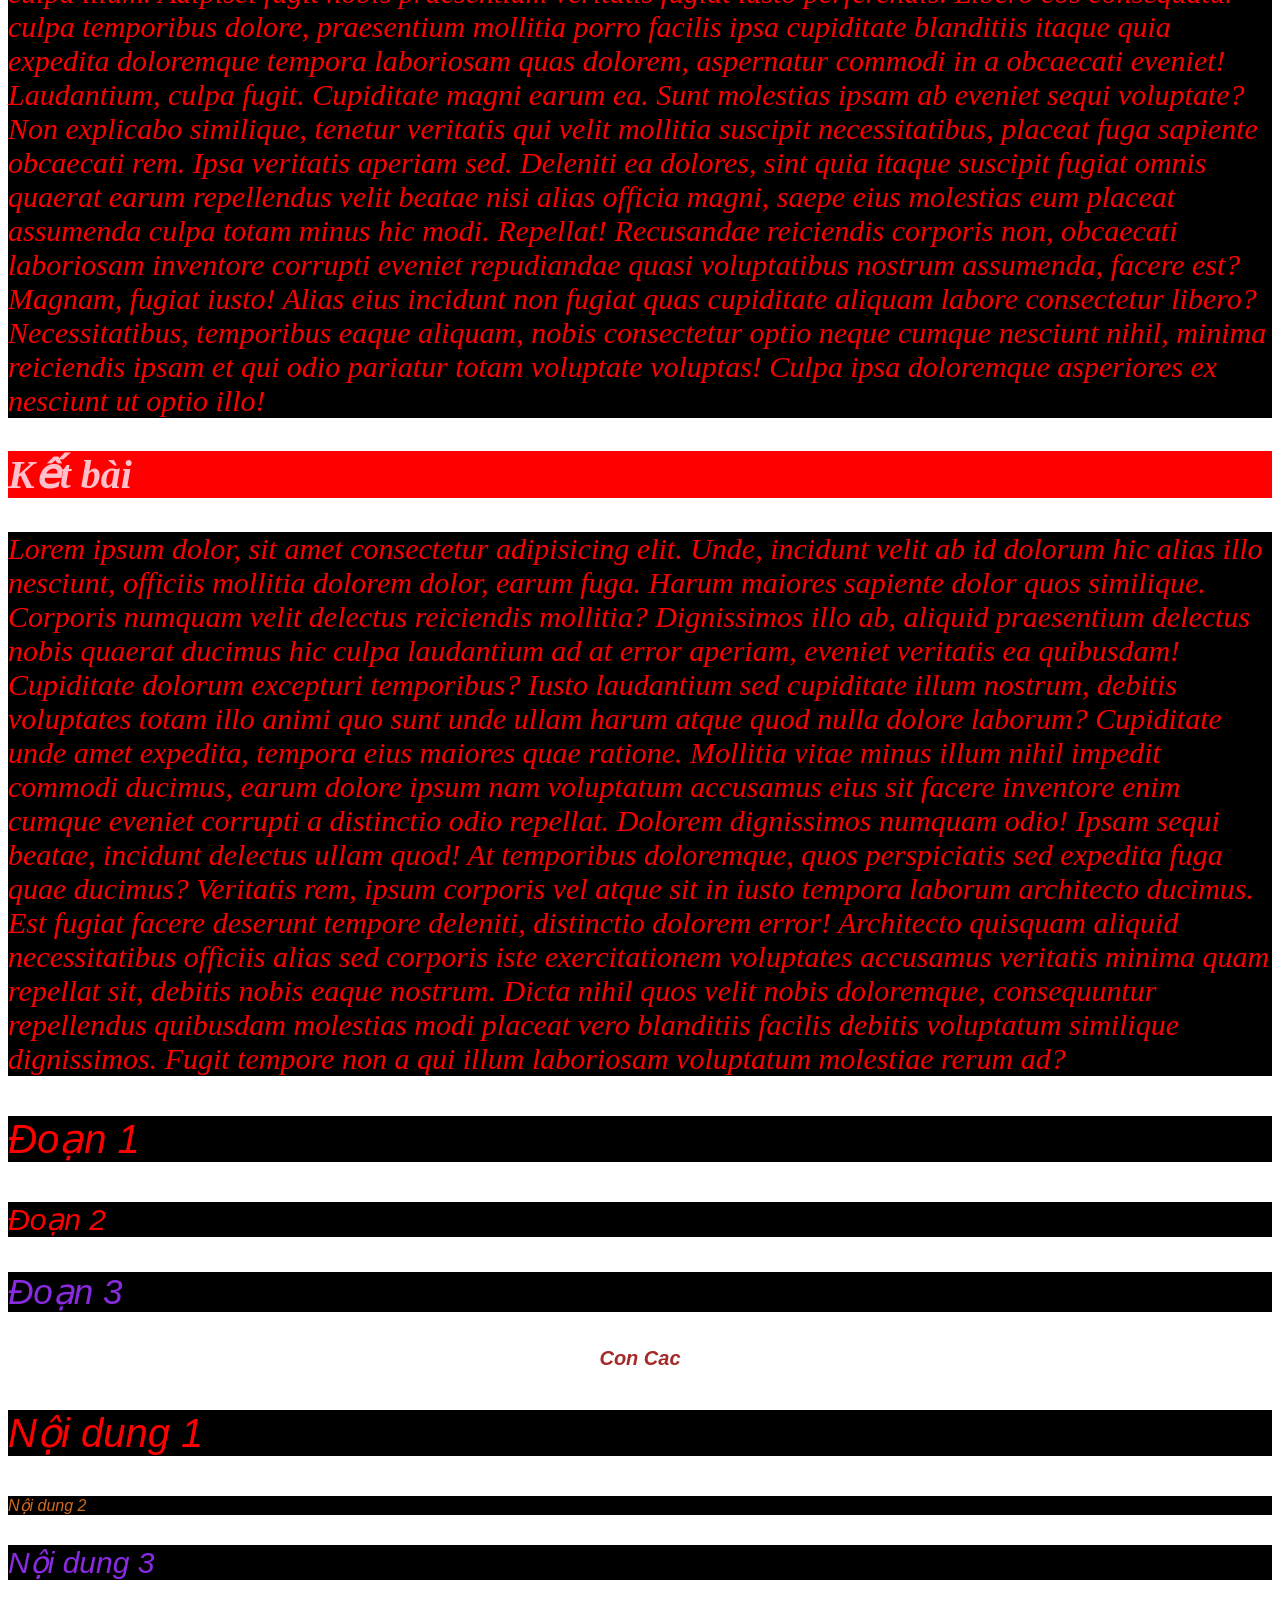
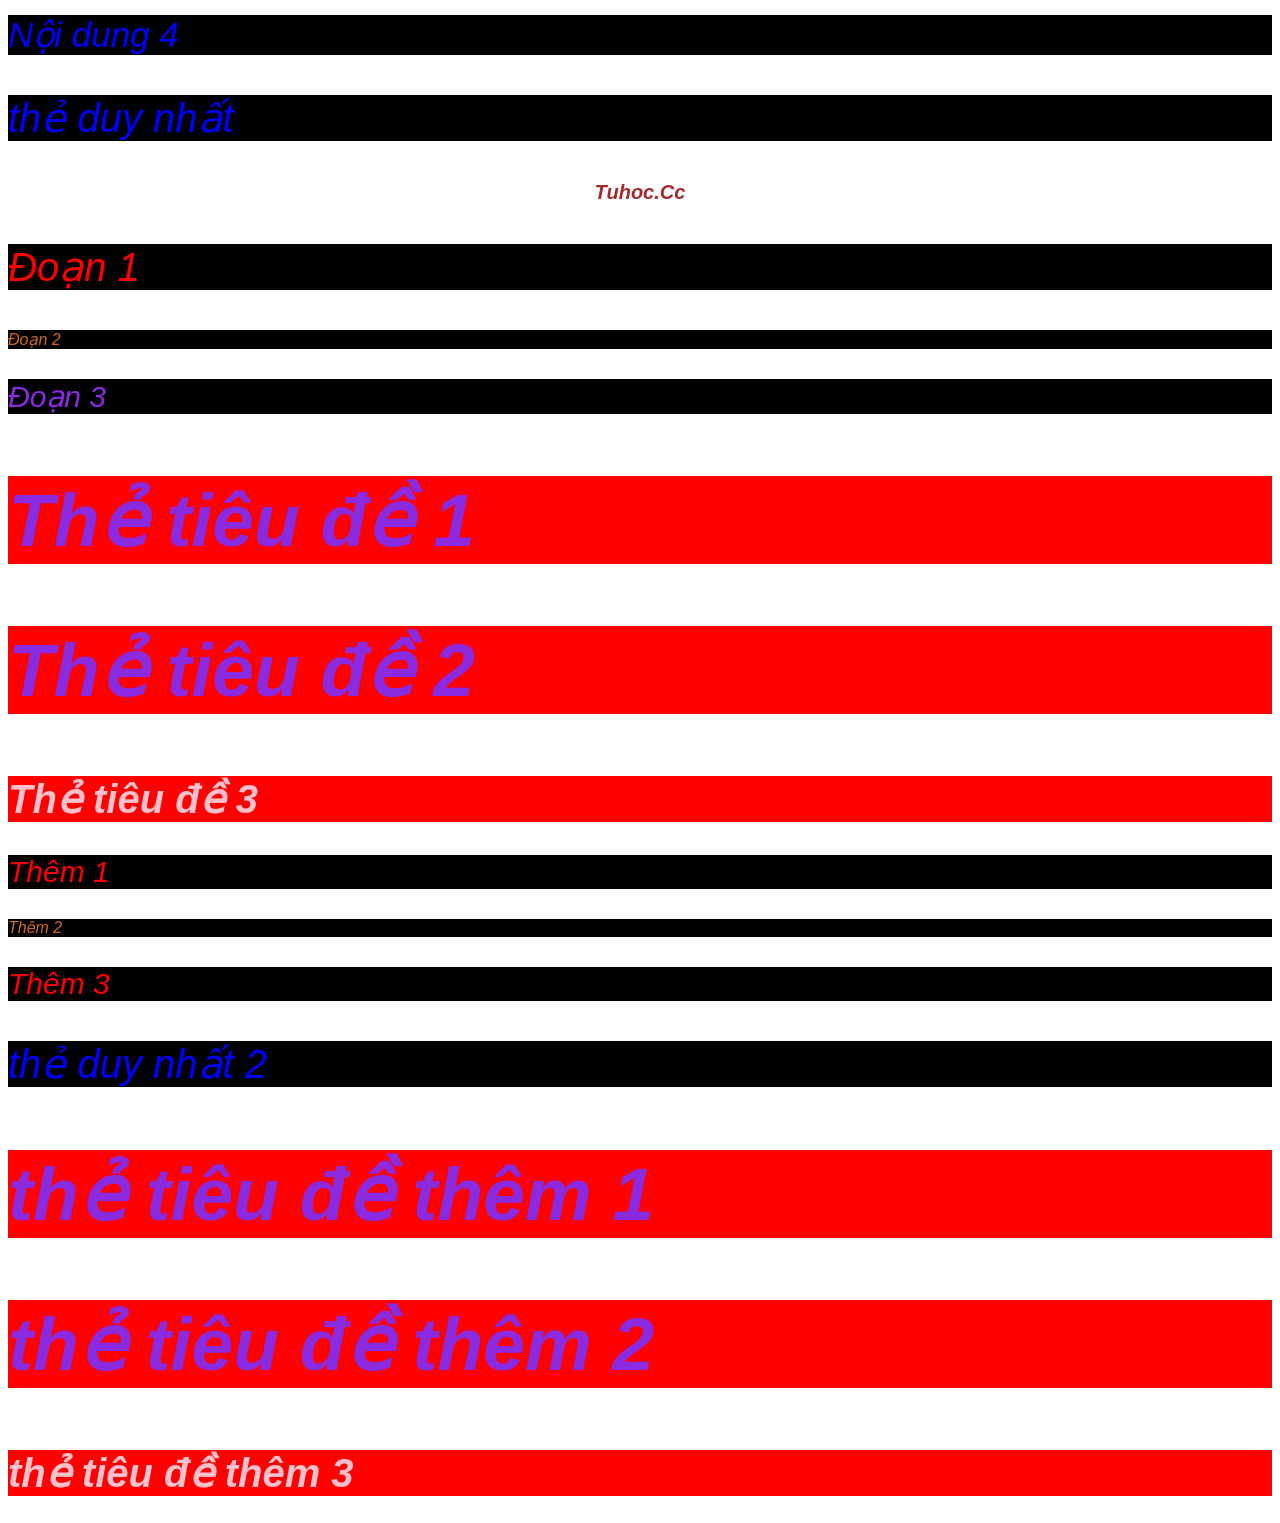
==== commit 112d93f6: "child" ====
--- a/index.html
+++ b/index.html
@@ -462,5 +462,23 @@
     <div>
         <p>thẻ duy nhất</p>
     </div>
+    <div>
+        <h1>Tuhoc.cc</h1>
+        <p>Đoạn 1</p>
+        <p>Đoạn 2</p>
+        <p>Đoạn 3</p>
+        <h2>Thẻ tiêu đề 1</h2>
+        <h2>Thẻ tiêu đề 2</h2>
+        <h2>Thẻ tiêu đề 3</h2>
+        <p>Thêm 1</p>
+        <p>Thêm 2</p>
+        <p>Thêm 3</p>
+    </div>
+    <div class="demo4">
+        <p>thẻ duy nhất 2</p>
+        <h2>thẻ tiêu đề thêm 1</h2>
+        <h2>thẻ tiêu đề thêm 2</h2>
+        <h2>thẻ tiêu đề thêm 3</h2>
+    </div>
 </body>
 </html> 
--- a/style.css
+++ b/style.css
@@ -242,3 +242,22 @@
   font-size: 40px;
 }
 /* tác động lên thẻ cha chỉ có một thẻ con duy nhất */
+p:first-of-type {
+  color: red;
+  font-size: 40px;
+}
+/* tác động lên thẻ con p đầu tiên trong thẻ cha, chỉ cần là thẻ p đầu tiên ko cần phải đứng đầu trong thẻ cha   */
+h2:last-of-type {
+  color: pink;
+  font-size: 40px;
+}
+/* tác động lên thẻ h2 cuối cùng trong thẻ cha, ko quan tâm còn thẻ con khác nào đằng sau, chỉ tính h2 */
+p:nth-of-type(3) {
+  color: blueviolet;
+}
+/* đổi đúng p thứ ba (tính từ p đầu tiên) */
+p:only-of-type {
+  color: blue;
+  font-size: 40px;
+}
+/* tác động lên thẻ con p nằm duy nhất trong thẻ cha (ko còn thẻ p khác đc trong đấy) */
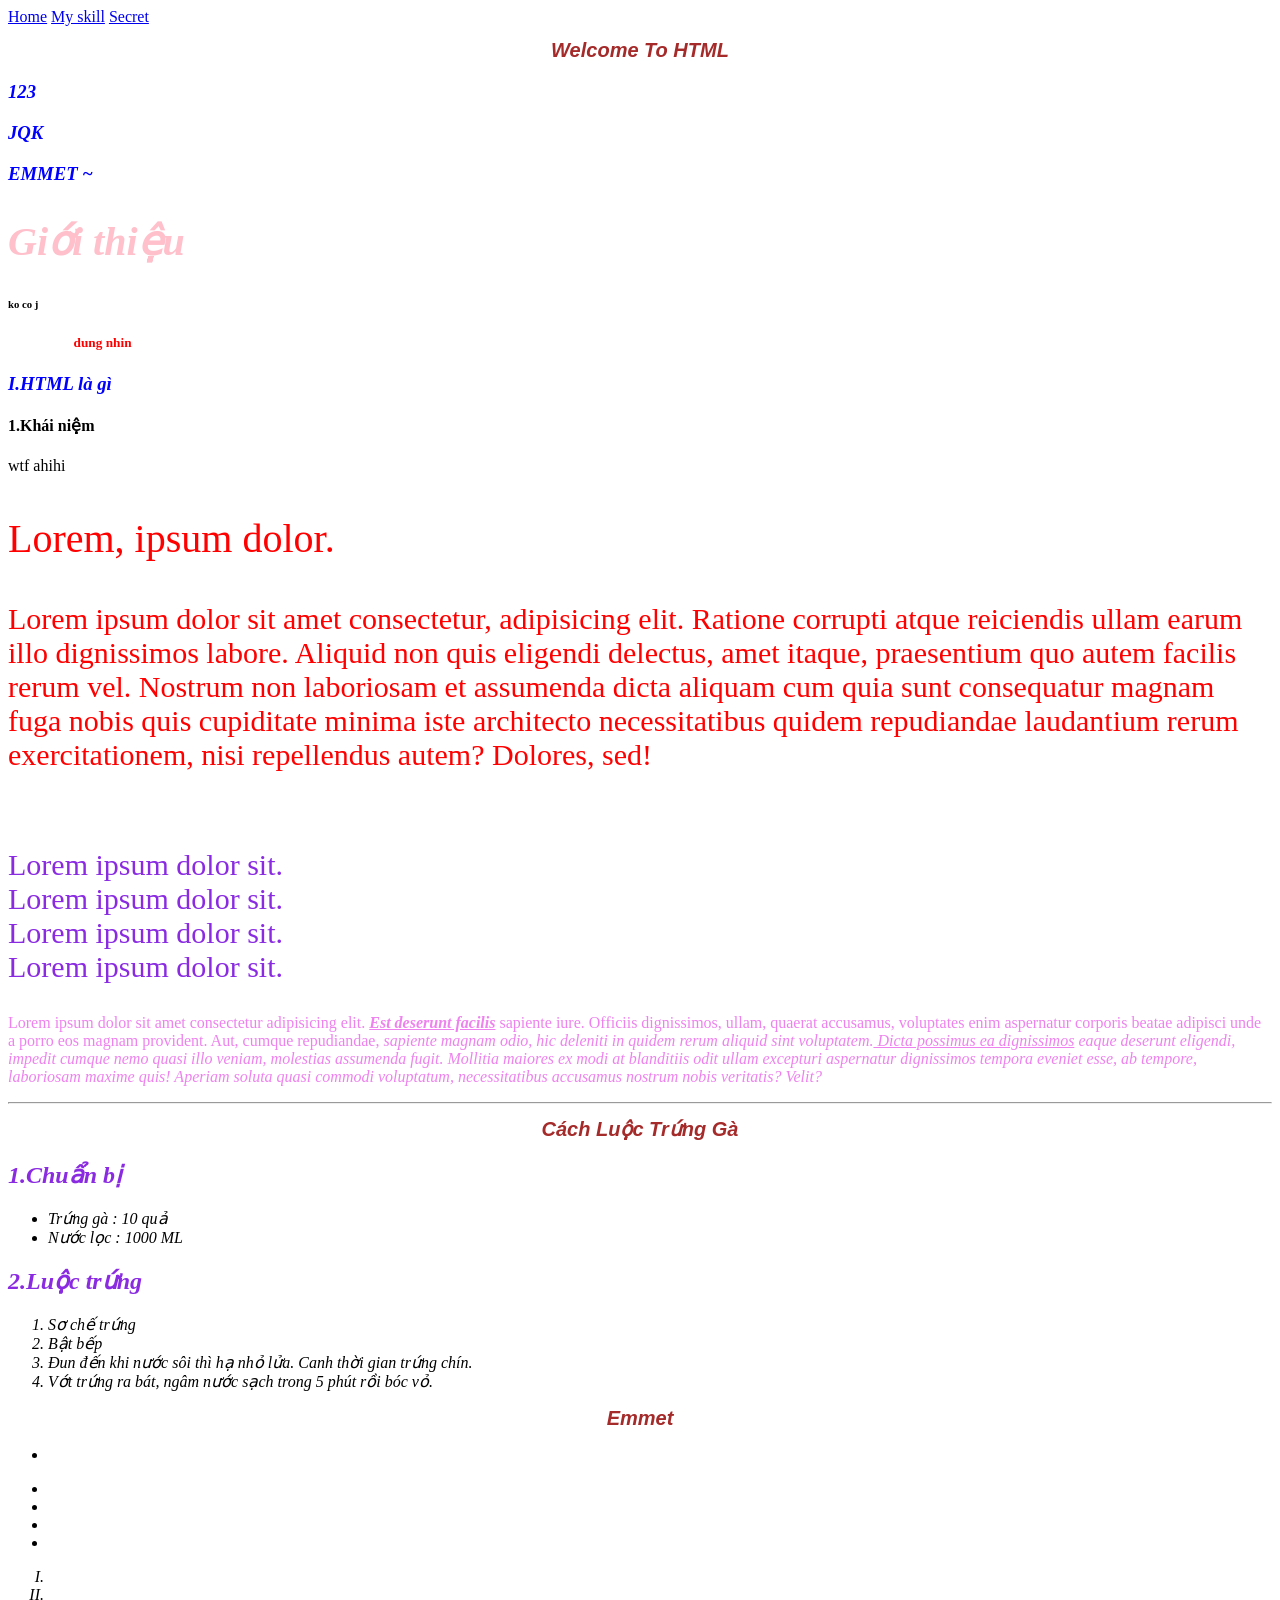
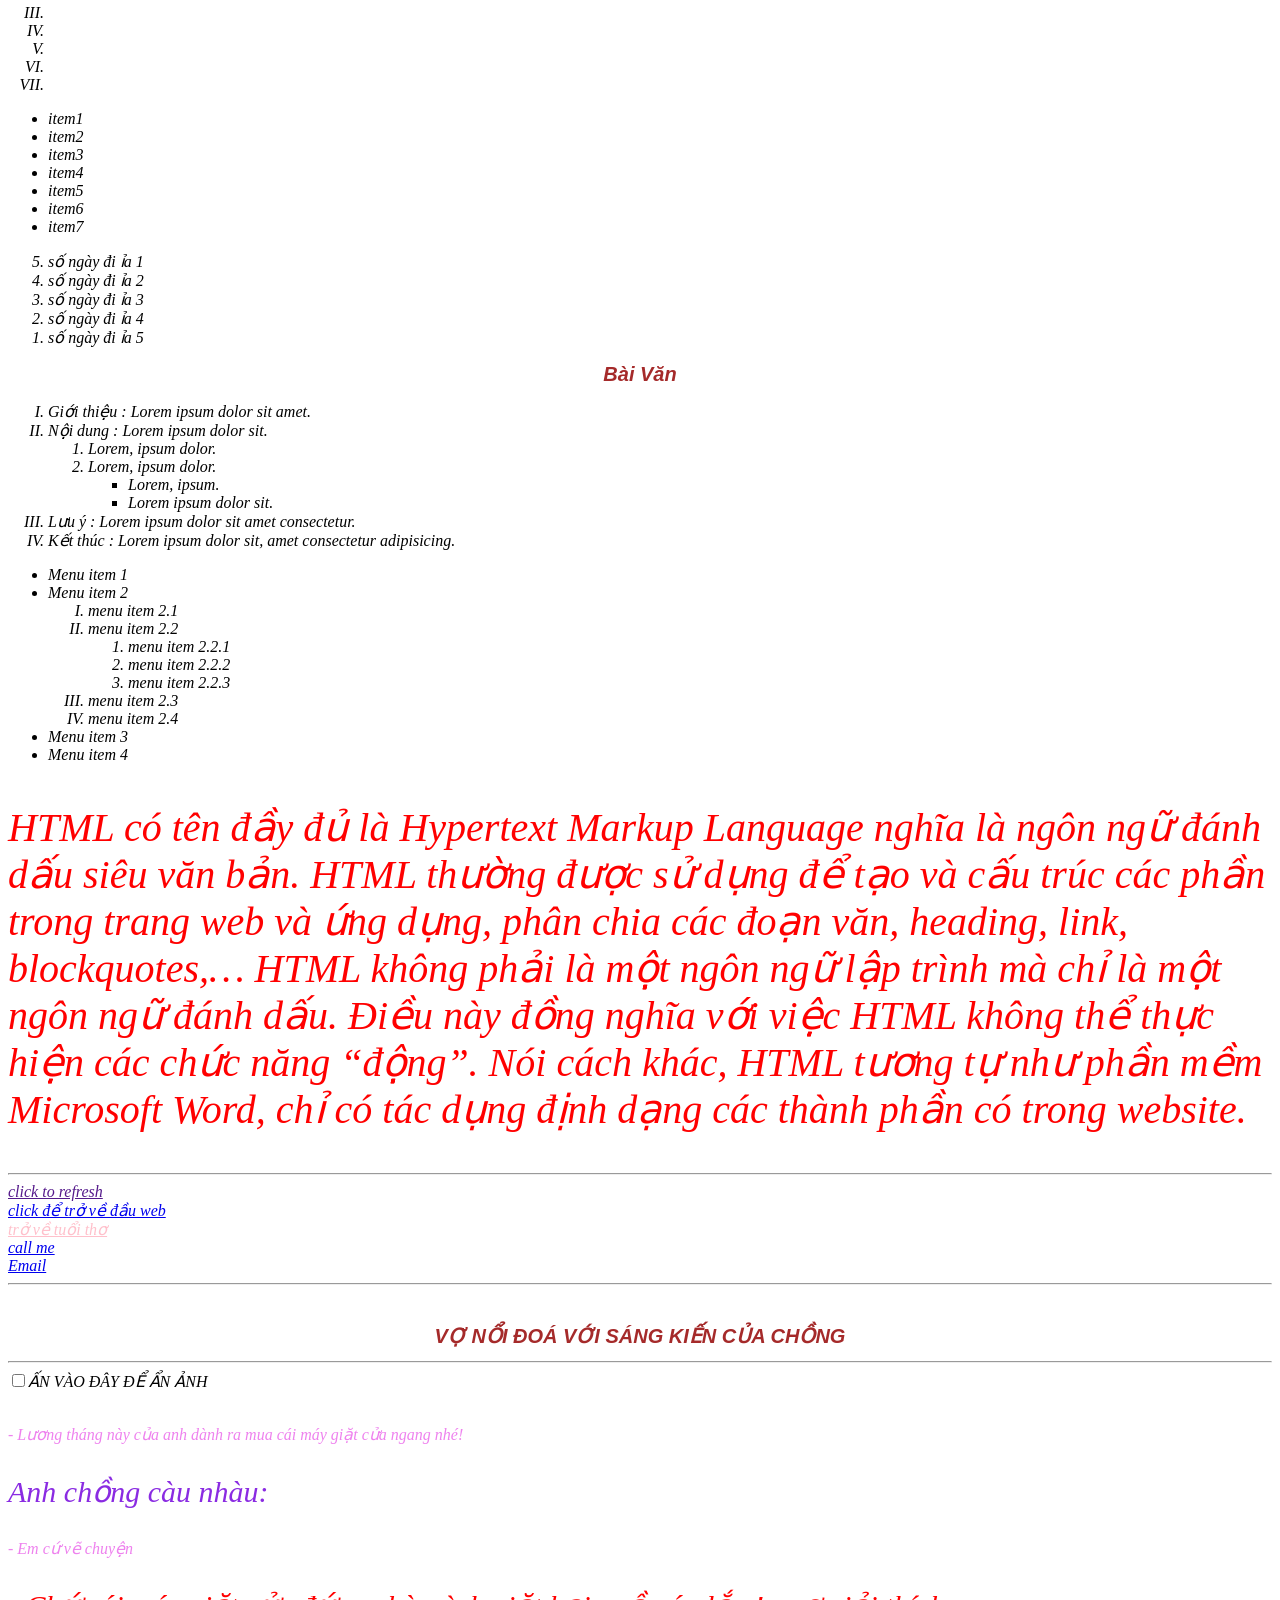
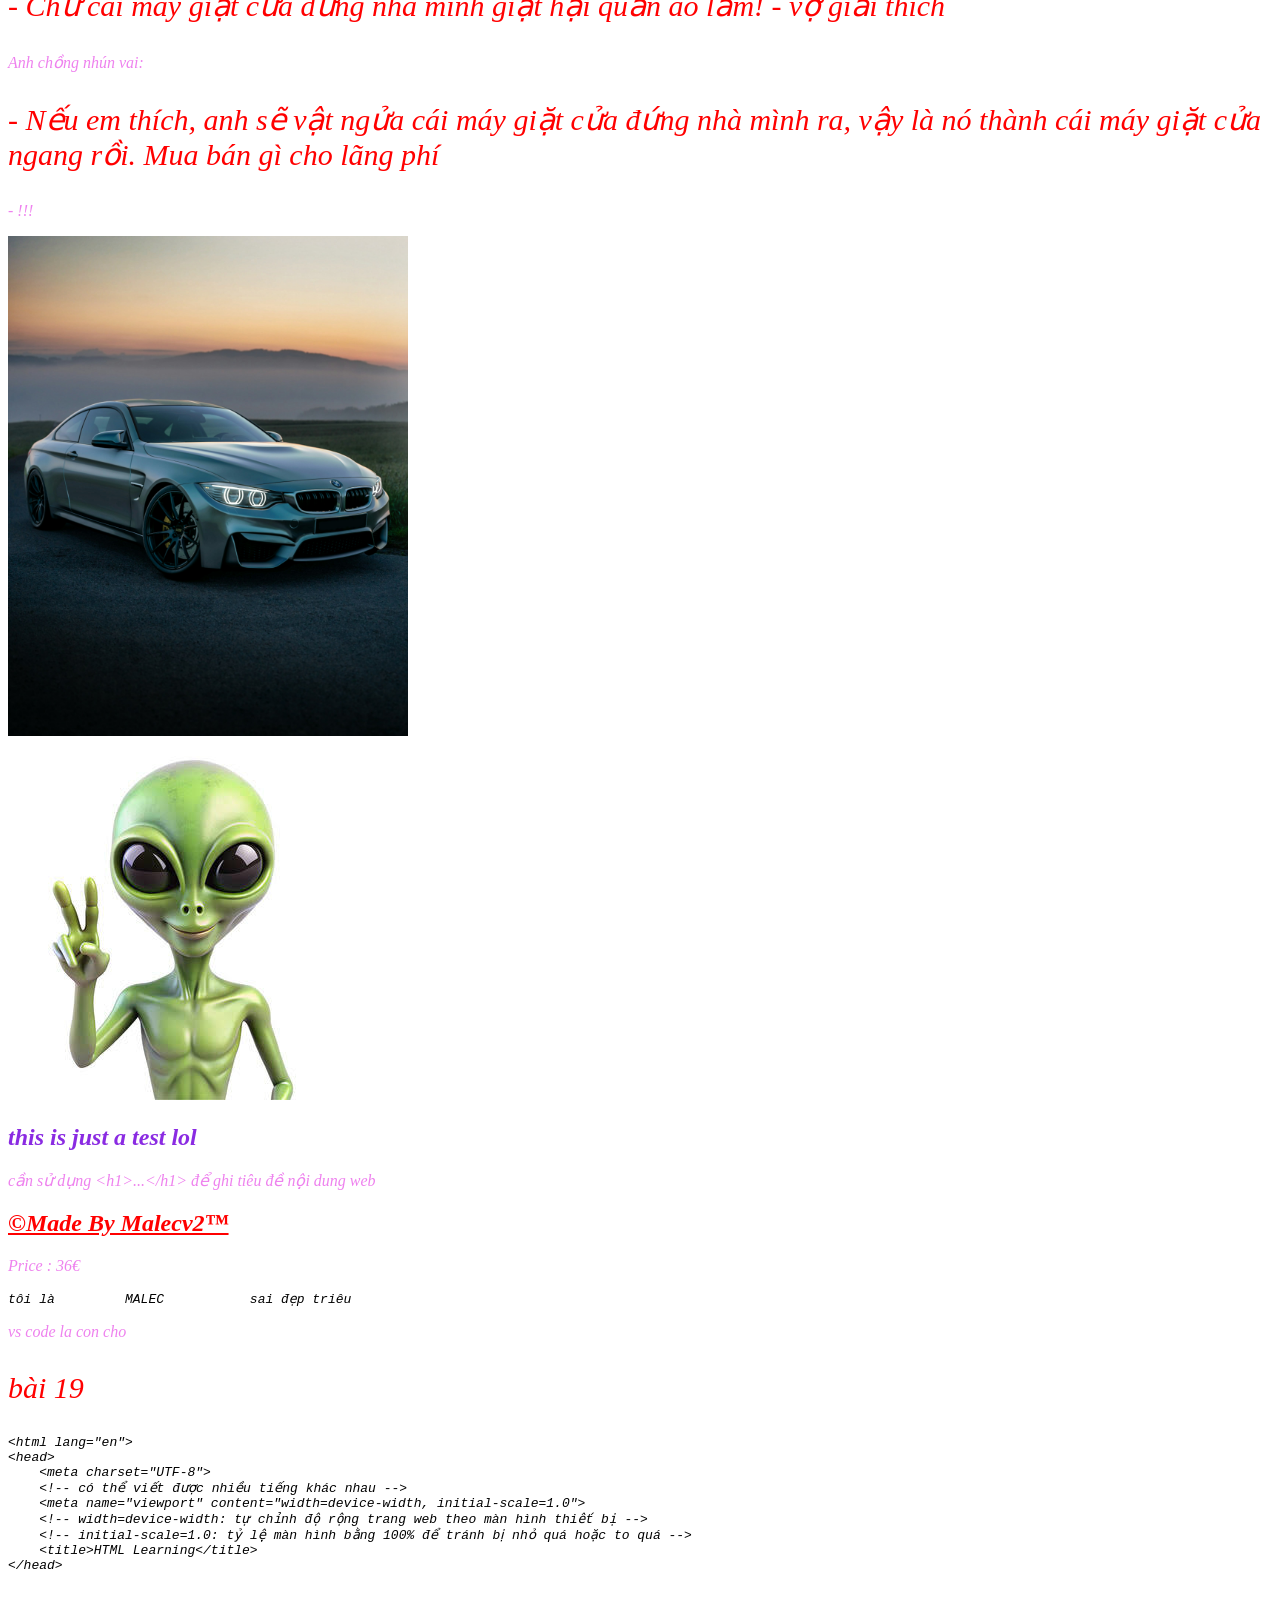
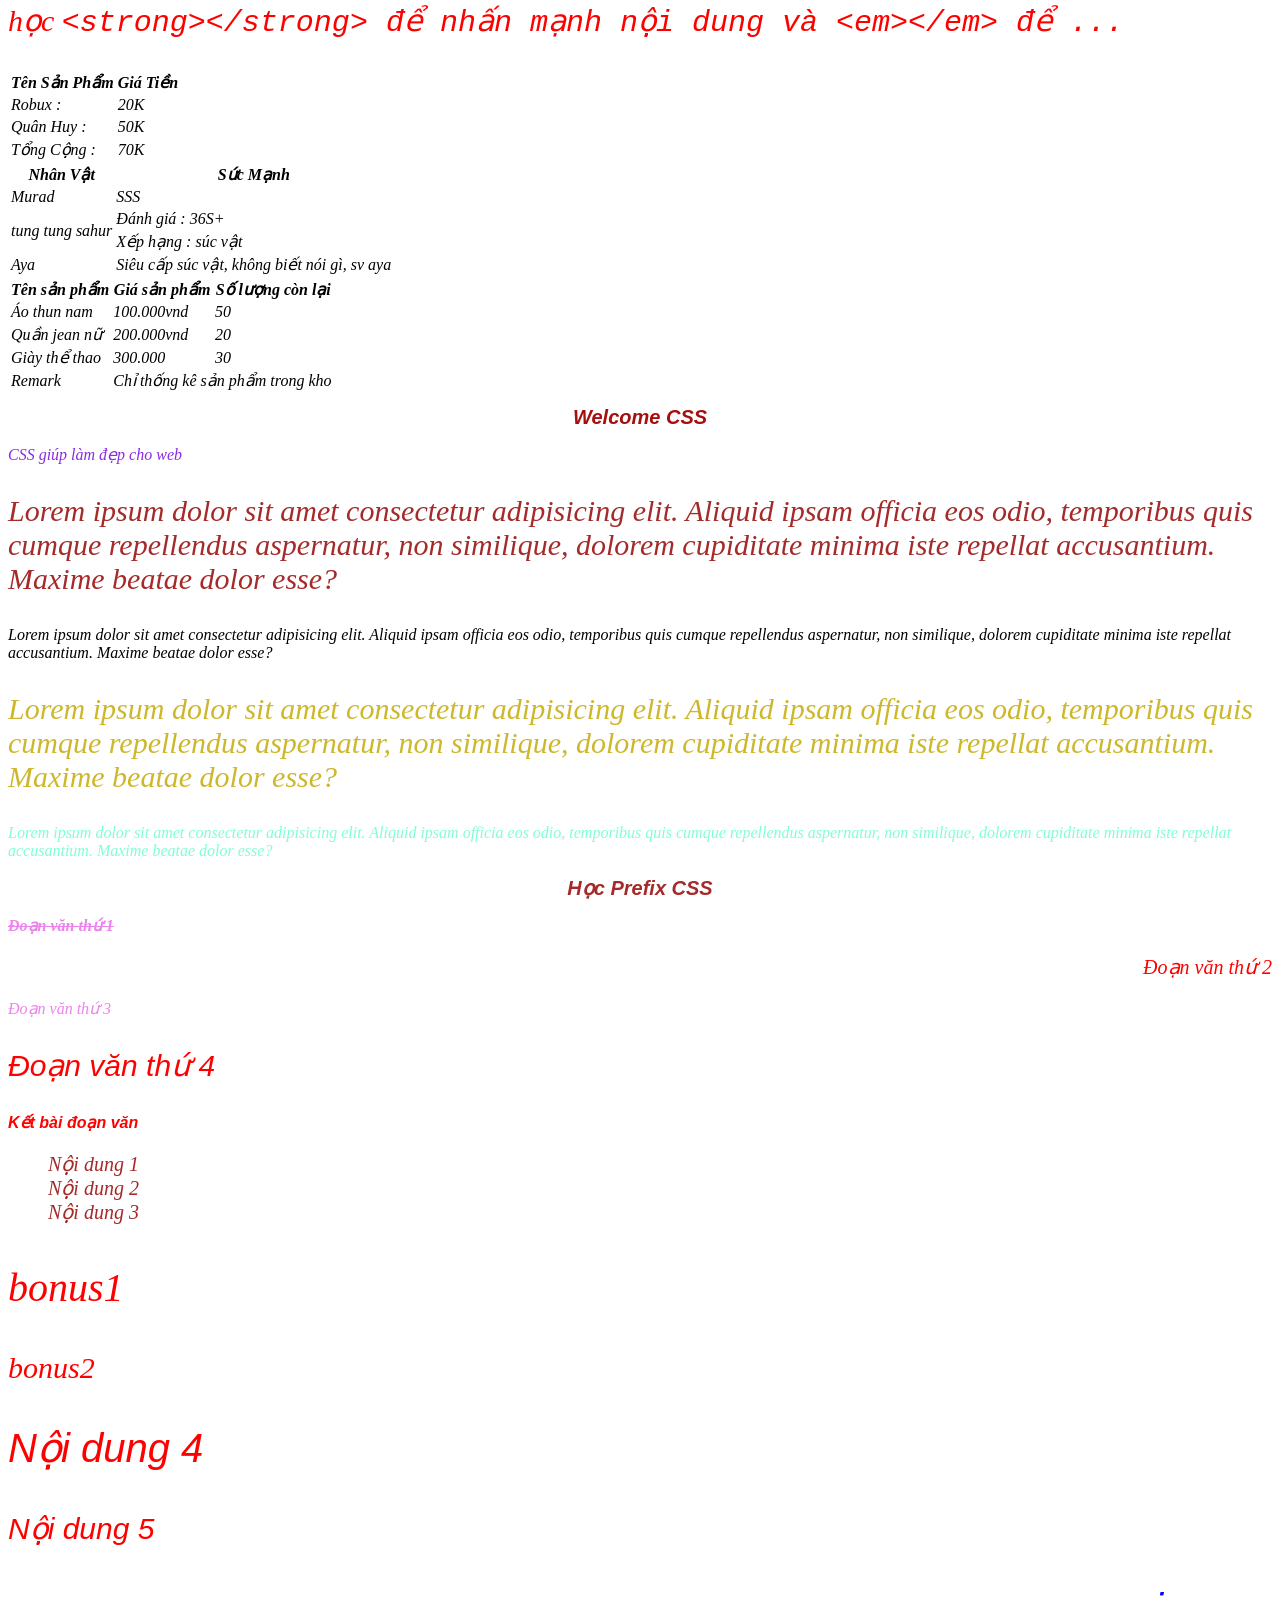
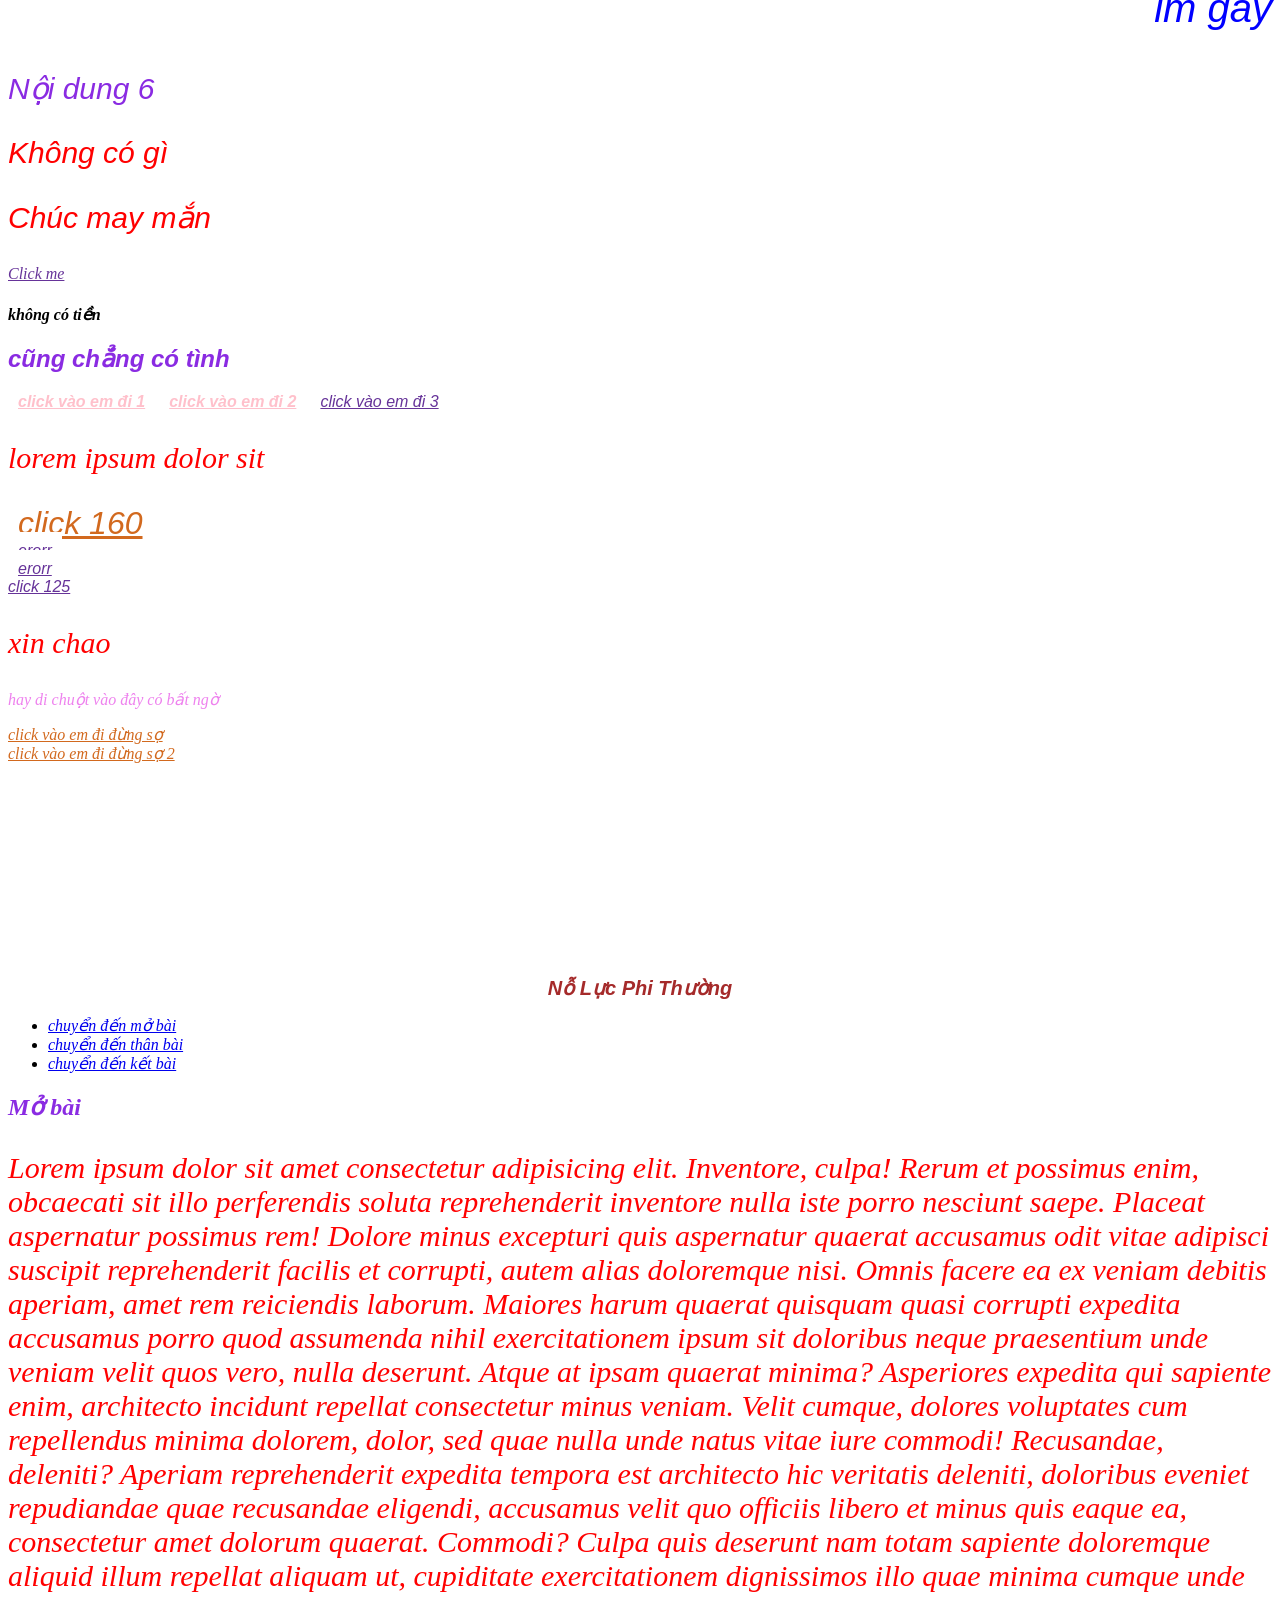
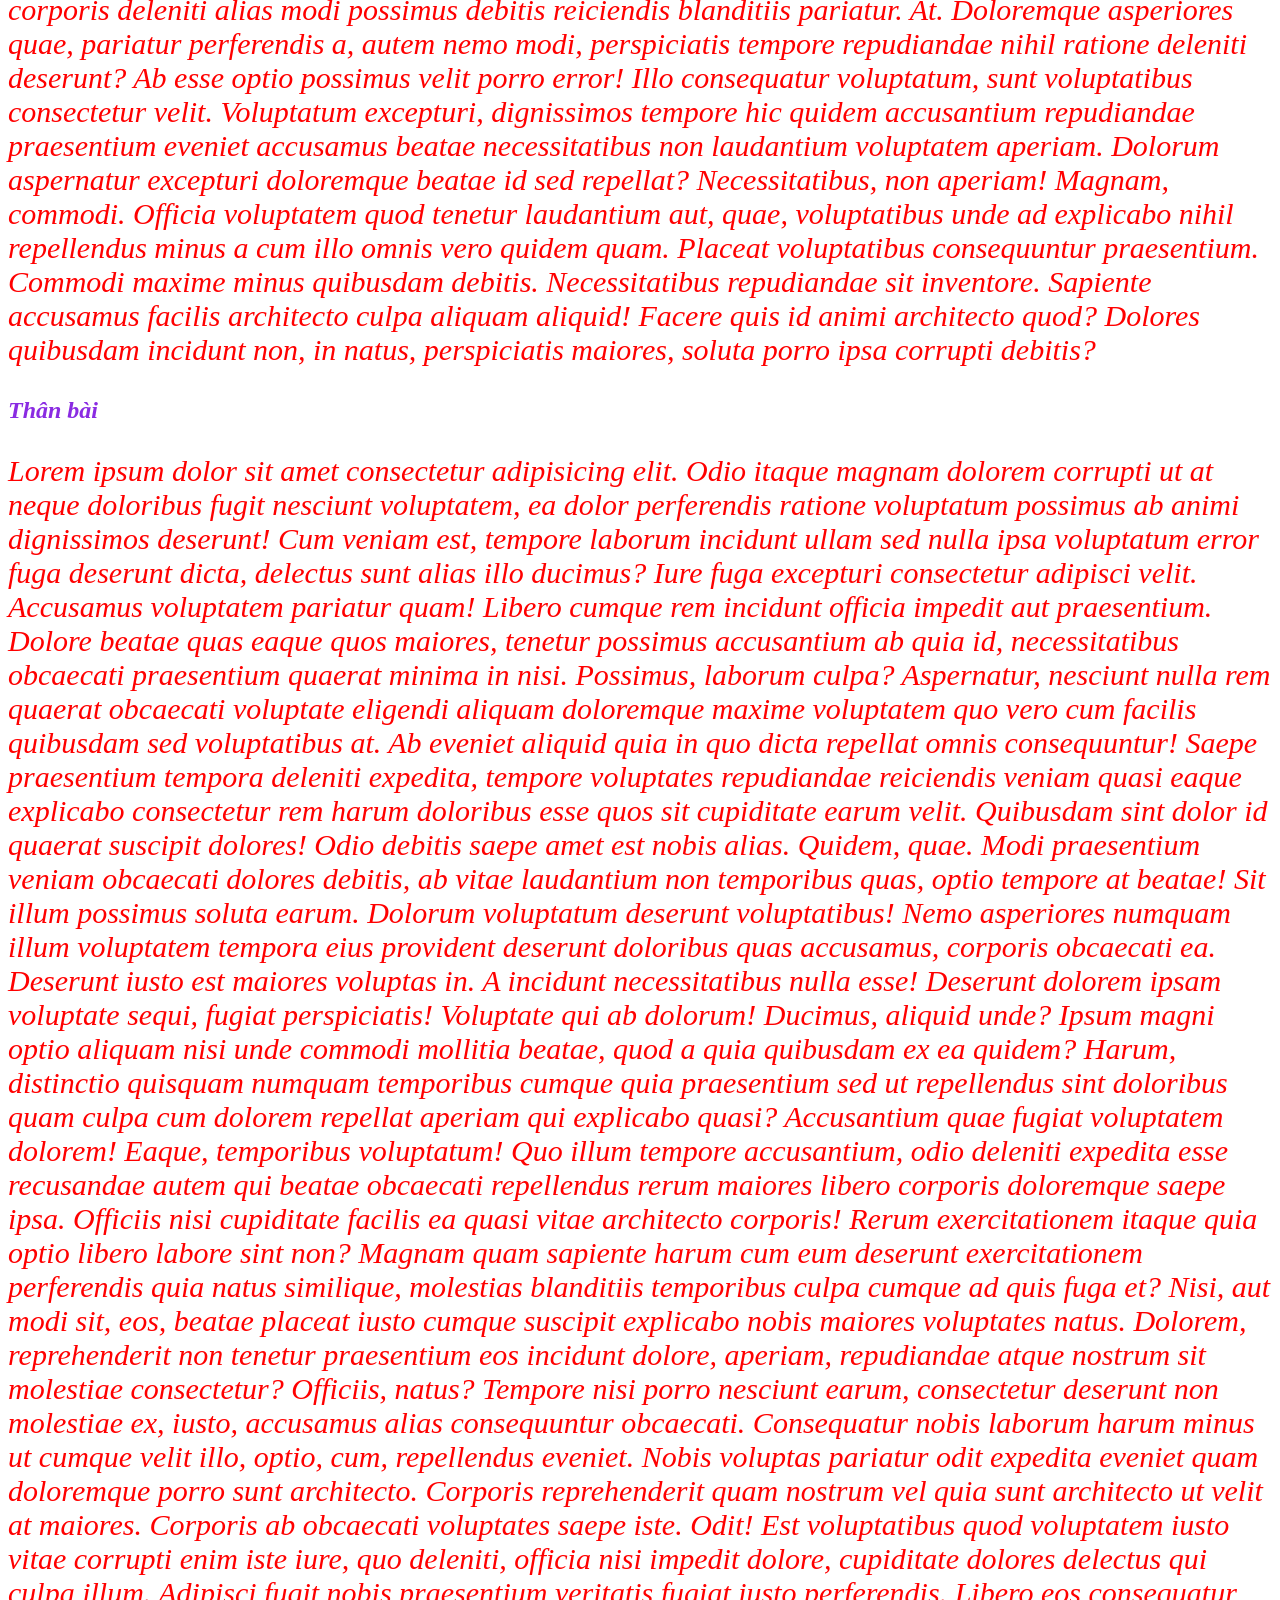
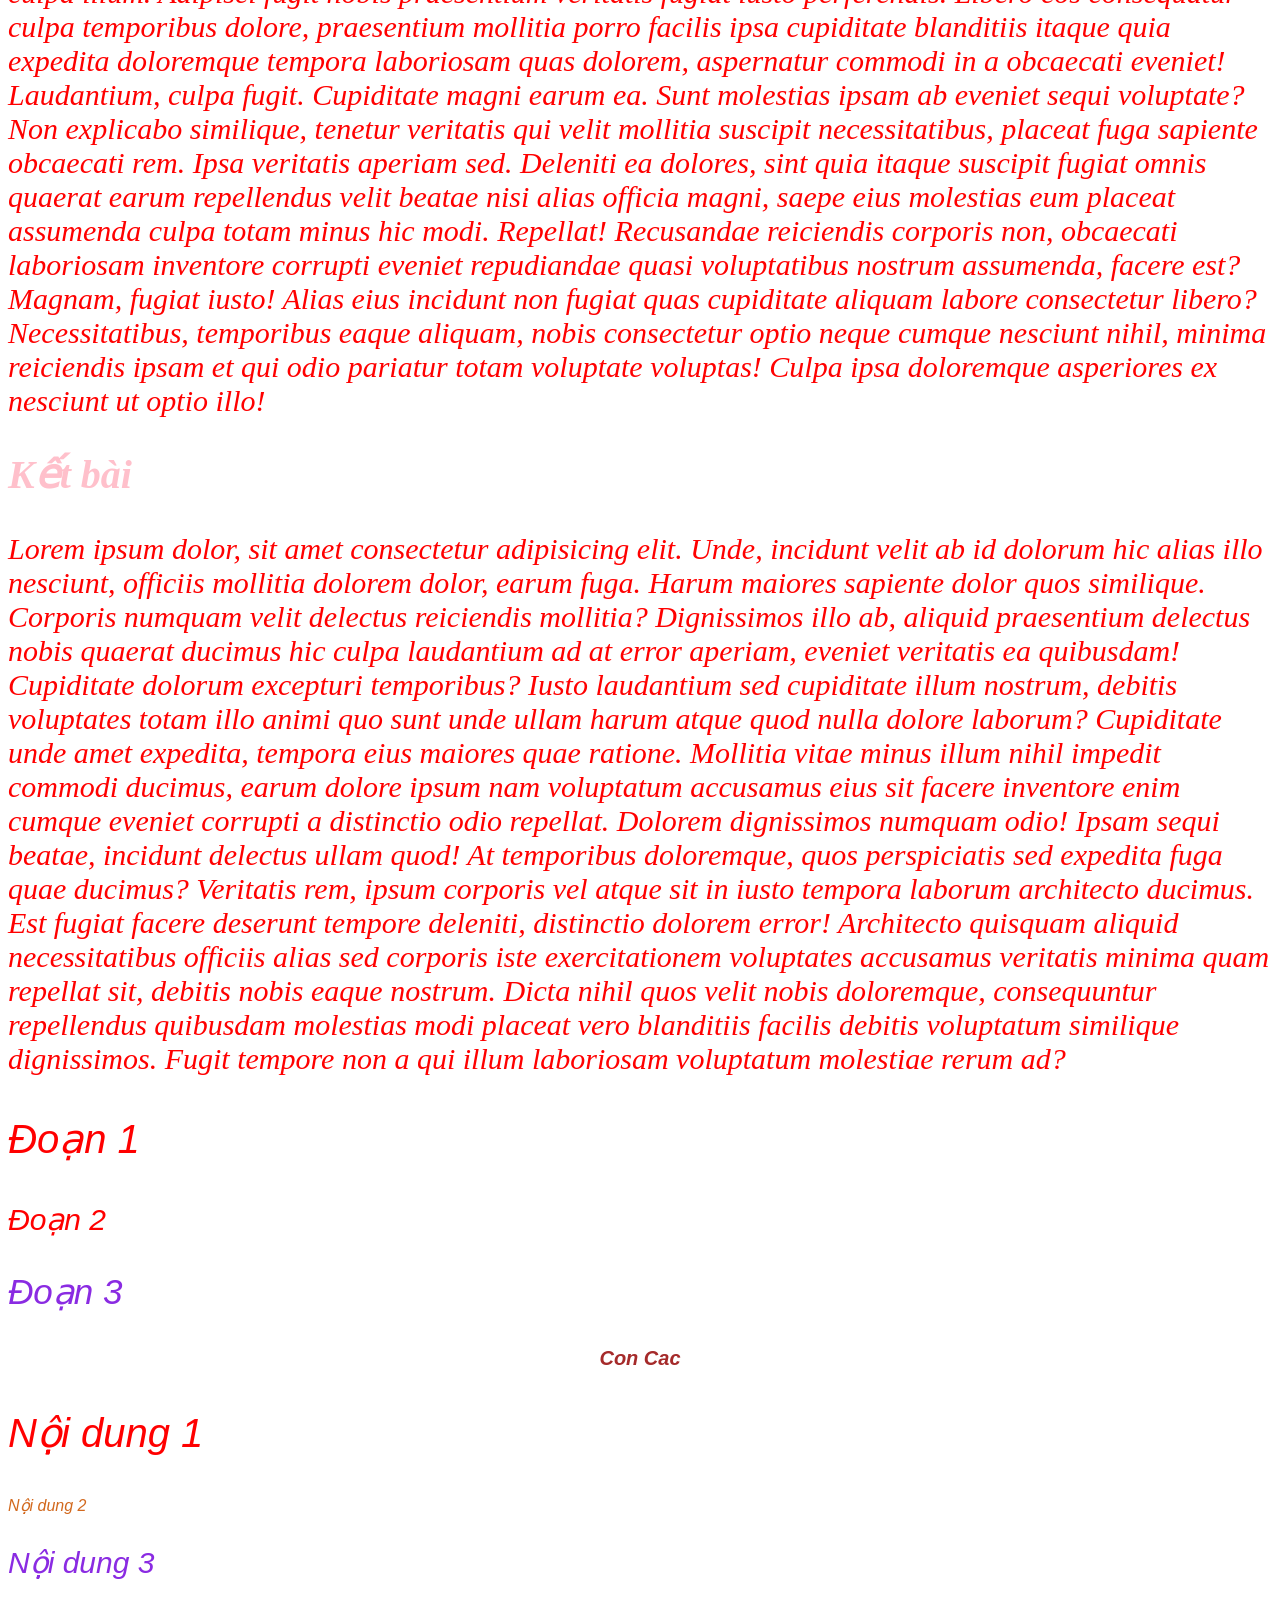
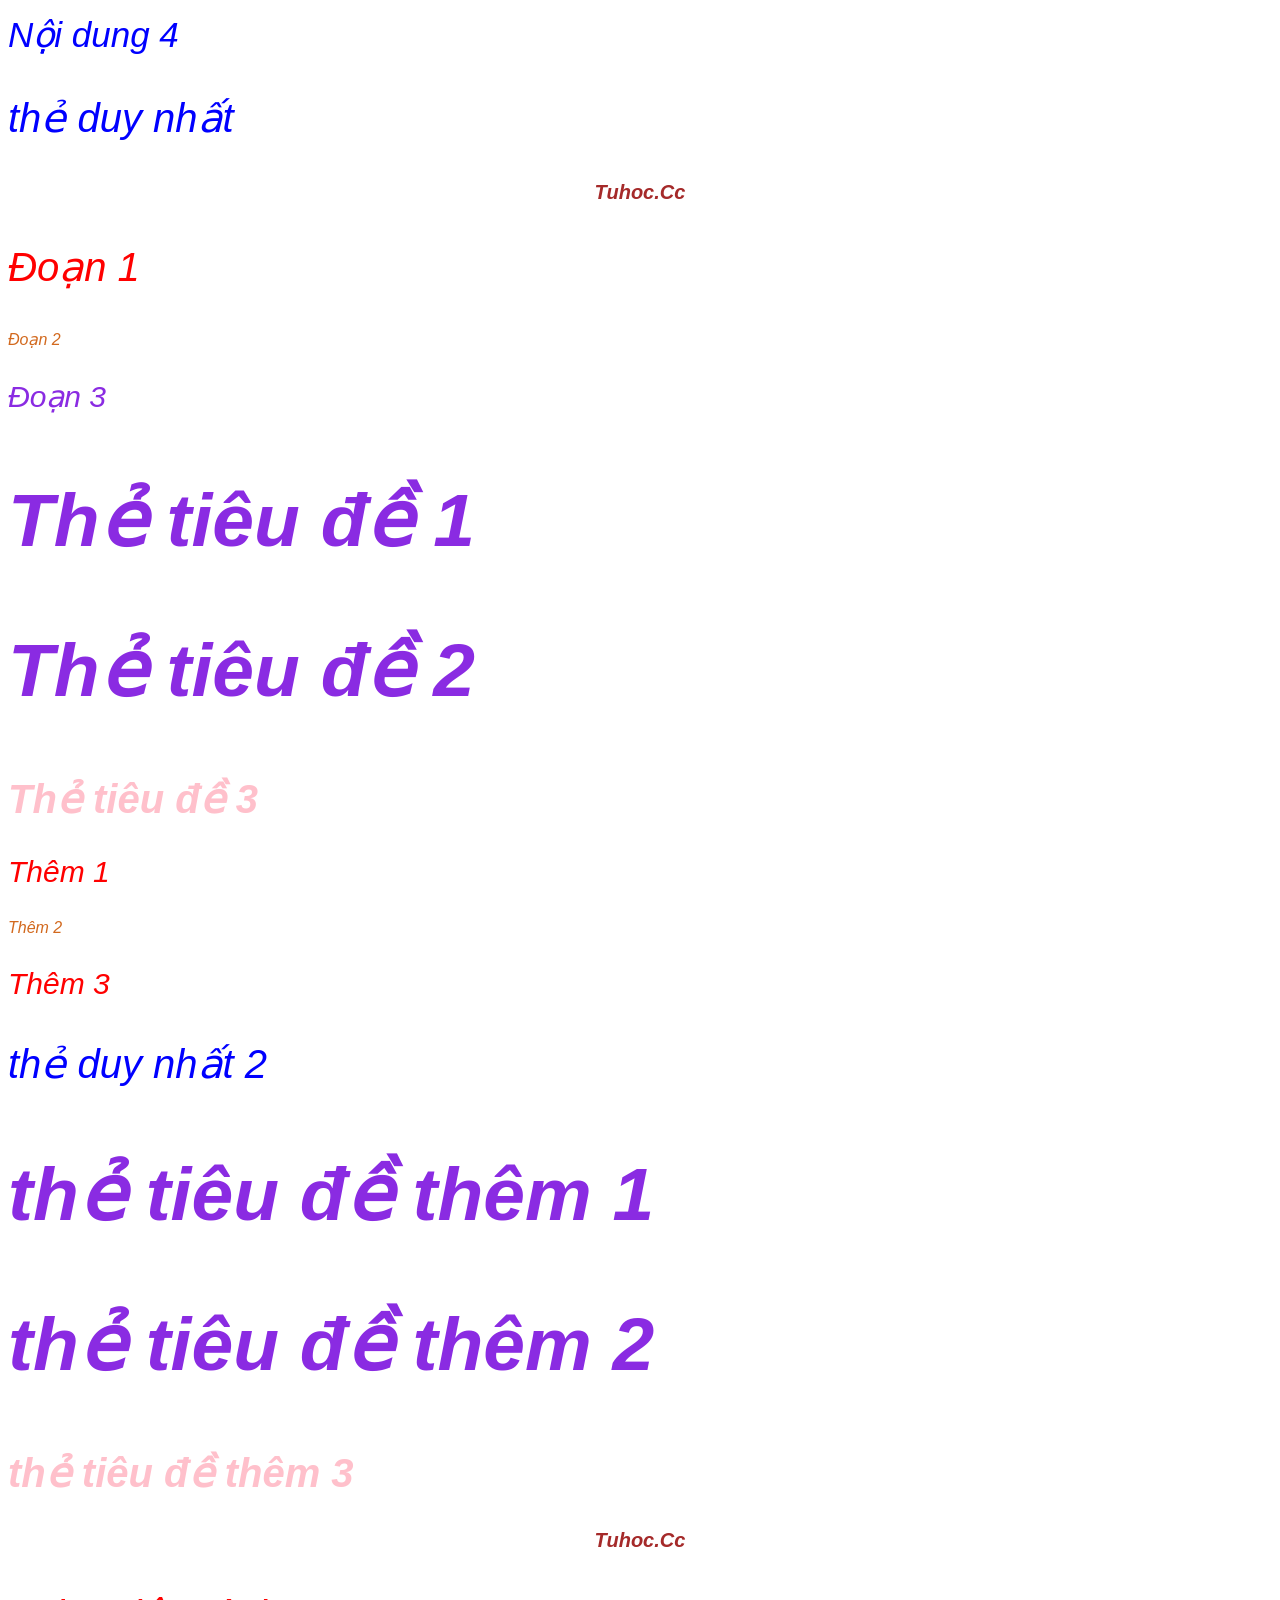
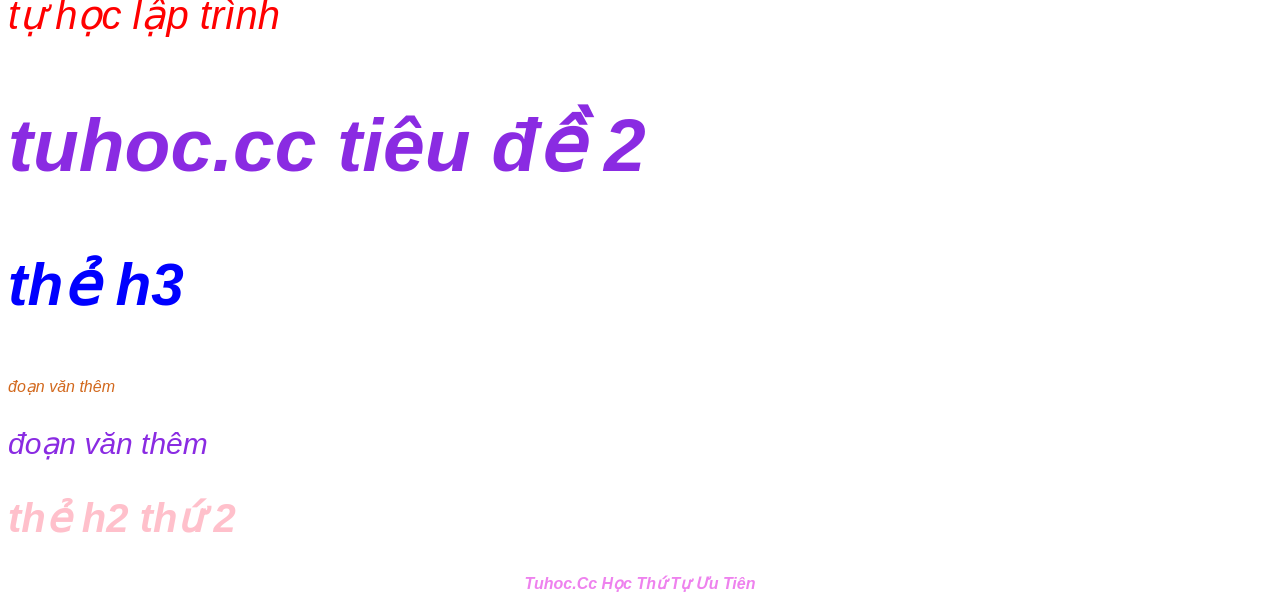
==== commit 67290098: "important" ====
--- a/index.html
+++ b/index.html
@@ -480,5 +480,15 @@
         <h2>thẻ tiêu đề thêm 2</h2>
         <h2>thẻ tiêu đề thêm 3</h2>
     </div>
+    <div>
+        <h1 class="top">tuhoc.cc</h1>
+        <p class="top">tự học lập trình</p>
+        <h2 class="top">tuhoc.cc tiêu đề 2</h2>
+        <h3 class="top">thẻ h3</h3>
+        <p class="top">đoạn văn thêm</p>
+        <p class="top">đoạn văn thêm</p>
+        <h2 class="top">thẻ h2 thứ 2</h2>
+    </div>
+    <h1 class="demo" id="theh1">tuhoc.cc học thứ tự ưu tiên</h1>
 </body>
 </html> 
--- a/style.css
+++ b/style.css
@@ -261,3 +261,22 @@
   font-size: 40px;
 }
 /* tác động lên thẻ con p nằm duy nhất trong thẻ cha (ko còn thẻ p khác đc trong đấy) */
+.top:not(p) {
+  background-color: yellow;
+}
+/* chỉnh các thẻ có class top, nhưng ko chỉnh thẻ duy nhất thẻ p dù có class */
+.top:not(:first-of-type) {
+  background-color: coral;
+}
+/* tác động lên thẻ con ko phải đầu tiên (có thẻ tương tự ở trước) */
+
+/* "*" là css yếu nhất - tác động lên toàn bộ code trong html : rank 6 */
+/* selector (h1,h2,p,...) : rank 5 */
+/* class - pseudo-class : rank 4 */
+/* id : rank 3 */
+/* inline css (viết css trong html) : rank 2 */
+/* !important : mạnh nhất, ưu tiên đầu (chỉ cần có thì "*" cũng mạnh) */
+/* cái nào yếu hơn sẽ bị cái mạnh hơn đè lên */
+* {
+  background-color: white !important;
+}
